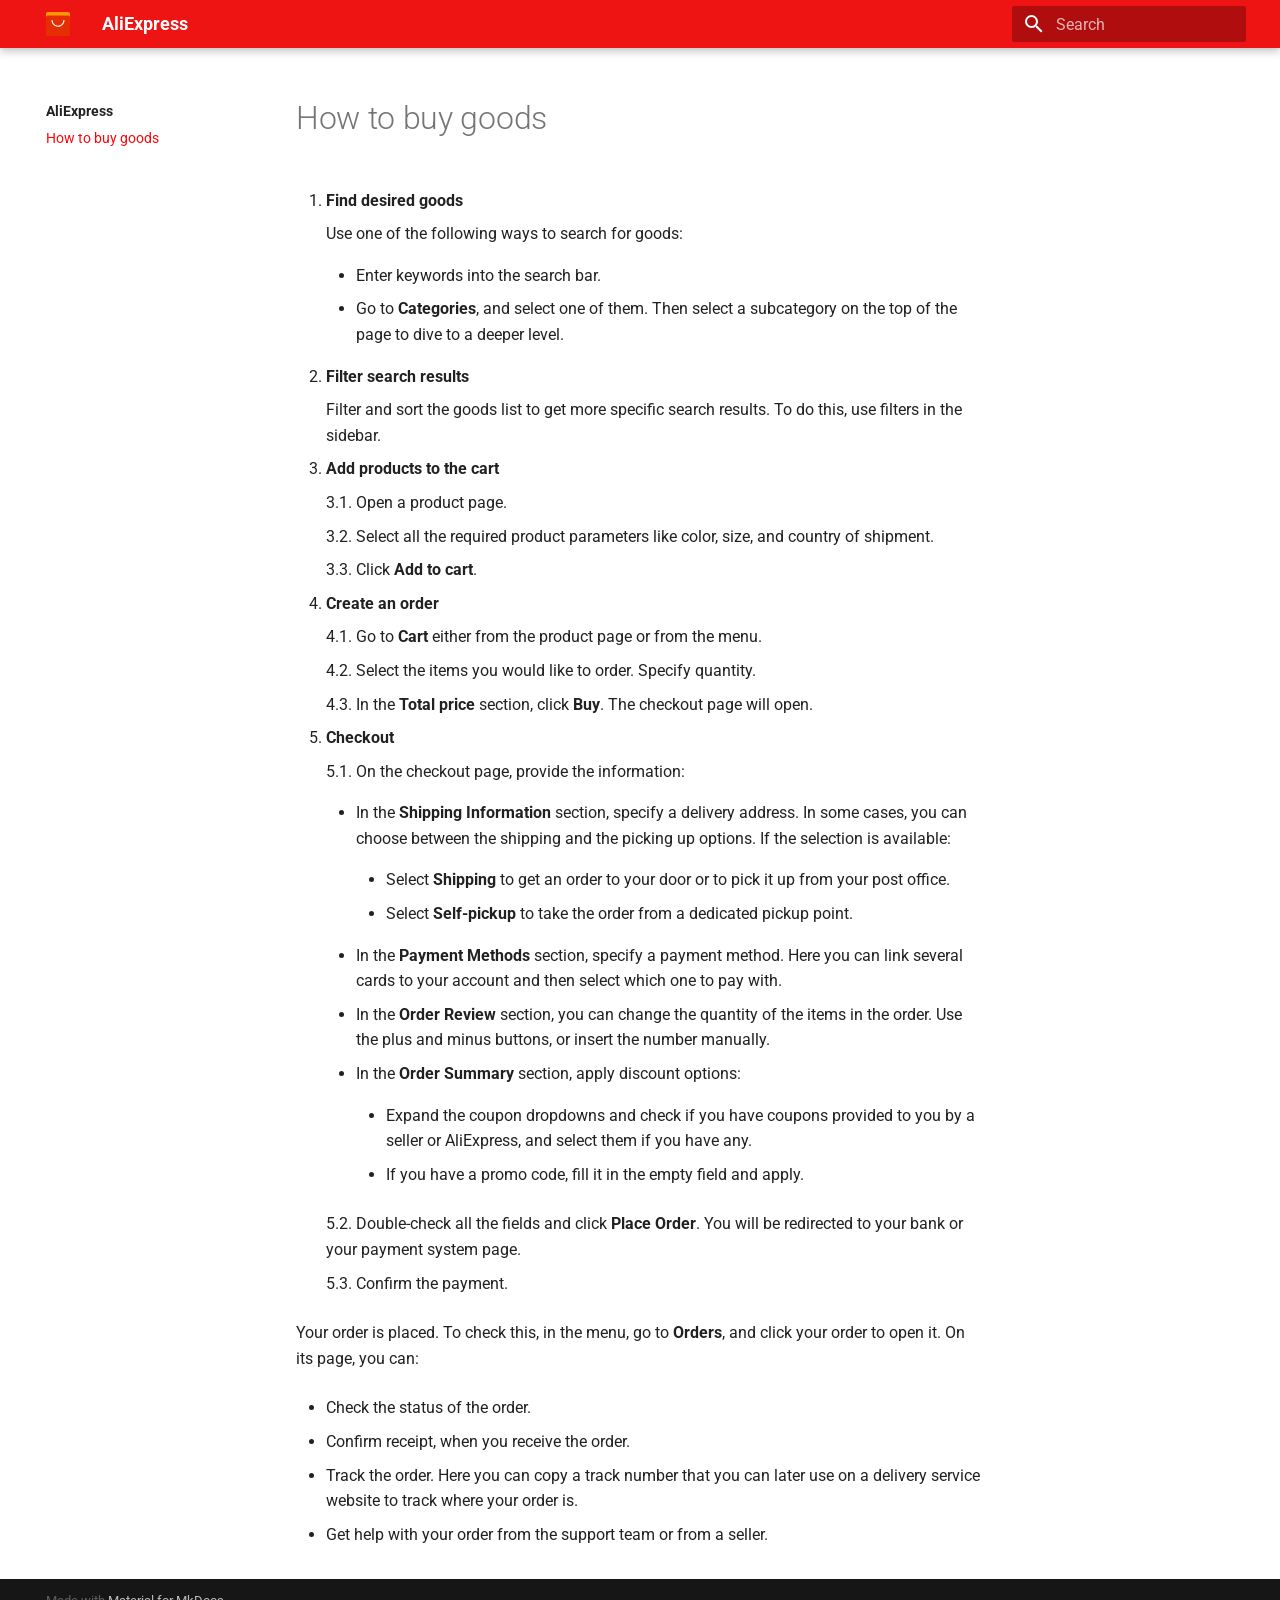
==== docs/index.html @ 2f395ca3 "Rename the content folder to `docs`" ====
<!doctype html>
<html lang="en" class="no-js">
  <head>
    
      <meta charset="utf-8">
      <meta name="viewport" content="width=device-width,initial-scale=1">
      
      
      
      <link rel="icon" href="assets/favicon.png">
      <meta name="generator" content="mkdocs-1.3.0, mkdocs-material-8.2.14">
    
    
      
        <title>AliExpress</title>
      
    
    
      <link rel="stylesheet" href="assets/stylesheets/main.3de6f41f.min.css">
      
        
        <link rel="stylesheet" href="assets/stylesheets/palette.cc9b2e1e.min.css">
        
      
    
    
    
      
        
        
        <link rel="preconnect" href="https://fonts.gstatic.com" crossorigin>
        <link rel="stylesheet" href="https://fonts.googleapis.com/css?family=Roboto:300,300i,400,400i,700,700i%7CRoboto+Mono:400,400i,700,700i&display=fallback">
        <style>:root{--md-text-font:"Roboto";--md-code-font:"Roboto Mono"}</style>
      
    
    
      <link rel="stylesheet" href="stylesheets/extra.css">
    
    <script>__md_scope=new URL(".",location),__md_get=(e,_=localStorage,t=__md_scope)=>JSON.parse(_.getItem(t.pathname+"."+e)),__md_set=(e,_,t=localStorage,a=__md_scope)=>{try{t.setItem(a.pathname+"."+e,JSON.stringify(_))}catch(e){}}</script>
    
      

    
    
  </head>
  
  
    
    
    
    
    
    <body dir="ltr" data-md-color-scheme="" data-md-color-primary="none" data-md-color-accent="none">
  
    
    
    <input class="md-toggle" data-md-toggle="drawer" type="checkbox" id="__drawer" autocomplete="off">
    <input class="md-toggle" data-md-toggle="search" type="checkbox" id="__search" autocomplete="off">
    <label class="md-overlay" for="__drawer"></label>
    <div data-md-component="skip">
      
        
        <a href="#how-to-buy-goods" class="md-skip">
          Skip to content
        </a>
      
    </div>
    <div data-md-component="announce">
      
    </div>
    
    
      

<header class="md-header" data-md-component="header">
  <nav class="md-header__inner md-grid" aria-label="Header">
    <a href="." title="AliExpress" class="md-header__button md-logo" aria-label="AliExpress" data-md-component="logo">
      
  <img src="assets/logo.svg" alt="logo">

    </a>
    <label class="md-header__button md-icon" for="__drawer">
      <svg xmlns="http://www.w3.org/2000/svg" viewBox="0 0 24 24"><path d="M3 6h18v2H3V6m0 5h18v2H3v-2m0 5h18v2H3v-2Z"/></svg>
    </label>
    <div class="md-header__title" data-md-component="header-title">
      <div class="md-header__ellipsis">
        <div class="md-header__topic">
          <span class="md-ellipsis">
            AliExpress
          </span>
        </div>
        <div class="md-header__topic" data-md-component="header-topic">
          <span class="md-ellipsis">
            
              How to buy goods
            
          </span>
        </div>
      </div>
    </div>
    
    
    
      <label class="md-header__button md-icon" for="__search">
        <svg xmlns="http://www.w3.org/2000/svg" viewBox="0 0 24 24"><path d="M9.5 3A6.5 6.5 0 0 1 16 9.5c0 1.61-.59 3.09-1.56 4.23l.27.27h.79l5 5-1.5 1.5-5-5v-.79l-.27-.27A6.516 6.516 0 0 1 9.5 16 6.5 6.5 0 0 1 3 9.5 6.5 6.5 0 0 1 9.5 3m0 2C7 5 5 7 5 9.5S7 14 9.5 14 14 12 14 9.5 12 5 9.5 5Z"/></svg>
      </label>
      <div class="md-search" data-md-component="search" role="dialog">
  <label class="md-search__overlay" for="__search"></label>
  <div class="md-search__inner" role="search">
    <form class="md-search__form" name="search">
      <input type="text" class="md-search__input" name="query" aria-label="Search" placeholder="Search" autocapitalize="off" autocorrect="off" autocomplete="off" spellcheck="false" data-md-component="search-query" required>
      <label class="md-search__icon md-icon" for="__search">
        <svg xmlns="http://www.w3.org/2000/svg" viewBox="0 0 24 24"><path d="M9.5 3A6.5 6.5 0 0 1 16 9.5c0 1.61-.59 3.09-1.56 4.23l.27.27h.79l5 5-1.5 1.5-5-5v-.79l-.27-.27A6.516 6.516 0 0 1 9.5 16 6.5 6.5 0 0 1 3 9.5 6.5 6.5 0 0 1 9.5 3m0 2C7 5 5 7 5 9.5S7 14 9.5 14 14 12 14 9.5 12 5 9.5 5Z"/></svg>
        <svg xmlns="http://www.w3.org/2000/svg" viewBox="0 0 24 24"><path d="M20 11v2H8l5.5 5.5-1.42 1.42L4.16 12l7.92-7.92L13.5 5.5 8 11h12Z"/></svg>
      </label>
      <nav class="md-search__options" aria-label="Search">
        
        <button type="reset" class="md-search__icon md-icon" aria-label="Clear" tabindex="-1">
          <svg xmlns="http://www.w3.org/2000/svg" viewBox="0 0 24 24"><path d="M19 6.41 17.59 5 12 10.59 6.41 5 5 6.41 10.59 12 5 17.59 6.41 19 12 13.41 17.59 19 19 17.59 13.41 12 19 6.41Z"/></svg>
        </button>
      </nav>
      
    </form>
    <div class="md-search__output">
      <div class="md-search__scrollwrap" data-md-scrollfix>
        <div class="md-search-result" data-md-component="search-result">
          <div class="md-search-result__meta">
            Initializing search
          </div>
          <ol class="md-search-result__list"></ol>
        </div>
      </div>
    </div>
  </div>
</div>
    
    
  </nav>
  
</header>
    
    <div class="md-container" data-md-component="container">
      
      
        
          
        
      
      <main class="md-main" data-md-component="main">
        <div class="md-main__inner md-grid">
          
            
              
              <div class="md-sidebar md-sidebar--primary" data-md-component="sidebar" data-md-type="navigation" >
                <div class="md-sidebar__scrollwrap">
                  <div class="md-sidebar__inner">
                    


<nav class="md-nav md-nav--primary" aria-label="Navigation" data-md-level="0">
  <label class="md-nav__title" for="__drawer">
    <a href="." title="AliExpress" class="md-nav__button md-logo" aria-label="AliExpress" data-md-component="logo">
      
  <img src="assets/logo.svg" alt="logo">

    </a>
    AliExpress
  </label>
  
  <ul class="md-nav__list" data-md-scrollfix>
    
      
      
      

  
  
    
  
  
    <li class="md-nav__item md-nav__item--active">
      
      <input class="md-nav__toggle md-toggle" data-md-toggle="toc" type="checkbox" id="__toc">
      
      
        
      
      
      <a href="." class="md-nav__link md-nav__link--active">
        How to buy goods
      </a>
      
    </li>
  

    
  </ul>
</nav>
                  </div>
                </div>
              </div>
            
            
              
              <div class="md-sidebar md-sidebar--secondary" data-md-component="sidebar" data-md-type="toc" >
                <div class="md-sidebar__scrollwrap">
                  <div class="md-sidebar__inner">
                    

<nav class="md-nav md-nav--secondary" aria-label="Table of contents">
  
  
  
    
  
  
</nav>
                  </div>
                </div>
              </div>
            
          
          <div class="md-content" data-md-component="content">
            <article class="md-content__inner md-typeset">
              
                


<style>

.custom_id_anchor_container {
    height: 0;
    overflow: hidden;
    margin-left: 0;
    margin-right: 0;
    margin-bottom: 0;
    padding: 0;
    }
.custom_id_anchor_container_level_1 {
    margin-top: 0;
    }
.custom_id_anchor_container_level_2,
.custom_id_anchor_container_level_3,
.custom_id_anchor_container_level_4,
.custom_id_anchor_container_level_5,
.custom_id_anchor_container_level_6 {
    margin-top: -.8rem;
    }
.custom_id_anchor {
    position: relative;
    }
.custom_id_anchor::before {
    content: '\00a0';
    }
.custom_id_anchor_level_1 {
    top: -3.45rem;
    }
.custom_id_anchor_level_2 {
    top: -1.4rem;
    }
.custom_id_anchor_level_3 {
    top: -1.85rem;
    }
.custom_id_anchor_level_4 {
    top: -2.65rem;
    }
.custom_id_anchor_level_5 {
    top: -2.75rem;
    }
.custom_id_anchor_level_6 {
    top: -2.75rem;
    }

</style>

<h1 id="how-to-buy-goods">How to buy goods</h1>
<ol>
<li>
<p><strong>Find desired goods</strong></p>
<p>Use one of the following ways to search for goods:</p>
<ul>
<li>
<p>Enter keywords into the search bar.</p>
</li>
<li>
<p>Go to <strong>Categories</strong>, and select one of them. Then select a subcategory on the top of the page to dive to a deeper level.</p>
</li>
</ul>
</li>
<li>
<p><strong>Filter search results</strong> </p>
<p>Filter and sort the goods list to get more specific search results. To do this, use filters in the sidebar.</p>
</li>
<li>
<p><strong>Add products to the cart</strong></p>
<p>3.1.  Open a product page.</p>
<p>3.2.  Select all the required product parameters like color, size, and country of shipment.</p>
<p>3.3.  Click <strong>Add to cart</strong>.</p>
</li>
<li>
<p><strong>Create an order</strong></p>
<p>4.1.  Go to <strong>Cart</strong> either from the product page or from the menu.</p>
<p>4.2.  Select the items you would like to order. Specify quantity.</p>
<p>4.3.  In the <strong>Total price</strong> section, click <strong>Buy</strong>. The checkout page will open.</p>
</li>
<li>
<p><strong>Checkout</strong></p>
<p>5.1. On the checkout page, provide the information:</p>
<ul>
<li>
<p>In the <strong>Shipping Information</strong> section, specify a delivery address. In some cases, you can choose between the shipping and the picking up options. If the selection is available:</p>
<ul>
<li>
<p>Select <strong>Shipping</strong> to get an order to your door or to pick it up from your post office.</p>
</li>
<li>
<p>Select <strong>Self-pickup</strong> to take the order from a dedicated pickup point.</p>
</li>
</ul>
</li>
<li>
<p>In the <strong>Payment Methods</strong> section, specify a payment method. Here you can link several cards to your account and then select which one to pay with.</p>
</li>
<li>
<p>In the <strong>Order Review</strong> section, you can change the quantity of the items in the order. Use the plus and minus buttons, or insert the number manually.</p>
</li>
<li>
<p>In the <strong>Order Summary</strong> section, apply discount options:</p>
<ul>
<li>
<p>Expand the coupon dropdowns and check if you have coupons provided to you by a seller or AliExpress, and select them if you have any.</p>
</li>
<li>
<p>If you have a promo code, fill it in the empty field and apply.</p>
</li>
</ul>
</li>
</ul>
<p>5.2.  Double-check all the fields and click <strong>Place Order</strong>. You will be redirected to your bank or your payment system page.</p>
<p>5.3.  Confirm the payment.</p>
</li>
</ol>
<p>Your order is placed. To check this, in the menu, go to <strong>Orders</strong>, and click your order to open it. On its page, you can:</p>
<ul>
<li>
<p>Check the status of the order.</p>
</li>
<li>
<p>Confirm receipt, when you receive the order.</p>
</li>
<li>
<p>Track the order. Here you can copy a track number that you can later use on a delivery service website to track where your order is.</p>
</li>
<li>
<p>Get help with your order from the support team or from a seller.</p>
</li>
</ul>

              
            </article>
          </div>
        </div>
        
      </main>
      
        <footer class="md-footer">
  
  <div class="md-footer-meta md-typeset">
    <div class="md-footer-meta__inner md-grid">
      <div class="md-copyright">
  
  
    Made with
    <a href="https://squidfunk.github.io/mkdocs-material/" target="_blank" rel="noopener">
      Material for MkDocs
    </a>
  
</div>
      
    </div>
  </div>
</footer>
      
    </div>
    <div class="md-dialog" data-md-component="dialog">
      <div class="md-dialog__inner md-typeset"></div>
    </div>
    <script id="__config" type="application/json">{"base": ".", "features": [], "search": "assets/javascripts/workers/search.2a1c317c.min.js", "translations": {"clipboard.copied": "Copied to clipboard", "clipboard.copy": "Copy to clipboard", "search.config.lang": "en", "search.config.pipeline": "trimmer, stopWordFilter", "search.config.separator": "[\\s\\-]+", "search.placeholder": "Search", "search.result.more.one": "1 more on this page", "search.result.more.other": "# more on this page", "search.result.none": "No matching documents", "search.result.one": "1 matching document", "search.result.other": "# matching documents", "search.result.placeholder": "Type to start searching", "search.result.term.missing": "Missing", "select.version.title": "Select version"}}</script>
    
    
      <script src="assets/javascripts/bundle.c2e1ee47.min.js"></script>
      
    
  </body>
</html>
---- docs/assets/stylesheets/main.3de6f41f.min.css ----
@charset "UTF-8";html{-webkit-text-size-adjust:none;-moz-text-size-adjust:none;-ms-text-size-adjust:none;text-size-adjust:none;box-sizing:border-box}*,:after,:before{box-sizing:inherit}@media (prefers-reduced-motion){*,:after,:before{transition:none!important}}body{margin:0}a,button,input,label{-webkit-tap-highlight-color:transparent}a{color:inherit;text-decoration:none}hr{border:0;box-sizing:initial;display:block;height:.05rem;overflow:visible;padding:0}small{font-size:80%}sub,sup{line-height:1em}img{border-style:none}table{border-collapse:initial;border-spacing:0}td,th{font-weight:400;vertical-align:top}button{background:transparent;border:0;font-family:inherit;font-size:inherit;margin:0;padding:0}input{border:0;outline:none}:root{--md-default-fg-color:rgba(0,0,0,.87);--md-default-fg-color--light:rgba(0,0,0,.54);--md-default-fg-color--lighter:rgba(0,0,0,.32);--md-default-fg-color--lightest:rgba(0,0,0,.07);--md-default-bg-color:#fff;--md-default-bg-color--light:hsla(0,0%,100%,.7);--md-default-bg-color--lighter:hsla(0,0%,100%,.3);--md-default-bg-color--lightest:hsla(0,0%,100%,.12);--md-primary-fg-color:#4051b5;--md-primary-fg-color--light:#5d6cc0;--md-primary-fg-color--dark:#303fa1;--md-primary-bg-color:#fff;--md-primary-bg-color--light:hsla(0,0%,100%,.7);--md-accent-fg-color:#526cfe;--md-accent-fg-color--transparent:rgba(82,108,254,.1);--md-accent-bg-color:#fff;--md-accent-bg-color--light:hsla(0,0%,100%,.7);--md-shadow-z1:0 0.2rem 0.5rem rgba(0,0,0,.05),0 0 0.05rem rgba(0,0,0,.1);--md-shadow-z2:0 0.2rem 0.5rem rgba(0,0,0,.1),0 0 0.05rem rgba(0,0,0,.25);--md-shadow-z3:0 0.2rem 0.5rem rgba(0,0,0,.2),0 0 0.05rem rgba(0,0,0,.35)}:root>*{--md-code-fg-color:#36464e;--md-code-bg-color:#f5f5f5;--md-code-hl-color:rgba(255,255,0,.5);--md-code-hl-number-color:#d52a2a;--md-code-hl-special-color:#db1457;--md-code-hl-function-color:#a846b9;--md-code-hl-constant-color:#6e59d9;--md-code-hl-keyword-color:#3f6ec6;--md-code-hl-string-color:#1c7d4d;--md-code-hl-name-color:var(--md-code-fg-color);--md-code-hl-operator-color:var(--md-default-fg-color--light);--md-code-hl-punctuation-color:var(--md-default-fg-color--light);--md-code-hl-comment-color:var(--md-default-fg-color--light);--md-code-hl-generic-color:var(--md-default-fg-color--light);--md-code-hl-variable-color:var(--md-default-fg-color--light);--md-typeset-color:var(--md-default-fg-color);--md-typeset-a-color:var(--md-primary-fg-color);--md-typeset-mark-color:rgba(255,255,0,.5);--md-typeset-del-color:rgba(245,80,61,.15);--md-typeset-ins-color:rgba(11,213,112,.15);--md-typeset-kbd-color:#fafafa;--md-typeset-kbd-accent-color:#fff;--md-typeset-kbd-border-color:#b8b8b8;--md-typeset-table-color:rgba(0,0,0,.12);--md-admonition-fg-color:var(--md-default-fg-color);--md-admonition-bg-color:var(--md-default-bg-color);--md-footer-fg-color:#fff;--md-footer-fg-color--light:hsla(0,0%,100%,.7);--md-footer-fg-color--lighter:hsla(0,0%,100%,.3);--md-footer-bg-color:rgba(0,0,0,.87);--md-footer-bg-color--dark:rgba(0,0,0,.32)}.md-icon svg{fill:currentcolor;display:block;height:1.2rem;width:1.2rem}body{-webkit-font-smoothing:antialiased;-moz-osx-font-smoothing:grayscale;--md-text-font-family:var(--md-text-font,_),-apple-system,BlinkMacSystemFont,Helvetica,Arial,sans-serif;--md-code-font-family:var(--md-code-font,_),SFMono-Regular,Consolas,Menlo,monospace}body,input{font-feature-settings:"kern","liga";font-family:var(--md-text-font-family)}body,code,input,kbd,pre{color:var(--md-typeset-color)}code,kbd,pre{font-feature-settings:"kern";font-family:var(--md-code-font-family)}:root{--md-typeset-table-sort-icon:url('data:image/svg+xml;charset=utf-8,<svg xmlns="http://www.w3.org/2000/svg" viewBox="0 0 24 24"><path d="m18 21-4-4h3V7h-3l4-4 4 4h-3v10h3M2 19v-2h10v2M2 13v-2h7v2M2 7V5h4v2H2Z"/></svg>');--md-typeset-table-sort-icon--asc:url('data:image/svg+xml;charset=utf-8,<svg xmlns="http://www.w3.org/2000/svg" viewBox="0 0 24 24"><path d="M19 17h3l-4 4-4-4h3V3h2M2 17h10v2H2M6 5v2H2V5m0 6h7v2H2v-2Z"/></svg>');--md-typeset-table-sort-icon--desc:url('data:image/svg+xml;charset=utf-8,<svg xmlns="http://www.w3.org/2000/svg" viewBox="0 0 24 24"><path d="M19 7h3l-4-4-4 4h3v14h2M2 17h10v2H2M6 5v2H2V5m0 6h7v2H2v-2Z"/></svg>')}.md-typeset{-webkit-print-color-adjust:exact;-moz-print-color-adjust:exact;color-adjust:exact;font-size:.8rem;line-height:1.6}@media print{.md-typeset{font-size:.68rem}}.md-typeset blockquote,.md-typeset dl,.md-typeset figure,.md-typeset ol,.md-typeset pre,.md-typeset ul{margin-bottom:1em;margin-top:1em}.md-typeset h1{color:var(--md-default-fg-color--light);font-size:2em;line-height:1.3;margin:0 0 1.25em}.md-typeset h1,.md-typeset h2{font-weight:300;letter-spacing:-.01em}.md-typeset h2{font-size:1.5625em;line-height:1.4;margin:1.6em 0 .64em}.md-typeset h3{font-size:1.25em;font-weight:400;letter-spacing:-.01em;line-height:1.5;margin:1.6em 0 .8em}.md-typeset h2+h3{margin-top:.8em}.md-typeset h4{font-weight:700;letter-spacing:-.01em;margin:1em 0}.md-typeset h5,.md-typeset h6{color:var(--md-default-fg-color--light);font-size:.8em;font-weight:700;letter-spacing:-.01em;margin:1.25em 0}.md-typeset h5{text-transform:uppercase}.md-typeset hr{border-bottom:.05rem solid var(--md-default-fg-color--lightest);display:flow-root;margin:1.5em 0}.md-typeset a{color:var(--md-typeset-a-color);word-break:break-word}.md-typeset a,.md-typeset a:before{transition:color 125ms}.md-typeset a:focus,.md-typeset a:hover{color:var(--md-accent-fg-color)}.md-typeset a:focus code,.md-typeset a:hover code{background-color:var(--md-accent-fg-color--transparent)}.md-typeset a code{color:currentcolor;transition:background-color 125ms}.md-typeset a.focus-visible{outline-color:var(--md-accent-fg-color);outline-offset:.2rem}.md-typeset code,.md-typeset kbd,.md-typeset pre{color:var(--md-code-fg-color);direction:ltr}@media print{.md-typeset code,.md-typeset kbd,.md-typeset pre{white-space:pre-wrap}}.md-typeset code{background-color:var(--md-code-bg-color);border-radius:.1rem;-webkit-box-decoration-break:clone;box-decoration-break:clone;font-size:.85em;padding:0 .2941176471em;word-break:break-word}.md-typeset code:not(.focus-visible){-webkit-tap-highlight-color:transparent;outline:none}.md-typeset pre{display:flow-root;line-height:1.4;position:relative}.md-typeset pre>code{-webkit-box-decoration-break:slice;box-decoration-break:slice;box-shadow:none;display:block;margin:0;outline-color:var(--md-accent-fg-color);overflow:auto;padding:.7720588235em 1.1764705882em;scrollbar-color:var(--md-default-fg-color--lighter) transparent;scrollbar-width:thin;touch-action:auto;word-break:normal}.md-typeset pre>code:hover{scrollbar-color:var(--md-accent-fg-color) transparent}.md-typeset pre>code::-webkit-scrollbar{height:.2rem;width:.2rem}.md-typeset pre>code::-webkit-scrollbar-thumb{background-color:var(--md-default-fg-color--lighter)}.md-typeset pre>code::-webkit-scrollbar-thumb:hover{background-color:var(--md-accent-fg-color)}.md-typeset kbd{background-color:var(--md-typeset-kbd-color);border-radius:.1rem;box-shadow:0 .1rem 0 .05rem var(--md-typeset-kbd-border-color),0 .1rem 0 var(--md-typeset-kbd-border-color),0 -.1rem .2rem var(--md-typeset-kbd-accent-color) inset;color:var(--md-default-fg-color);display:inline-block;font-size:.75em;padding:0 .6666666667em;vertical-align:text-top;word-break:break-word}.md-typeset mark{background-color:var(--md-typeset-mark-color);-webkit-box-decoration-break:clone;box-decoration-break:clone;color:inherit;word-break:break-word}.md-typeset abbr{border-bottom:.05rem dotted var(--md-default-fg-color--light);cursor:help;text-decoration:none}@media (hover:none){.md-typeset abbr{position:relative}.md-typeset abbr[title]:-webkit-any(:focus,:hover):after{background-color:var(--md-default-fg-color);border-radius:.1rem;box-shadow:var(--md-shadow-z3);color:var(--md-default-bg-color);content:attr(title);display:inline-block;font-size:.7rem;margin-top:2em;max-width:80%;min-width:-webkit-max-content;min-width:max-content;padding:.2rem .3rem;position:absolute;width:auto}.md-typeset abbr[title]:-moz-any(:focus,:hover):after{background-color:var(--md-default-fg-color);border-radius:.1rem;box-shadow:var(--md-shadow-z3);color:var(--md-default-bg-color);content:attr(title);display:inline-block;font-size:.7rem;margin-top:2em;max-width:80%;min-width:-moz-max-content;min-width:max-content;padding:.2rem .3rem;position:absolute;width:auto}[dir=ltr] .md-typeset abbr[title]:-webkit-any(:focus,:hover):after{left:0}[dir=ltr] .md-typeset abbr[title]:-moz-any(:focus,:hover):after{left:0}[dir=ltr] .md-typeset abbr[title]:is(:focus,:hover):after{left:0}[dir=rtl] .md-typeset abbr[title]:-webkit-any(:focus,:hover):after{right:0}[dir=rtl] .md-typeset abbr[title]:-moz-any(:focus,:hover):after{right:0}[dir=rtl] .md-typeset abbr[title]:is(:focus,:hover):after{right:0}.md-typeset abbr[title]:is(:focus,:hover):after{background-color:var(--md-default-fg-color);border-radius:.1rem;box-shadow:var(--md-shadow-z3);color:var(--md-default-bg-color);content:attr(title);display:inline-block;font-size:.7rem;margin-top:2em;max-width:80%;min-width:-webkit-max-content;min-width:-moz-max-content;min-width:max-content;padding:.2rem .3rem;position:absolute;width:auto}}.md-typeset small{opacity:.75}[dir=ltr] .md-typeset sub,[dir=ltr] .md-typeset sup{margin-left:.078125em}[dir=rtl] .md-typeset sub,[dir=rtl] .md-typeset sup{margin-right:.078125em}[dir=ltr] .md-typeset blockquote{padding-left:.6rem}[dir=rtl] .md-typeset blockquote{padding-right:.6rem}[dir=ltr] .md-typeset blockquote{border-left:.2rem solid var(--md-default-fg-color--lighter)}[dir=rtl] .md-typeset blockquote{border-right:.2rem solid var(--md-default-fg-color--lighter)}.md-typeset blockquote{color:var(--md-default-fg-color--light);margin-left:0;margin-right:0}.md-typeset ul{list-style-type:disc}[dir=ltr] .md-typeset ol,[dir=ltr] .md-typeset ul{margin-left:.625em}[dir=rtl] .md-typeset ol,[dir=rtl] .md-typeset ul{margin-right:.625em}.md-typeset ol,.md-typeset ul{padding:0}.md-typeset ol:not([hidden]),.md-typeset ul:not([hidden]){display:flow-root}.md-typeset ol ol,.md-typeset ul ol{list-style-type:lower-alpha}.md-typeset ol ol ol,.md-typeset ul ol ol{list-style-type:lower-roman}[dir=ltr] .md-typeset ol li,[dir=ltr] .md-typeset ul li{margin-left:1.25em}[dir=rtl] .md-typeset ol li,[dir=rtl] .md-typeset ul li{margin-right:1.25em}.md-typeset ol li,.md-typeset ul li{margin-bottom:.5em}.md-typeset ol li blockquote,.md-typeset ol li p,.md-typeset ul li blockquote,.md-typeset ul li p{margin:.5em 0}.md-typeset ol li:last-child,.md-typeset ul li:last-child{margin-bottom:0}.md-typeset ol li :-webkit-any(ul,ol),.md-typeset ul li :-webkit-any(ul,ol){margin-bottom:.5em;margin-top:.5em}.md-typeset ol li :-moz-any(ul,ol),.md-typeset ul li :-moz-any(ul,ol){margin-bottom:.5em;margin-top:.5em}[dir=ltr] .md-typeset ol li :-webkit-any(ul,ol),[dir=ltr] .md-typeset ul li :-webkit-any(ul,ol){margin-left:.625em}[dir=ltr] .md-typeset ol li :-moz-any(ul,ol),[dir=ltr] .md-typeset ul li :-moz-any(ul,ol){margin-left:.625em}[dir=ltr] .md-typeset ol li :is(ul,ol),[dir=ltr] .md-typeset ul li :is(ul,ol){margin-left:.625em}[dir=rtl] .md-typeset ol li :-webkit-any(ul,ol),[dir=rtl] .md-typeset ul li :-webkit-any(ul,ol){margin-right:.625em}[dir=rtl] .md-typeset ol li :-moz-any(ul,ol),[dir=rtl] .md-typeset ul li :-moz-any(ul,ol){margin-right:.625em}[dir=rtl] .md-typeset ol li :is(ul,ol),[dir=rtl] .md-typeset ul li :is(ul,ol){margin-right:.625em}.md-typeset ol li :is(ul,ol),.md-typeset ul li :is(ul,ol){margin-bottom:.5em;margin-top:.5em}[dir=ltr] .md-typeset dd{margin-left:1.875em}[dir=rtl] .md-typeset dd{margin-right:1.875em}.md-typeset dd{margin-bottom:1.5em;margin-top:1em}.md-typeset img,.md-typeset svg{height:auto;max-width:100%}.md-typeset img[align=left],.md-typeset svg[align=left]{margin:1em 1em 1em 0}.md-typeset img[align=right],.md-typeset svg[align=right]{margin:1em 0 1em 1em}.md-typeset img[align]:only-child,.md-typeset svg[align]:only-child{margin-top:0}.md-typeset img[src$="#gh-dark-mode-only"],.md-typeset img[src$="#only-dark"]{display:none}.md-typeset figure{display:flow-root;margin:1em auto;max-width:100%;text-align:center;width:-webkit-fit-content;width:-moz-fit-content;width:fit-content}.md-typeset figure img{display:block}.md-typeset figcaption{font-style:italic;margin:1em auto;max-width:24rem}.md-typeset iframe{max-width:100%}.md-typeset table:not([class]){background-color:var(--md-default-bg-color);border:.05rem solid var(--md-typeset-table-color);border-radius:.1rem;display:inline-block;font-size:.64rem;max-width:100%;overflow:auto;touch-action:auto}@media print{.md-typeset table:not([class]){display:table}}.md-typeset table:not([class])+*{margin-top:1.5em}.md-typeset table:not([class]) :-webkit-any(th,td)>:first-child{margin-top:0}.md-typeset table:not([class]) :-moz-any(th,td)>:first-child{margin-top:0}.md-typeset table:not([class]) :is(th,td)>:first-child{margin-top:0}.md-typeset table:not([class]) :-webkit-any(th,td)>:last-child{margin-bottom:0}.md-typeset table:not([class]) :-moz-any(th,td)>:last-child{margin-bottom:0}.md-typeset table:not([class]) :is(th,td)>:last-child{margin-bottom:0}.md-typeset table:not([class]) :-webkit-any(th,td):not([align]){text-align:left}.md-typeset table:not([class]) :-moz-any(th,td):not([align]){text-align:left}.md-typeset table:not([class]) :is(th,td):not([align]){text-align:left}[dir=rtl] .md-typeset table:not([class]) :-webkit-any(th,td):not([align]){text-align:right}[dir=rtl] .md-typeset table:not([class]) :-moz-any(th,td):not([align]){text-align:right}[dir=rtl] .md-typeset table:not([class]) :is(th,td):not([align]){text-align:right}.md-typeset table:not([class]) th{font-weight:700;min-width:5rem;padding:.9375em 1.25em;vertical-align:top}.md-typeset table:not([class]) th a{color:inherit}.md-typeset table:not([class]) td{border-top:.05rem solid var(--md-typeset-table-color);padding:.9375em 1.25em;vertical-align:top}.md-typeset table:not([class]) tbody tr{transition:background-color 125ms}.md-typeset table:not([class]) tbody tr:hover{background-color:rgba(0,0,0,.035);box-shadow:0 .05rem 0 var(--md-default-bg-color) inset}.md-typeset table:not([class]) a{word-break:normal}.md-typeset table th[role=columnheader]{cursor:pointer}[dir=ltr] .md-typeset table th[role=columnheader]:after{margin-left:.5em}[dir=rtl] .md-typeset table th[role=columnheader]:after{margin-right:.5em}.md-typeset table th[role=columnheader]:after{content:"";display:inline-block;height:1.2em;-webkit-mask-image:var(--md-typeset-table-sort-icon);mask-image:var(--md-typeset-table-sort-icon);-webkit-mask-repeat:no-repeat;mask-repeat:no-repeat;-webkit-mask-size:contain;mask-size:contain;transition:background-color 125ms;vertical-align:text-bottom;width:1.2em}.md-typeset table th[role=columnheader]:hover:after{background-color:var(--md-default-fg-color--lighter)}.md-typeset table th[role=columnheader][aria-sort=ascending]:after{background-color:var(--md-default-fg-color--light);-webkit-mask-image:var(--md-typeset-table-sort-icon--asc);mask-image:var(--md-typeset-table-sort-icon--asc)}.md-typeset table th[role=columnheader][aria-sort=descending]:after{background-color:var(--md-default-fg-color--light);-webkit-mask-image:var(--md-typeset-table-sort-icon--desc);mask-image:var(--md-typeset-table-sort-icon--desc)}.md-typeset__scrollwrap{margin:1em -.8rem;overflow-x:auto;touch-action:auto}.md-typeset__table{display:inline-block;margin-bottom:.5em;padding:0 .8rem}@media print{.md-typeset__table{display:block}}html .md-typeset__table table{display:table;margin:0;overflow:hidden;width:100%}@media screen and (max-width:44.9375em){.md-content__inner>pre{margin:1em -.8rem}.md-content__inner>pre code{border-radius:0}}.md-banner{background-color:var(--md-footer-bg-color);color:var(--md-footer-fg-color);overflow:auto}@media print{.md-banner{display:none}}.md-banner--warning{background:var(--md-typeset-mark-color);color:var(--md-default-fg-color)}.md-banner__inner{font-size:.7rem;margin:.6rem auto;padding:0 .8rem}html{font-size:125%;height:100%;overflow-x:hidden}@media screen and (min-width:100em){html{font-size:137.5%}}@media screen and (min-width:125em){html{font-size:150%}}body{background-color:var(--md-default-bg-color);display:flex;flex-direction:column;font-size:.5rem;min-height:100%;position:relative;width:100%}@media print{body{display:block}}@media screen and (max-width:59.9375em){body[data-md-state=lock]{position:fixed}}.md-grid{margin-left:auto;margin-right:auto;max-width:61rem}.md-container{display:flex;flex-direction:column;flex-grow:1}@media print{.md-container{display:block}}.md-main{flex-grow:1}.md-main__inner{display:flex;height:100%;margin-top:1.5rem}.md-ellipsis{overflow:hidden;text-overflow:ellipsis;white-space:nowrap}.md-toggle{display:none}.md-option{height:0;opacity:0;position:absolute;width:0}.md-option:checked+label:not([hidden]){display:block}.md-option.focus-visible+label{outline-color:var(--md-accent-fg-color);outline-style:auto}.md-skip{background-color:var(--md-default-fg-color);border-radius:.1rem;color:var(--md-default-bg-color);font-size:.64rem;margin:.5rem;opacity:0;outline-color:var(--md-accent-fg-color);padding:.3rem .5rem;position:fixed;transform:translateY(.4rem);z-index:-1}.md-skip:focus{opacity:1;transform:translateY(0);transition:transform .25s cubic-bezier(.4,0,.2,1),opacity 175ms 75ms;z-index:10}@page{margin:25mm}:root{--md-clipboard-icon:url('data:image/svg+xml;charset=utf-8,<svg xmlns="http://www.w3.org/2000/svg" viewBox="0 0 24 24"><path d="M19 21H8V7h11m0-2H8a2 2 0 0 0-2 2v14a2 2 0 0 0 2 2h11a2 2 0 0 0 2-2V7a2 2 0 0 0-2-2m-3-4H4a2 2 0 0 0-2 2v14h2V3h12V1Z"/></svg>')}.md-clipboard{border-radius:.1rem;color:var(--md-default-fg-color--lightest);cursor:pointer;height:1.5em;outline-color:var(--md-accent-fg-color);outline-offset:.1rem;position:absolute;right:.5em;top:.5em;transition:color .25s;width:1.5em;z-index:1}@media print{.md-clipboard{display:none}}.md-clipboard:not(.focus-visible){-webkit-tap-highlight-color:transparent;outline:none}:hover>.md-clipboard{color:var(--md-default-fg-color--light)}.md-clipboard:-webkit-any(:focus,:hover){color:var(--md-accent-fg-color)}.md-clipboard:-moz-any(:focus,:hover){color:var(--md-accent-fg-color)}.md-clipboard:is(:focus,:hover){color:var(--md-accent-fg-color)}.md-clipboard:after{background-color:currentcolor;content:"";display:block;height:1.125em;margin:0 auto;-webkit-mask-image:var(--md-clipboard-icon);mask-image:var(--md-clipboard-icon);-webkit-mask-repeat:no-repeat;mask-repeat:no-repeat;-webkit-mask-size:contain;mask-size:contain;width:1.125em}.md-clipboard--inline{cursor:pointer}.md-clipboard--inline code{transition:color .25s,background-color .25s}.md-clipboard--inline:-webkit-any(:focus,:hover) code{background-color:var(--md-accent-fg-color--transparent);color:var(--md-accent-fg-color)}.md-clipboard--inline:-moz-any(:focus,:hover) code{background-color:var(--md-accent-fg-color--transparent);color:var(--md-accent-fg-color)}.md-clipboard--inline:is(:focus,:hover) code{background-color:var(--md-accent-fg-color--transparent);color:var(--md-accent-fg-color)}.md-content{flex-grow:1;min-width:0}.md-content__inner{margin:0 .8rem 1.2rem;padding-top:.6rem}@media screen and (min-width:76.25em){[dir=ltr] .md-sidebar--primary:not([hidden])~.md-content>.md-content__inner{margin-left:1.2rem}[dir=ltr] .md-sidebar--secondary:not([hidden])~.md-content>.md-content__inner,[dir=rtl] .md-sidebar--primary:not([hidden])~.md-content>.md-content__inner{margin-right:1.2rem}[dir=rtl] .md-sidebar--secondary:not([hidden])~.md-content>.md-content__inner{margin-left:1.2rem}}.md-content__inner:before{content:"";display:block;height:.4rem}.md-content__inner>:last-child{margin-bottom:0}[dir=ltr] .md-content__button{margin-left:.4rem}[dir=rtl] .md-content__button{margin-right:.4rem}.md-content__button{float:right;margin:.4rem 0;padding:0}@media print{.md-content__button{display:none}}[dir=rtl] .md-content__button{float:left}.md-typeset .md-content__button{color:var(--md-default-fg-color--lighter)}.md-content__button svg{display:inline;vertical-align:top}[dir=rtl] .md-content__button svg{transform:scaleX(-1)}[dir=ltr] .md-dialog{right:.8rem}[dir=rtl] .md-dialog{left:.8rem}.md-dialog{background-color:var(--md-default-fg-color);border-radius:.1rem;bottom:.8rem;box-shadow:var(--md-shadow-z3);min-width:11.1rem;opacity:0;padding:.4rem .6rem;pointer-events:none;position:fixed;transform:translateY(100%);transition:transform 0ms .4s,opacity .4s;z-index:4}@media print{.md-dialog{display:none}}.md-dialog[data-md-state=open]{opacity:1;pointer-events:auto;transform:translateY(0);transition:transform .4s cubic-bezier(.075,.85,.175,1),opacity .4s}.md-dialog__inner{color:var(--md-default-bg-color);font-size:.7rem}.md-footer{background-color:var(--md-footer-bg-color);color:var(--md-footer-fg-color)}@media print{.md-footer{display:none}}.md-footer__inner{display:flex;justify-content:space-between;overflow:auto;padding:.2rem}.md-footer__link{display:flex;flex-grow:0.01;outline-color:var(--md-accent-fg-color);overflow:hidden;padding-bottom:.4rem;padding-top:1.4rem;transition:opacity .25s}.md-footer__link:-webkit-any(:focus,:hover){opacity:.7}.md-footer__link:-moz-any(:focus,:hover){opacity:.7}.md-footer__link:is(:focus,:hover){opacity:.7}[dir=rtl] .md-footer__link svg{transform:scaleX(-1)}@media screen and (max-width:44.9375em){.md-footer__link--prev .md-footer__title{display:none}}[dir=ltr] .md-footer__link--next{margin-left:auto}[dir=rtl] .md-footer__link--next{margin-right:auto}.md-footer__link--next{text-align:right}[dir=rtl] .md-footer__link--next{text-align:left}.md-footer__title{flex-grow:1;font-size:.9rem;line-height:2.4rem;max-width:calc(100% - 2.4rem);padding:0 1rem;position:relative}.md-footer__button{margin:.2rem;padding:.4rem}.md-footer__direction{font-size:.64rem;left:0;margin-top:-1rem;opacity:.7;padding:0 1rem;position:absolute;right:0}.md-footer-meta{background-color:var(--md-footer-bg-color--dark)}.md-footer-meta__inner{display:flex;flex-wrap:wrap;justify-content:space-between;padding:.2rem}html .md-footer-meta.md-typeset a{color:var(--md-footer-fg-color--light)}html .md-footer-meta.md-typeset a:-webkit-any(:focus,:hover){color:var(--md-footer-fg-color)}html .md-footer-meta.md-typeset a:-moz-any(:focus,:hover){color:var(--md-footer-fg-color)}html .md-footer-meta.md-typeset a:is(:focus,:hover){color:var(--md-footer-fg-color)}.md-copyright{color:var(--md-footer-fg-color--lighter);font-size:.64rem;margin:auto .6rem;padding:.4rem 0;width:100%}@media screen and (min-width:45em){.md-copyright{width:auto}}.md-copyright__highlight{color:var(--md-footer-fg-color--light)}.md-social{margin:0 .4rem;padding:.2rem 0 .6rem}@media screen and (min-width:45em){.md-social{padding:.6rem 0}}.md-social__link{display:inline-block;height:1.6rem;text-align:center;width:1.6rem}.md-social__link:before{line-height:1.9}.md-social__link svg{fill:currentcolor;max-height:.8rem;vertical-align:-25%}.md-typeset .md-button{border:.1rem solid;border-radius:.1rem;color:var(--md-primary-fg-color);cursor:pointer;display:inline-block;font-weight:700;padding:.625em 2em;transition:color 125ms,background-color 125ms,border-color 125ms}.md-typeset .md-button--primary{background-color:var(--md-primary-fg-color);border-color:var(--md-primary-fg-color);color:var(--md-primary-bg-color)}.md-typeset .md-button:-webkit-any(:focus,:hover){background-color:var(--md-accent-fg-color);border-color:var(--md-accent-fg-color);color:var(--md-accent-bg-color)}.md-typeset .md-button:-moz-any(:focus,:hover){background-color:var(--md-accent-fg-color);border-color:var(--md-accent-fg-color);color:var(--md-accent-bg-color)}.md-typeset .md-button:is(:focus,:hover){background-color:var(--md-accent-fg-color);border-color:var(--md-accent-fg-color);color:var(--md-accent-bg-color)}[dir=ltr] .md-typeset .md-input{border-top-left-radius:.1rem}[dir=ltr] .md-typeset .md-input,[dir=rtl] .md-typeset .md-input{border-top-right-radius:.1rem}[dir=rtl] .md-typeset .md-input{border-top-left-radius:.1rem}.md-typeset .md-input{border-bottom:.1rem solid var(--md-default-fg-color--lighter);box-shadow:var(--md-shadow-z1);font-size:.8rem;height:1.8rem;padding:0 .6rem;transition:border .25s,box-shadow .25s}.md-typeset .md-input:-webkit-any(:focus,:hover){border-bottom-color:var(--md-accent-fg-color);box-shadow:var(--md-shadow-z2)}.md-typeset .md-input:-moz-any(:focus,:hover){border-bottom-color:var(--md-accent-fg-color);box-shadow:var(--md-shadow-z2)}.md-typeset .md-input:is(:focus,:hover){border-bottom-color:var(--md-accent-fg-color);box-shadow:var(--md-shadow-z2)}.md-typeset .md-input--stretch{width:100%}.md-header{background-color:var(--md-primary-fg-color);box-shadow:0 0 .2rem transparent,0 .2rem .4rem transparent;color:var(--md-primary-bg-color);left:0;position:-webkit-sticky;position:sticky;right:0;top:0;z-index:4}@media print{.md-header{display:none}}.md-header[data-md-state=shadow]{box-shadow:0 0 .2rem rgba(0,0,0,.1),0 .2rem .4rem rgba(0,0,0,.2);transition:transform .25s cubic-bezier(.1,.7,.1,1),box-shadow .25s}.md-header[data-md-state=hidden]{transform:translateY(-100%);transition:transform .25s cubic-bezier(.8,0,.6,1),box-shadow .25s}.md-header__inner{align-items:center;display:flex;padding:0 .2rem}.md-header__button{color:currentcolor;cursor:pointer;margin:.2rem;outline-color:var(--md-accent-fg-color);padding:.4rem;position:relative;transition:opacity .25s;vertical-align:middle;z-index:1}.md-header__button:hover{opacity:.7}.md-header__button:not([hidden]){display:inline-block}.md-header__button:not(.focus-visible){-webkit-tap-highlight-color:transparent;outline:none}.md-header__button.md-logo{margin:.2rem;padding:.4rem}@media screen and (max-width:76.1875em){.md-header__button.md-logo{display:none}}.md-header__button.md-logo :-webkit-any(img,svg){fill:currentcolor;display:block;height:1.2rem;width:auto}.md-header__button.md-logo :-moz-any(img,svg){fill:currentcolor;display:block;height:1.2rem;width:auto}.md-header__button.md-logo :is(img,svg){fill:currentcolor;display:block;height:1.2rem;width:auto}@media screen and (min-width:60em){.md-header__button[for=__search]{display:none}}.no-js .md-header__button[for=__search]{display:none}[dir=rtl] .md-header__button[for=__search] svg{transform:scaleX(-1)}@media screen and (min-width:76.25em){.md-header__button[for=__drawer]{display:none}}.md-header__topic{display:flex;max-width:100%;position:absolute;transition:transform .4s cubic-bezier(.1,.7,.1,1),opacity .15s}.md-header__topic+.md-header__topic{opacity:0;pointer-events:none;transform:translateX(1.25rem);transition:transform .4s cubic-bezier(1,.7,.1,.1),opacity .15s;z-index:-1}[dir=rtl] .md-header__topic+.md-header__topic{transform:translateX(-1.25rem)}.md-header__topic:first-child{font-weight:700}[dir=ltr] .md-header__title{margin-right:.4rem}[dir=rtl] .md-header__title{margin-left:.4rem}[dir=ltr] .md-header__title{margin-left:1rem}[dir=rtl] .md-header__title{margin-right:1rem}.md-header__title{flex-grow:1;font-size:.9rem;height:2.4rem;line-height:2.4rem}.md-header__title[data-md-state=active] .md-header__topic{opacity:0;pointer-events:none;transform:translateX(-1.25rem);transition:transform .4s cubic-bezier(1,.7,.1,.1),opacity .15s;z-index:-1}[dir=rtl] .md-header__title[data-md-state=active] .md-header__topic{transform:translateX(1.25rem)}.md-header__title[data-md-state=active] .md-header__topic+.md-header__topic{opacity:1;pointer-events:auto;transform:translateX(0);transition:transform .4s cubic-bezier(.1,.7,.1,1),opacity .15s;z-index:0}.md-header__title>.md-header__ellipsis{height:100%;position:relative;width:100%}.md-header__option{display:flex;flex-shrink:0;max-width:100%;transition:max-width 0ms .25s,opacity .25s .25s;white-space:nowrap}[data-md-toggle=search]:checked~.md-header .md-header__option{max-width:0;opacity:0;transition:max-width 0ms,opacity 0ms}.md-header__source{display:none}@media screen and (min-width:60em){[dir=ltr] .md-header__source{margin-left:1rem}[dir=rtl] .md-header__source{margin-right:1rem}.md-header__source{display:block;max-width:11.7rem;width:11.7rem}}@media screen and (min-width:76.25em){[dir=ltr] .md-header__source{margin-left:1.4rem}[dir=rtl] .md-header__source{margin-right:1.4rem}}:root{--md-nav-icon--prev:url('data:image/svg+xml;charset=utf-8,<svg xmlns="http://www.w3.org/2000/svg" viewBox="0 0 24 24"><path d="M20 11v2H8l5.5 5.5-1.42 1.42L4.16 12l7.92-7.92L13.5 5.5 8 11h12Z"/></svg>');--md-nav-icon--next:url('data:image/svg+xml;charset=utf-8,<svg xmlns="http://www.w3.org/2000/svg" viewBox="0 0 24 24"><path d="M8.59 16.58 13.17 12 8.59 7.41 10 6l6 6-6 6-1.41-1.42Z"/></svg>');--md-toc-icon:url('data:image/svg+xml;charset=utf-8,<svg xmlns="http://www.w3.org/2000/svg" viewBox="0 0 24 24"><path d="M3 9h14V7H3v2m0 4h14v-2H3v2m0 4h14v-2H3v2m16 0h2v-2h-2v2m0-10v2h2V7h-2m0 6h2v-2h-2v2Z"/></svg>')}.md-nav{font-size:.7rem;line-height:1.3}.md-nav__title{display:block;font-weight:700;overflow:hidden;padding:0 .6rem;text-overflow:ellipsis}.md-nav__title .md-nav__button{display:none}.md-nav__title .md-nav__button img{height:100%;width:auto}.md-nav__title .md-nav__button.md-logo :-webkit-any(img,svg){fill:currentcolor;display:block;height:2.4rem;max-width:100%;object-fit:contain;width:auto}.md-nav__title .md-nav__button.md-logo :-moz-any(img,svg){fill:currentcolor;display:block;height:2.4rem;max-width:100%;object-fit:contain;width:auto}.md-nav__title .md-nav__button.md-logo :is(img,svg){fill:currentcolor;display:block;height:2.4rem;max-width:100%;object-fit:contain;width:auto}.md-nav__list{list-style:none;margin:0;padding:0}.md-nav__item{padding:0 .6rem}[dir=ltr] .md-nav__item .md-nav__item{padding-right:0}[dir=rtl] .md-nav__item .md-nav__item{padding-left:0}.md-nav__link{align-items:center;cursor:pointer;display:flex;justify-content:space-between;margin-top:.625em;overflow:hidden;scroll-snap-align:start;text-overflow:ellipsis;transition:color 125ms}.md-nav__link[data-md-state=blur]{color:var(--md-default-fg-color--light)}.md-nav__item .md-nav__link--active{color:var(--md-typeset-a-color)}.md-nav__item .md-nav__link--index [href]{width:100%}.md-nav__link:-webkit-any(:focus,:hover){color:var(--md-accent-fg-color)}.md-nav__link:-moz-any(:focus,:hover){color:var(--md-accent-fg-color)}.md-nav__link:is(:focus,:hover){color:var(--md-accent-fg-color)}.md-nav__link.focus-visible{outline-color:var(--md-accent-fg-color);outline-offset:.2rem}.md-nav--primary .md-nav__link[for=__toc]{display:none}.md-nav--primary .md-nav__link[for=__toc] .md-icon:after{background-color:currentcolor;display:block;height:100%;-webkit-mask-image:var(--md-toc-icon);mask-image:var(--md-toc-icon);width:100%}.md-nav--primary .md-nav__link[for=__toc]~.md-nav{display:none}.md-nav__link>*{cursor:pointer;display:flex}.md-nav__icon{flex-shrink:0}.md-nav__source{display:none}@media screen and (max-width:76.1875em){.md-nav--primary,.md-nav--primary .md-nav{background-color:var(--md-default-bg-color);display:flex;flex-direction:column;height:100%;left:0;position:absolute;right:0;top:0;z-index:1}.md-nav--primary :-webkit-any(.md-nav__title,.md-nav__item){font-size:.8rem;line-height:1.5}.md-nav--primary :-moz-any(.md-nav__title,.md-nav__item){font-size:.8rem;line-height:1.5}.md-nav--primary :is(.md-nav__title,.md-nav__item){font-size:.8rem;line-height:1.5}.md-nav--primary .md-nav__title{background-color:var(--md-default-fg-color--lightest);color:var(--md-default-fg-color--light);cursor:pointer;height:5.6rem;line-height:2.4rem;padding:3rem .8rem .2rem;position:relative;white-space:nowrap}[dir=ltr] .md-nav--primary .md-nav__title .md-nav__icon{left:.4rem}[dir=rtl] .md-nav--primary .md-nav__title .md-nav__icon{right:.4rem}.md-nav--primary .md-nav__title .md-nav__icon{display:block;height:1.2rem;margin:.2rem;position:absolute;top:.4rem;width:1.2rem}.md-nav--primary .md-nav__title .md-nav__icon:after{background-color:currentcolor;content:"";display:block;height:100%;-webkit-mask-image:var(--md-nav-icon--prev);mask-image:var(--md-nav-icon--prev);-webkit-mask-repeat:no-repeat;mask-repeat:no-repeat;-webkit-mask-size:contain;mask-size:contain;width:100%}.md-nav--primary .md-nav__title~.md-nav__list{background-color:var(--md-default-bg-color);box-shadow:0 .05rem 0 var(--md-default-fg-color--lightest) inset;overflow-y:auto;-ms-scroll-snap-type:y mandatory;scroll-snap-type:y mandatory;touch-action:pan-y}.md-nav--primary .md-nav__title~.md-nav__list>:first-child{border-top:0}.md-nav--primary .md-nav__title[for=__drawer]{background-color:var(--md-primary-fg-color);color:var(--md-primary-bg-color);font-weight:700}.md-nav--primary .md-nav__title .md-logo{display:block;left:.2rem;margin:.2rem;padding:.4rem;position:absolute;right:.2rem;top:.2rem}.md-nav--primary .md-nav__list{flex:1}.md-nav--primary .md-nav__item{border-top:.05rem solid var(--md-default-fg-color--lightest);padding:0}.md-nav--primary .md-nav__item--active>.md-nav__link{color:var(--md-typeset-a-color)}.md-nav--primary .md-nav__item--active>.md-nav__link:-webkit-any(:focus,:hover){color:var(--md-accent-fg-color)}.md-nav--primary .md-nav__item--active>.md-nav__link:-moz-any(:focus,:hover){color:var(--md-accent-fg-color)}.md-nav--primary .md-nav__item--active>.md-nav__link:is(:focus,:hover){color:var(--md-accent-fg-color)}.md-nav--primary .md-nav__link{margin-top:0;padding:.6rem .8rem}[dir=ltr] .md-nav--primary .md-nav__link .md-nav__icon{margin-right:-.2rem}[dir=rtl] .md-nav--primary .md-nav__link .md-nav__icon{margin-left:-.2rem}.md-nav--primary .md-nav__link .md-nav__icon{font-size:1.2rem;height:1.2rem;width:1.2rem}.md-nav--primary .md-nav__link .md-nav__icon:after{background-color:currentcolor;content:"";display:block;height:100%;-webkit-mask-image:var(--md-nav-icon--next);mask-image:var(--md-nav-icon--next);-webkit-mask-repeat:no-repeat;mask-repeat:no-repeat;-webkit-mask-size:contain;mask-size:contain;width:100%}[dir=rtl] .md-nav--primary .md-nav__icon:after{transform:scale(-1)}.md-nav--primary .md-nav--secondary .md-nav{background-color:initial;position:static}[dir=ltr] .md-nav--primary .md-nav--secondary .md-nav .md-nav__link{padding-left:1.4rem}[dir=rtl] .md-nav--primary .md-nav--secondary .md-nav .md-nav__link{padding-right:1.4rem}[dir=ltr] .md-nav--primary .md-nav--secondary .md-nav .md-nav .md-nav__link{padding-left:2rem}[dir=rtl] .md-nav--primary .md-nav--secondary .md-nav .md-nav .md-nav__link{padding-right:2rem}[dir=ltr] .md-nav--primary .md-nav--secondary .md-nav .md-nav .md-nav .md-nav__link{padding-left:2.6rem}[dir=rtl] .md-nav--primary .md-nav--secondary .md-nav .md-nav .md-nav .md-nav__link{padding-right:2.6rem}[dir=ltr] .md-nav--primary .md-nav--secondary .md-nav .md-nav .md-nav .md-nav .md-nav__link{padding-left:3.2rem}[dir=rtl] .md-nav--primary .md-nav--secondary .md-nav .md-nav .md-nav .md-nav .md-nav__link{padding-right:3.2rem}.md-nav--secondary{background-color:initial}.md-nav__toggle~.md-nav{display:flex;opacity:0;transform:translateX(100%);transition:transform .25s cubic-bezier(.8,0,.6,1),opacity 125ms 50ms}[dir=rtl] .md-nav__toggle~.md-nav{transform:translateX(-100%)}.md-nav__toggle:checked~.md-nav{opacity:1;transform:translateX(0);transition:transform .25s cubic-bezier(.4,0,.2,1),opacity 125ms 125ms}.md-nav__toggle:checked~.md-nav>.md-nav__list{-webkit-backface-visibility:hidden;backface-visibility:hidden}}@media screen and (max-width:59.9375em){.md-nav--primary .md-nav__link[for=__toc]{display:flex}.md-nav--primary .md-nav__link[for=__toc] .md-icon:after{content:""}.md-nav--primary .md-nav__link[for=__toc]+.md-nav__link{display:none}.md-nav--primary .md-nav__link[for=__toc]~.md-nav{display:flex}.md-nav__source{background-color:var(--md-primary-fg-color--dark);color:var(--md-primary-bg-color);display:block;padding:0 .2rem}}@media screen and (min-width:60em) and (max-width:76.1875em){.md-nav--integrated .md-nav__link[for=__toc]{display:flex}.md-nav--integrated .md-nav__link[for=__toc] .md-icon:after{content:""}.md-nav--integrated .md-nav__link[for=__toc]+.md-nav__link{display:none}.md-nav--integrated .md-nav__link[for=__toc]~.md-nav{display:flex}}@media screen and (min-width:60em){.md-nav--secondary .md-nav__title[for=__toc]{scroll-snap-align:start}.md-nav--secondary .md-nav__title .md-nav__icon{display:none}}@media screen and (min-width:76.25em){.md-nav{transition:max-height .25s cubic-bezier(.86,0,.07,1)}.md-nav--primary .md-nav__title[for=__drawer]{scroll-snap-align:start}.md-nav--primary .md-nav__title .md-nav__icon,.md-nav__toggle~.md-nav{display:none}.md-nav__toggle:-webkit-any(:checked,:indeterminate)~.md-nav{display:block}.md-nav__toggle:-moz-any(:checked,:indeterminate)~.md-nav{display:block}.md-nav__toggle:is(:checked,:indeterminate)~.md-nav{display:block}.md-nav__item--nested>.md-nav>.md-nav__title{display:none}.md-nav__item--section{display:block;margin:1.25em 0}.md-nav__item--section:last-child{margin-bottom:0}.md-nav__item--section>.md-nav__link{font-weight:700;pointer-events:none}.md-nav__item--section>.md-nav__link--index [href]{pointer-events:auto}.md-nav__item--section>.md-nav__link .md-nav__icon{display:none}.md-nav__item--section>.md-nav{display:block}.md-nav__item--section>.md-nav>.md-nav__list>.md-nav__item{padding:0}.md-nav__icon{border-radius:100%;float:right;height:.9rem;transition:background-color .25s,transform .25s;width:.9rem}[dir=rtl] .md-nav__icon{float:left;transform:rotate(180deg)}.md-nav__icon:hover{background-color:var(--md-accent-fg-color--transparent)}.md-nav__icon:after{background-color:currentcolor;content:"";display:inline-block;height:100%;-webkit-mask-image:var(--md-nav-icon--next);mask-image:var(--md-nav-icon--next);-webkit-mask-repeat:no-repeat;mask-repeat:no-repeat;-webkit-mask-size:contain;mask-size:contain;vertical-align:-.1rem;width:100%}.md-nav__item--nested .md-nav__toggle:checked~.md-nav__link .md-nav__icon,.md-nav__item--nested .md-nav__toggle:indeterminate~.md-nav__link .md-nav__icon{transform:rotate(90deg)}.md-nav--lifted>.md-nav__list>.md-nav__item,.md-nav--lifted>.md-nav__list>.md-nav__item--nested,.md-nav--lifted>.md-nav__title{display:none}.md-nav--lifted>.md-nav__list>.md-nav__item--active{display:block;padding:0}.md-nav--lifted>.md-nav__list>.md-nav__item--active>.md-nav__link{font-weight:700;margin-top:0;padding:0 .6rem;pointer-events:none}.md-nav--lifted>.md-nav__list>.md-nav__item--active>.md-nav__link--index [href]{pointer-events:auto}.md-nav--lifted>.md-nav__list>.md-nav__item--active>.md-nav__link .md-nav__icon{display:none}.md-nav--lifted .md-nav[data-md-level="1"]{display:block}[dir=ltr] .md-nav--lifted .md-nav[data-md-level="1"]>.md-nav__list>.md-nav__item{padding-right:.6rem}[dir=rtl] .md-nav--lifted .md-nav[data-md-level="1"]>.md-nav__list>.md-nav__item{padding-left:.6rem}.md-nav--integrated>.md-nav__list>.md-nav__item--active:not(.md-nav__item--nested){padding:0 .6rem}.md-nav--integrated>.md-nav__list>.md-nav__item--active:not(.md-nav__item--nested)>.md-nav__link{padding:0}[dir=ltr] .md-nav--integrated>.md-nav__list>.md-nav__item--active .md-nav--secondary{border-left:.05rem solid var(--md-primary-fg-color)}[dir=rtl] .md-nav--integrated>.md-nav__list>.md-nav__item--active .md-nav--secondary{border-right:.05rem solid var(--md-primary-fg-color)}.md-nav--integrated>.md-nav__list>.md-nav__item--active .md-nav--secondary{display:block;margin-bottom:1.25em}.md-nav--integrated>.md-nav__list>.md-nav__item--active .md-nav--secondary>.md-nav__title{display:none}}:root{--md-search-result-icon:url('data:image/svg+xml;charset=utf-8,<svg xmlns="http://www.w3.org/2000/svg" viewBox="0 0 24 24"><path d="M14 2H6a2 2 0 0 0-2 2v16a2 2 0 0 0 2 2h7c-.41-.25-.8-.56-1.14-.9-.33-.33-.61-.7-.86-1.1H6V4h7v5h5v1.18c.71.16 1.39.43 2 .82V8l-6-6m6.31 16.9c1.33-2.11.69-4.9-1.4-6.22-2.11-1.33-4.91-.68-6.22 1.4-1.34 2.11-.69 4.89 1.4 6.22 1.46.93 3.32.93 4.79.02L22 23.39 23.39 22l-3.08-3.1m-3.81.1a2.5 2.5 0 0 1-2.5-2.5 2.5 2.5 0 0 1 2.5-2.5 2.5 2.5 0 0 1 2.5 2.5 2.5 2.5 0 0 1-2.5 2.5Z"/></svg>')}.md-search{position:relative}@media screen and (min-width:60em){.md-search{padding:.2rem 0}}.no-js .md-search{display:none}.md-search__overlay{opacity:0;z-index:1}@media screen and (max-width:59.9375em){[dir=ltr] .md-search__overlay{left:-2.2rem}[dir=rtl] .md-search__overlay{right:-2.2rem}.md-search__overlay{background-color:var(--md-default-bg-color);border-radius:1rem;height:2rem;overflow:hidden;pointer-events:none;position:absolute;top:-1rem;transform-origin:center;transition:transform .3s .1s,opacity .2s .2s;width:2rem}[data-md-toggle=search]:checked~.md-header .md-search__overlay{opacity:1;transition:transform .4s,opacity .1s}}@media screen and (min-width:60em){[dir=ltr] .md-search__overlay{left:0}[dir=rtl] .md-search__overlay{right:0}.md-search__overlay{background-color:rgba(0,0,0,.54);cursor:pointer;height:0;position:fixed;top:0;transition:width 0ms .25s,height 0ms .25s,opacity .25s;width:0}[data-md-toggle=search]:checked~.md-header .md-search__overlay{height:200vh;opacity:1;transition:width 0ms,height 0ms,opacity .25s;width:100%}}@media screen and (max-width:29.9375em){[data-md-toggle=search]:checked~.md-header .md-search__overlay{transform:scale(45)}}@media screen and (min-width:30em) and (max-width:44.9375em){[data-md-toggle=search]:checked~.md-header .md-search__overlay{transform:scale(60)}}@media screen and (min-width:45em) and (max-width:59.9375em){[data-md-toggle=search]:checked~.md-header .md-search__overlay{transform:scale(75)}}.md-search__inner{-webkit-backface-visibility:hidden;backface-visibility:hidden}@media screen and (max-width:59.9375em){[dir=ltr] .md-search__inner{left:0}[dir=rtl] .md-search__inner{right:0}.md-search__inner{height:0;opacity:0;overflow:hidden;position:fixed;top:0;transform:translateX(5%);transition:width 0ms .3s,height 0ms .3s,transform .15s cubic-bezier(.4,0,.2,1) .15s,opacity .15s .15s;width:0;z-index:2}[dir=rtl] .md-search__inner{transform:translateX(-5%)}[data-md-toggle=search]:checked~.md-header .md-search__inner{height:100%;opacity:1;transform:translateX(0);transition:width 0ms 0ms,height 0ms 0ms,transform .15s cubic-bezier(.1,.7,.1,1) .15s,opacity .15s .15s;width:100%}}@media screen and (min-width:60em){.md-search__inner{float:right;padding:.1rem 0;position:relative;transition:width .25s cubic-bezier(.1,.7,.1,1);width:11.7rem}[dir=rtl] .md-search__inner{float:left}}@media screen and (min-width:60em) and (max-width:76.1875em){[data-md-toggle=search]:checked~.md-header .md-search__inner{width:23.4rem}}@media screen and (min-width:76.25em){[data-md-toggle=search]:checked~.md-header .md-search__inner{width:34.4rem}}.md-search__form{background-color:var(--md-default-bg-color);box-shadow:0 0 .6rem transparent;height:2.4rem;position:relative;transition:color .25s,background-color .25s;z-index:2}@media screen and (min-width:60em){.md-search__form{background-color:rgba(0,0,0,.26);border-radius:.1rem;height:1.8rem}.md-search__form:hover{background-color:hsla(0,0%,100%,.12)}}[data-md-toggle=search]:checked~.md-header .md-search__form{background-color:var(--md-default-bg-color);border-radius:.1rem .1rem 0 0;box-shadow:0 0 .6rem rgba(0,0,0,.07);color:var(--md-default-fg-color)}[dir=ltr] .md-search__input{padding-left:3.6rem;padding-right:2.2rem}[dir=rtl] .md-search__input{padding-left:2.2rem;padding-right:3.6rem}.md-search__input{background:transparent;font-size:.9rem;height:100%;position:relative;text-overflow:ellipsis;width:100%;z-index:2}.md-search__input::-moz-placeholder{-moz-transition:color .25s;transition:color .25s}.md-search__input::-ms-input-placeholder{-ms-transition:color .25s;transition:color .25s}.md-search__input::placeholder{transition:color .25s}.md-search__input::-moz-placeholder{color:var(--md-default-fg-color--light)}.md-search__input::-ms-input-placeholder{color:var(--md-default-fg-color--light)}.md-search__input::placeholder,.md-search__input~.md-search__icon{color:var(--md-default-fg-color--light)}.md-search__input::-ms-clear{display:none}@media screen and (max-width:59.9375em){.md-search__input{font-size:.9rem;height:2.4rem;width:100%}}@media screen and (min-width:60em){[dir=ltr] .md-search__input{padding-left:2.2rem}[dir=rtl] .md-search__input{padding-right:2.2rem}.md-search__input{color:inherit;font-size:.8rem}.md-search__input::-moz-placeholder{color:var(--md-primary-bg-color--light)}.md-search__input::-ms-input-placeholder{color:var(--md-primary-bg-color--light)}.md-search__input::placeholder{color:var(--md-primary-bg-color--light)}.md-search__input+.md-search__icon{color:var(--md-primary-bg-color)}[data-md-toggle=search]:checked~.md-header .md-search__input{text-overflow:clip}[data-md-toggle=search]:checked~.md-header .md-search__input::-moz-placeholder{color:var(--md-default-fg-color--light)}[data-md-toggle=search]:checked~.md-header .md-search__input::-ms-input-placeholder{color:var(--md-default-fg-color--light)}[data-md-toggle=search]:checked~.md-header .md-search__input+.md-search__icon,[data-md-toggle=search]:checked~.md-header .md-search__input::placeholder{color:var(--md-default-fg-color--light)}}.md-search__icon{cursor:pointer;display:inline-block;height:1.2rem;transition:color .25s,opacity .25s;width:1.2rem}.md-search__icon:hover{opacity:.7}[dir=ltr] .md-search__icon[for=__search]{left:.5rem}[dir=rtl] .md-search__icon[for=__search]{right:.5rem}.md-search__icon[for=__search]{position:absolute;top:.3rem;z-index:2}[dir=rtl] .md-search__icon[for=__search] svg{transform:scaleX(-1)}@media screen and (max-width:59.9375em){[dir=ltr] .md-search__icon[for=__search]{left:.8rem}[dir=rtl] .md-search__icon[for=__search]{right:.8rem}.md-search__icon[for=__search]{top:.6rem}.md-search__icon[for=__search] svg:first-child{display:none}}@media screen and (min-width:60em){.md-search__icon[for=__search]{pointer-events:none}.md-search__icon[for=__search] svg:last-child{display:none}}[dir=ltr] .md-search__options{right:.5rem}[dir=rtl] .md-search__options{left:.5rem}.md-search__options{pointer-events:none;position:absolute;top:.3rem;z-index:2}@media screen and (max-width:59.9375em){[dir=ltr] .md-search__options{right:.8rem}[dir=rtl] .md-search__options{left:.8rem}.md-search__options{top:.6rem}}[dir=ltr] .md-search__options>*{margin-left:.2rem}[dir=rtl] .md-search__options>*{margin-right:.2rem}.md-search__options>*{color:var(--md-default-fg-color--light);opacity:0;transform:scale(.75);transition:transform .15s cubic-bezier(.1,.7,.1,1),opacity .15s}.md-search__options>:not(.focus-visible){-webkit-tap-highlight-color:transparent;outline:none}[data-md-toggle=search]:checked~.md-header .md-search__input:valid~.md-search__options>*{opacity:1;pointer-events:auto;transform:scale(1)}[data-md-toggle=search]:checked~.md-header .md-search__input:valid~.md-search__options>:hover{opacity:.7}[dir=ltr] .md-search__suggest{padding-left:3.6rem;padding-right:2.2rem}[dir=rtl] .md-search__suggest{padding-left:2.2rem;padding-right:3.6rem}.md-search__suggest{align-items:center;color:var(--md-default-fg-color--lighter);display:flex;font-size:.9rem;height:100%;opacity:0;position:absolute;top:0;transition:opacity 50ms;white-space:nowrap;width:100%}@media screen and (min-width:60em){[dir=ltr] .md-search__suggest{padding-left:2.2rem}[dir=rtl] .md-search__suggest{padding-right:2.2rem}.md-search__suggest{font-size:.8rem}}[data-md-toggle=search]:checked~.md-header .md-search__suggest{opacity:1;transition:opacity .3s .1s}[dir=ltr] .md-search__output{border-bottom-left-radius:.1rem}[dir=ltr] .md-search__output,[dir=rtl] .md-search__output{border-bottom-right-radius:.1rem}[dir=rtl] .md-search__output{border-bottom-left-radius:.1rem}.md-search__output{overflow:hidden;position:absolute;width:100%;z-index:1}@media screen and (max-width:59.9375em){.md-search__output{bottom:0;top:2.4rem}}@media screen and (min-width:60em){.md-search__output{opacity:0;top:1.9rem;transition:opacity .4s}[data-md-toggle=search]:checked~.md-header .md-search__output{box-shadow:var(--md-shadow-z3);opacity:1}}.md-search__scrollwrap{-webkit-backface-visibility:hidden;backface-visibility:hidden;background-color:var(--md-default-bg-color);height:100%;overflow-y:auto;touch-action:pan-y}@media (-webkit-max-device-pixel-ratio:1),(max-resolution:1dppx){.md-search__scrollwrap{transform:translateZ(0)}}@media screen and (min-width:60em) and (max-width:76.1875em){.md-search__scrollwrap{width:23.4rem}}@media screen and (min-width:76.25em){.md-search__scrollwrap{width:34.4rem}}@media screen and (min-width:60em){.md-search__scrollwrap{max-height:0;scrollbar-color:var(--md-default-fg-color--lighter) transparent;scrollbar-width:thin}[data-md-toggle=search]:checked~.md-header .md-search__scrollwrap{max-height:75vh}.md-search__scrollwrap:hover{scrollbar-color:var(--md-accent-fg-color) transparent}.md-search__scrollwrap::-webkit-scrollbar{height:.2rem;width:.2rem}.md-search__scrollwrap::-webkit-scrollbar-thumb{background-color:var(--md-default-fg-color--lighter)}.md-search__scrollwrap::-webkit-scrollbar-thumb:hover{background-color:var(--md-accent-fg-color)}}.md-search-result{color:var(--md-default-fg-color);word-break:break-word}.md-search-result__meta{background-color:var(--md-default-fg-color--lightest);color:var(--md-default-fg-color--light);font-size:.64rem;line-height:1.8rem;padding:0 .8rem;scroll-snap-align:start}@media screen and (min-width:60em){[dir=ltr] .md-search-result__meta{padding-left:2.2rem}[dir=rtl] .md-search-result__meta{padding-right:2.2rem}}.md-search-result__list{list-style:none;margin:0;padding:0}.md-search-result__item{box-shadow:0 -.05rem var(--md-default-fg-color--lightest)}.md-search-result__item:first-child{box-shadow:none}.md-search-result__link{display:block;outline:none;scroll-snap-align:start;transition:background-color .25s}.md-search-result__link:-webkit-any(:focus,:hover){background-color:var(--md-accent-fg-color--transparent)}.md-search-result__link:-moz-any(:focus,:hover){background-color:var(--md-accent-fg-color--transparent)}.md-search-result__link:is(:focus,:hover){background-color:var(--md-accent-fg-color--transparent)}.md-search-result__link:last-child p:last-child{margin-bottom:.6rem}.md-search-result__more summary{color:var(--md-typeset-a-color);cursor:pointer;display:block;font-size:.64rem;outline:none;padding:.75em .8rem;scroll-snap-align:start;transition:color .25s,background-color .25s}@media screen and (min-width:60em){[dir=ltr] .md-search-result__more summary{padding-left:2.2rem}[dir=rtl] .md-search-result__more summary{padding-right:2.2rem}}.md-search-result__more summary:-webkit-any(:focus,:hover){background-color:var(--md-accent-fg-color--transparent);color:var(--md-accent-fg-color)}.md-search-result__more summary:-moz-any(:focus,:hover){background-color:var(--md-accent-fg-color--transparent);color:var(--md-accent-fg-color)}.md-search-result__more summary:is(:focus,:hover){background-color:var(--md-accent-fg-color--transparent);color:var(--md-accent-fg-color)}.md-search-result__more summary::marker{display:none}.md-search-result__more summary::-webkit-details-marker{display:none}.md-search-result__more summary~*>*{opacity:.65}.md-search-result__article{overflow:hidden;padding:0 .8rem;position:relative}@media screen and (min-width:60em){[dir=ltr] .md-search-result__article{padding-left:2.2rem}[dir=rtl] .md-search-result__article{padding-right:2.2rem}}.md-search-result__article--document .md-search-result__title{font-size:.8rem;font-weight:400;line-height:1.4;margin:.55rem 0}[dir=ltr] .md-search-result__icon{left:0}[dir=rtl] .md-search-result__icon{right:0}.md-search-result__icon{color:var(--md-default-fg-color--light);height:1.2rem;margin:.5rem;position:absolute;width:1.2rem}@media screen and (max-width:59.9375em){.md-search-result__icon{display:none}}.md-search-result__icon:after{background-color:currentcolor;content:"";display:inline-block;height:100%;-webkit-mask-image:var(--md-search-result-icon);mask-image:var(--md-search-result-icon);-webkit-mask-repeat:no-repeat;mask-repeat:no-repeat;-webkit-mask-size:contain;mask-size:contain;width:100%}[dir=rtl] .md-search-result__icon:after{transform:scaleX(-1)}.md-search-result__title{font-size:.64rem;font-weight:700;line-height:1.6;margin:.5em 0}.md-search-result__teaser{-webkit-box-orient:vertical;-webkit-line-clamp:2;color:var(--md-default-fg-color--light);display:-webkit-box;font-size:.64rem;line-height:1.6;margin:.5em 0;max-height:2rem;overflow:hidden;text-overflow:ellipsis}@media screen and (max-width:44.9375em){.md-search-result__teaser{-webkit-line-clamp:3;max-height:3rem}}@media screen and (min-width:60em) and (max-width:76.1875em){.md-search-result__teaser{-webkit-line-clamp:3;max-height:3rem}}.md-search-result__teaser mark{background-color:initial;text-decoration:underline}.md-search-result__terms{font-size:.64rem;font-style:italic;margin:.5em 0}.md-search-result mark{background-color:initial;color:var(--md-accent-fg-color)}.md-select{position:relative;z-index:1}.md-select__inner{background-color:var(--md-default-bg-color);border-radius:.1rem;box-shadow:var(--md-shadow-z2);color:var(--md-default-fg-color);left:50%;margin-top:.2rem;max-height:0;opacity:0;position:absolute;top:calc(100% - .2rem);transform:translate3d(-50%,.3rem,0);transition:transform .25s 375ms,opacity .25s .25s,max-height 0ms .5s}.md-select:-webkit-any(:focus-within,:hover) .md-select__inner{max-height:10rem;opacity:1;transform:translate3d(-50%,0,0);-webkit-transition:transform .25s cubic-bezier(.1,.7,.1,1),opacity .25s,max-height 0ms;transition:transform .25s cubic-bezier(.1,.7,.1,1),opacity .25s,max-height 0ms}.md-select:-moz-any(:focus-within,:hover) .md-select__inner{max-height:10rem;opacity:1;transform:translate3d(-50%,0,0);-moz-transition:transform .25s cubic-bezier(.1,.7,.1,1),opacity .25s,max-height 0ms;transition:transform .25s cubic-bezier(.1,.7,.1,1),opacity .25s,max-height 0ms}.md-select:is(:focus-within,:hover) .md-select__inner{max-height:10rem;opacity:1;transform:translate3d(-50%,0,0);transition:transform .25s cubic-bezier(.1,.7,.1,1),opacity .25s,max-height 0ms}.md-select__inner:after{border-bottom:.2rem solid transparent;border-bottom-color:var(--md-default-bg-color);border-left:.2rem solid transparent;border-right:.2rem solid transparent;border-top:0;content:"";height:0;left:50%;margin-left:-.2rem;margin-top:-.2rem;position:absolute;top:0;width:0}.md-select__list{border-radius:.1rem;font-size:.8rem;list-style-type:none;margin:0;max-height:inherit;overflow:auto;padding:0}.md-select__item{line-height:1.8rem}[dir=ltr] .md-select__link{padding-left:.6rem;padding-right:1.2rem}[dir=rtl] .md-select__link{padding-left:1.2rem;padding-right:.6rem}.md-select__link{cursor:pointer;display:block;outline:none;scroll-snap-align:start;transition:background-color .25s,color .25s;width:100%}.md-select__link:-webkit-any(:focus,:hover){color:var(--md-accent-fg-color)}.md-select__link:-moz-any(:focus,:hover){color:var(--md-accent-fg-color)}.md-select__link:is(:focus,:hover){color:var(--md-accent-fg-color)}.md-select__link:focus{background-color:var(--md-default-fg-color--lightest)}.md-sidebar{align-self:flex-start;flex-shrink:0;padding:1.2rem 0;position:-webkit-sticky;position:sticky;top:2.4rem;width:12.1rem}@media print{.md-sidebar{display:none}}@media screen and (max-width:76.1875em){[dir=ltr] .md-sidebar--primary{left:-12.1rem}[dir=rtl] .md-sidebar--primary{right:-12.1rem}.md-sidebar--primary{background-color:var(--md-default-bg-color);display:block;height:100%;position:fixed;top:0;transform:translateX(0);transition:transform .25s cubic-bezier(.4,0,.2,1),box-shadow .25s;width:12.1rem;z-index:5}[data-md-toggle=drawer]:checked~.md-container .md-sidebar--primary{box-shadow:var(--md-shadow-z3);transform:translateX(12.1rem)}[dir=rtl] [data-md-toggle=drawer]:checked~.md-container .md-sidebar--primary{transform:translateX(-12.1rem)}.md-sidebar--primary .md-sidebar__scrollwrap{bottom:0;left:0;margin:0;overflow:hidden;position:absolute;right:0;-ms-scroll-snap-type:none;scroll-snap-type:none;top:0}}@media screen and (min-width:76.25em){.md-sidebar{height:0}.no-js .md-sidebar{height:auto}}.md-sidebar--secondary{display:none;order:2}@media screen and (min-width:60em){.md-sidebar--secondary{height:0}.no-js .md-sidebar--secondary{height:auto}.md-sidebar--secondary:not([hidden]){display:block}.md-sidebar--secondary .md-sidebar__scrollwrap{touch-action:pan-y}}.md-sidebar__scrollwrap{-webkit-backface-visibility:hidden;backface-visibility:hidden;margin:0 .2rem;overflow-y:auto;scrollbar-color:var(--md-default-fg-color--lighter) transparent;scrollbar-width:thin}.md-sidebar__scrollwrap:hover{scrollbar-color:var(--md-accent-fg-color) transparent}.md-sidebar__scrollwrap::-webkit-scrollbar{height:.2rem;width:.2rem}.md-sidebar__scrollwrap::-webkit-scrollbar-thumb{background-color:var(--md-default-fg-color--lighter)}.md-sidebar__scrollwrap::-webkit-scrollbar-thumb:hover{background-color:var(--md-accent-fg-color)}@media screen and (max-width:76.1875em){.md-overlay{background-color:rgba(0,0,0,.54);height:0;opacity:0;position:fixed;top:0;transition:width 0ms .25s,height 0ms .25s,opacity .25s;width:0;z-index:5}[data-md-toggle=drawer]:checked~.md-overlay{height:100%;opacity:1;transition:width 0ms,height 0ms,opacity .25s;width:100%}}@-webkit-keyframes facts{0%{height:0}to{height:.65rem}}@keyframes facts{0%{height:0}to{height:.65rem}}@-webkit-keyframes fact{0%{opacity:0;transform:translateY(100%)}50%{opacity:0}to{opacity:1;transform:translateY(0)}}@keyframes fact{0%{opacity:0;transform:translateY(100%)}50%{opacity:0}to{opacity:1;transform:translateY(0)}}:root{--md-source-forks-icon:url('data:image/svg+xml;charset=utf-8,<svg xmlns="http://www.w3.org/2000/svg" viewBox="0 0 16 16"><path fill-rule="evenodd" d="M5 3.25a.75.75 0 1 1-1.5 0 .75.75 0 0 1 1.5 0zm0 2.122a2.25 2.25 0 1 0-1.5 0v.878A2.25 2.25 0 0 0 5.75 8.5h1.5v2.128a2.251 2.251 0 1 0 1.5 0V8.5h1.5a2.25 2.25 0 0 0 2.25-2.25v-.878a2.25 2.25 0 1 0-1.5 0v.878a.75.75 0 0 1-.75.75h-4.5A.75.75 0 0 1 5 6.25v-.878zm3.75 7.378a.75.75 0 1 1-1.5 0 .75.75 0 0 1 1.5 0zm3-8.75a.75.75 0 1 0 0-1.5.75.75 0 0 0 0 1.5z"/></svg>');--md-source-repositories-icon:url('data:image/svg+xml;charset=utf-8,<svg xmlns="http://www.w3.org/2000/svg" viewBox="0 0 16 16"><path fill-rule="evenodd" d="M2 2.5A2.5 2.5 0 0 1 4.5 0h8.75a.75.75 0 0 1 .75.75v12.5a.75.75 0 0 1-.75.75h-2.5a.75.75 0 1 1 0-1.5h1.75v-2h-8a1 1 0 0 0-.714 1.7.75.75 0 0 1-1.072 1.05A2.495 2.495 0 0 1 2 11.5v-9zm10.5-1V9h-8c-.356 0-.694.074-1 .208V2.5a1 1 0 0 1 1-1h8zM5 12.25v3.25a.25.25 0 0 0 .4.2l1.45-1.087a.25.25 0 0 1 .3 0L8.6 15.7a.25.25 0 0 0 .4-.2v-3.25a.25.25 0 0 0-.25-.25h-3.5a.25.25 0 0 0-.25.25z"/></svg>');--md-source-stars-icon:url('data:image/svg+xml;charset=utf-8,<svg xmlns="http://www.w3.org/2000/svg" viewBox="0 0 16 16"><path fill-rule="evenodd" d="M8 .25a.75.75 0 0 1 .673.418l1.882 3.815 4.21.612a.75.75 0 0 1 .416 1.279l-3.046 2.97.719 4.192a.75.75 0 0 1-1.088.791L8 12.347l-3.766 1.98a.75.75 0 0 1-1.088-.79l.72-4.194L.818 6.374a.75.75 0 0 1 .416-1.28l4.21-.611L7.327.668A.75.75 0 0 1 8 .25zm0 2.445L6.615 5.5a.75.75 0 0 1-.564.41l-3.097.45 2.24 2.184a.75.75 0 0 1 .216.664l-.528 3.084 2.769-1.456a.75.75 0 0 1 .698 0l2.77 1.456-.53-3.084a.75.75 0 0 1 .216-.664l2.24-2.183-3.096-.45a.75.75 0 0 1-.564-.41L8 2.694v.001z"/></svg>');--md-source-version-icon:url('data:image/svg+xml;charset=utf-8,<svg xmlns="http://www.w3.org/2000/svg" viewBox="0 0 16 16"><path fill-rule="evenodd" d="M2.5 7.775V2.75a.25.25 0 0 1 .25-.25h5.025a.25.25 0 0 1 .177.073l6.25 6.25a.25.25 0 0 1 0 .354l-5.025 5.025a.25.25 0 0 1-.354 0l-6.25-6.25a.25.25 0 0 1-.073-.177zm-1.5 0V2.75C1 1.784 1.784 1 2.75 1h5.025c.464 0 .91.184 1.238.513l6.25 6.25a1.75 1.75 0 0 1 0 2.474l-5.026 5.026a1.75 1.75 0 0 1-2.474 0l-6.25-6.25A1.75 1.75 0 0 1 1 7.775zM6 5a1 1 0 1 0 0 2 1 1 0 0 0 0-2z"/></svg>')}.md-source{-webkit-backface-visibility:hidden;backface-visibility:hidden;display:block;font-size:.65rem;line-height:1.2;outline-color:var(--md-accent-fg-color);transition:opacity .25s;white-space:nowrap}.md-source:hover{opacity:.7}.md-source__icon{display:inline-block;height:2.4rem;vertical-align:middle;width:2rem}[dir=ltr] .md-source__icon svg{margin-left:.6rem}[dir=rtl] .md-source__icon svg{margin-right:.6rem}.md-source__icon svg{margin-top:.6rem}[dir=ltr] .md-source__icon+.md-source__repository{margin-left:-2rem}[dir=rtl] .md-source__icon+.md-source__repository{margin-right:-2rem}[dir=ltr] .md-source__icon+.md-source__repository{padding-left:2rem}[dir=rtl] .md-source__icon+.md-source__repository{padding-right:2rem}[dir=ltr] .md-source__repository{margin-left:.6rem}[dir=rtl] .md-source__repository{margin-right:.6rem}.md-source__repository{display:inline-block;max-width:calc(100% - 1.2rem);overflow:hidden;text-overflow:ellipsis;vertical-align:middle}.md-source__facts{font-size:.55rem;list-style-type:none;margin:.1rem 0 0;opacity:.75;overflow:hidden;padding:0}[data-md-state=done] .md-source__facts{-webkit-animation:facts .25s ease-in;animation:facts .25s ease-in}.md-source__fact{display:inline-block}[data-md-state=done] .md-source__fact{-webkit-animation:fact .4s ease-out;animation:fact .4s ease-out}[dir=ltr] .md-source__fact:before{margin-right:.1rem}[dir=rtl] .md-source__fact:before{margin-left:.1rem}.md-source__fact:before{background-color:currentcolor;content:"";display:inline-block;height:.6rem;-webkit-mask-repeat:no-repeat;mask-repeat:no-repeat;-webkit-mask-size:contain;mask-size:contain;vertical-align:text-top;width:.6rem}[dir=ltr] .md-source__fact:nth-child(1n+2):before{margin-left:.4rem}[dir=rtl] .md-source__fact:nth-child(1n+2):before{margin-right:.4rem}.md-source__fact--version:before{-webkit-mask-image:var(--md-source-version-icon);mask-image:var(--md-source-version-icon)}.md-source__fact--stars:before{-webkit-mask-image:var(--md-source-stars-icon);mask-image:var(--md-source-stars-icon)}.md-source__fact--forks:before{-webkit-mask-image:var(--md-source-forks-icon);mask-image:var(--md-source-forks-icon)}.md-source__fact--repositories:before{-webkit-mask-image:var(--md-source-repositories-icon);mask-image:var(--md-source-repositories-icon)}.md-tabs{background-color:var(--md-primary-fg-color);color:var(--md-primary-bg-color);overflow:auto;width:100%}@media print{.md-tabs{display:none}}@media screen and (max-width:76.1875em){.md-tabs{display:none}}.md-tabs[data-md-state=hidden]{pointer-events:none}[dir=ltr] .md-tabs__list{margin-left:.2rem}[dir=rtl] .md-tabs__list{margin-right:.2rem}.md-tabs__list{contain:content;list-style:none;margin:0;padding:0;white-space:nowrap}.md-tabs__item{display:inline-block;height:2.4rem;padding-left:.6rem;padding-right:.6rem}.md-tabs__link{-webkit-backface-visibility:hidden;backface-visibility:hidden;display:block;font-size:.7rem;margin-top:.8rem;opacity:.7;outline-color:var(--md-accent-fg-color);outline-offset:.2rem;transition:transform .4s cubic-bezier(.1,.7,.1,1),opacity .25s}.md-tabs__link--active,.md-tabs__link:-webkit-any(:focus,:hover){color:inherit;opacity:1}.md-tabs__link--active,.md-tabs__link:-moz-any(:focus,:hover){color:inherit;opacity:1}.md-tabs__link--active,.md-tabs__link:is(:focus,:hover){color:inherit;opacity:1}.md-tabs__item:nth-child(2) .md-tabs__link{transition-delay:20ms}.md-tabs__item:nth-child(3) .md-tabs__link{transition-delay:40ms}.md-tabs__item:nth-child(4) .md-tabs__link{transition-delay:60ms}.md-tabs__item:nth-child(5) .md-tabs__link{transition-delay:80ms}.md-tabs__item:nth-child(6) .md-tabs__link{transition-delay:.1s}.md-tabs__item:nth-child(7) .md-tabs__link{transition-delay:.12s}.md-tabs__item:nth-child(8) .md-tabs__link{transition-delay:.14s}.md-tabs__item:nth-child(9) .md-tabs__link{transition-delay:.16s}.md-tabs__item:nth-child(10) .md-tabs__link{transition-delay:.18s}.md-tabs__item:nth-child(11) .md-tabs__link{transition-delay:.2s}.md-tabs__item:nth-child(12) .md-tabs__link{transition-delay:.22s}.md-tabs__item:nth-child(13) .md-tabs__link{transition-delay:.24s}.md-tabs__item:nth-child(14) .md-tabs__link{transition-delay:.26s}.md-tabs__item:nth-child(15) .md-tabs__link{transition-delay:.28s}.md-tabs__item:nth-child(16) .md-tabs__link{transition-delay:.3s}.md-tabs[data-md-state=hidden] .md-tabs__link{opacity:0;transform:translateY(50%);transition:transform 0ms .1s,opacity .1s}.md-tags{margin-bottom:.75em}[dir=ltr] .md-tag{margin-right:.5em}[dir=rtl] .md-tag{margin-left:.5em}.md-tag{background:var(--md-default-fg-color--lightest);border-radius:.4rem;display:inline-block;font-size:.64rem;font-weight:700;line-height:1.6;margin-bottom:.5em;padding:.3125em .9375em}.md-tag[href]{-webkit-tap-highlight-color:transparent;color:inherit;outline:none;transition:color 125ms,background-color 125ms}.md-tag[href]:focus,.md-tag[href]:hover{background-color:var(--md-accent-fg-color);color:var(--md-accent-bg-color)}[id]>.md-tag{vertical-align:text-top}@-webkit-keyframes pulse{0%{box-shadow:0 0 0 0 var(--md-default-fg-color--lightest)}75%{box-shadow:0 0 0 .625em transparent}to{box-shadow:0 0 0 0 transparent}}@keyframes pulse{0%{box-shadow:0 0 0 0 var(--md-default-fg-color--lightest)}75%{box-shadow:0 0 0 .625em transparent}to{box-shadow:0 0 0 0 transparent}}:root{--md-tooltip-width:20rem}.md-tooltip{-webkit-backface-visibility:hidden;backface-visibility:hidden;background-color:var(--md-default-bg-color);border-radius:.1rem;box-shadow:var(--md-shadow-z2);color:var(--md-default-fg-color);left:clamp(var(--md-tooltip-0,0rem) + .8rem,var(--md-tooltip-x),(100vw + var(--md-tooltip-0,0rem) + .8rem - var(--md-tooltip-width) - 2 * .8rem));max-height:0;max-width:calc(100vw - 1.6rem);opacity:0;position:absolute;top:var(--md-tooltip-y);transform:translateY(-.4rem);transition:transform 0ms .25s,opacity .25s,max-height 0ms .25s,z-index .25s;width:var(--md-tooltip-width);z-index:0}:focus-within>.md-tooltip{max-height:1000%;opacity:1;transform:translateY(0);transition:transform .25s cubic-bezier(.1,.7,.1,1),opacity .25s,max-height .25s,z-index 0ms}.focus-visible>.md-tooltip{outline:var(--md-accent-fg-color) auto}.md-tooltip__inner{font-size:.64rem;padding:.8rem}.md-tooltip__inner.md-typeset>:first-child{margin-top:0}.md-tooltip__inner.md-typeset>:last-child{margin-bottom:0}.md-annotation{outline:none;white-space:normal}[dir=rtl] .md-annotation{direction:rtl}.md-annotation:not([hidden]){display:inline-block;line-height:1.325}.md-annotation:focus-within>*{z-index:2}.md-annotation__inner{font-family:var(--md-text-font-family);top:calc(var(--md-tooltip-y) + 1.2ch)}:not(:focus-within)>.md-annotation__inner{pointer-events:none;-webkit-user-select:none;-moz-user-select:none;-ms-user-select:none;user-select:none}.md-annotation__index{color:#fff;cursor:pointer;margin:0 1ch;position:relative;transition:z-index .25s;-webkit-user-select:none;-moz-user-select:none;-ms-user-select:none;user-select:none;z-index:0}.md-annotation__index:after{-webkit-animation:pulse 2s infinite;animation:pulse 2s infinite;background-color:var(--md-default-fg-color--lighter);border-radius:2ch;content:"";height:2.2ch;left:-.126em;margin:0 -.4ch;padding:0 .4ch;position:absolute;transition:color .25s,background-color .25s;width:calc(100% + 1.2ch);width:max(2.2ch,100% + 1.2ch);z-index:-1}@media (prefers-reduced-motion){.md-annotation__index:after{-webkit-animation:none;animation:none}}:-webkit-any(:focus-within,:hover)>.md-annotation__index:after{background-color:var(--md-accent-fg-color)}:-moz-any(:focus-within,:hover)>.md-annotation__index:after{background-color:var(--md-accent-fg-color)}:is(:focus-within,:hover)>.md-annotation__index:after{background-color:var(--md-accent-fg-color)}:focus-within>.md-annotation__index:after{-webkit-animation:none;animation:none;transition:color .25s,background-color .25s}.md-annotation__index [data-md-annotation-id]{display:inline-block;line-height:90%}.md-annotation__index [data-md-annotation-id]:before{content:attr(data-md-annotation-id);display:inline-block;padding-bottom:.1em;transform:scale(1.15);transition:transform .4s cubic-bezier(.1,.7,.1,1);vertical-align:.065em}@media not print{.md-annotation__index [data-md-annotation-id]:before{content:"+"}:focus-within>.md-annotation__index [data-md-annotation-id]:before{transform:scale(1.25) rotate(45deg)}}:-webkit-any(:focus-within,:hover)>.md-annotation__index{color:var(--md-accent-bg-color)}:-moz-any(:focus-within,:hover)>.md-annotation__index{color:var(--md-accent-bg-color)}:is(:focus-within,:hover)>.md-annotation__index{color:var(--md-accent-bg-color)}:focus-within>.md-annotation__index{-webkit-animation:none;animation:none;transition:none}[dir=ltr] .md-top{margin-left:50%}[dir=rtl] .md-top{margin-right:50%}.md-top{background-color:var(--md-default-bg-color);border-radius:1.6rem;box-shadow:var(--md-shadow-z2);color:var(--md-default-fg-color--light);font-size:.7rem;outline:none;padding:.4rem .8rem;position:fixed;top:3.2rem;transform:translate(-50%);transition:color 125ms,background-color 125ms,transform 125ms cubic-bezier(.4,0,.2,1),opacity 125ms;z-index:2}@media print{.md-top{display:none}}[dir=rtl] .md-top{transform:translate(50%)}.md-top[data-md-state=hidden]{opacity:0;pointer-events:none;transform:translate(-50%,.2rem);transition-duration:0ms}[dir=rtl] .md-top[data-md-state=hidden]{transform:translate(50%,.2rem)}.md-top:-webkit-any(:focus,:hover){background-color:var(--md-accent-fg-color);color:var(--md-accent-bg-color)}.md-top:-moz-any(:focus,:hover){background-color:var(--md-accent-fg-color);color:var(--md-accent-bg-color)}.md-top:is(:focus,:hover){background-color:var(--md-accent-fg-color);color:var(--md-accent-bg-color)}.md-top svg{display:inline-block;vertical-align:-.5em}@-webkit-keyframes hoverfix{0%{pointer-events:none}}@keyframes hoverfix{0%{pointer-events:none}}:root{--md-version-icon:url('data:image/svg+xml;charset=utf-8,<svg xmlns="http://www.w3.org/2000/svg" viewBox="0 0 320 512"><!--! Font Awesome Free 6.1.1 by @fontawesome - https://fontawesome.com License - https://fontawesome.com/license/free (Icons: CC BY 4.0, Fonts: SIL OFL 1.1, Code: MIT License) Copyright 2022 Fonticons, Inc.--><path d="m310.6 246.6-127.1 128c-7.1 6.3-15.3 9.4-23.5 9.4s-16.38-3.125-22.63-9.375l-127.1-128C.224 237.5-2.516 223.7 2.438 211.8S19.07 192 32 192h255.1c12.94 0 24.62 7.781 29.58 19.75s3.12 25.75-6.08 34.85z"/></svg>')}.md-version{flex-shrink:0;font-size:.8rem;height:2.4rem}[dir=ltr] .md-version__current{margin-left:1.4rem;margin-right:.4rem}[dir=rtl] .md-version__current{margin-left:.4rem;margin-right:1.4rem}.md-version__current{color:inherit;cursor:pointer;outline:none;position:relative;top:.05rem}[dir=ltr] .md-version__current:after{margin-left:.4rem}[dir=rtl] .md-version__current:after{margin-right:.4rem}.md-version__current:after{background-color:currentcolor;content:"";display:inline-block;height:.6rem;-webkit-mask-image:var(--md-version-icon);mask-image:var(--md-version-icon);-webkit-mask-repeat:no-repeat;mask-repeat:no-repeat;width:.4rem}.md-version__list{background-color:var(--md-default-bg-color);border-radius:.1rem;box-shadow:var(--md-shadow-z2);color:var(--md-default-fg-color);list-style-type:none;margin:.2rem .8rem;max-height:0;opacity:0;overflow:auto;padding:0;position:absolute;-ms-scroll-snap-type:y mandatory;scroll-snap-type:y mandatory;top:.15rem;transition:max-height 0ms .5s,opacity .25s .25s;z-index:3}.md-version:-webkit-any(:focus-within,:hover) .md-version__list{max-height:10rem;opacity:1;-webkit-transition:max-height 0ms,opacity .25s;transition:max-height 0ms,opacity .25s}.md-version:-moz-any(:focus-within,:hover) .md-version__list{max-height:10rem;opacity:1;-moz-transition:max-height 0ms,opacity .25s;transition:max-height 0ms,opacity .25s}.md-version:is(:focus-within,:hover) .md-version__list{max-height:10rem;opacity:1;transition:max-height 0ms,opacity .25s}@media (pointer:coarse){.md-version:hover .md-version__list{-webkit-animation:hoverfix .25s forwards;animation:hoverfix .25s forwards}.md-version:focus-within .md-version__list{-webkit-animation:none;animation:none}}.md-version__item{line-height:1.8rem}[dir=ltr] .md-version__link{padding-left:.6rem;padding-right:1.2rem}[dir=rtl] .md-version__link{padding-left:1.2rem;padding-right:.6rem}.md-version__link{cursor:pointer;display:block;outline:none;scroll-snap-align:start;transition:color .25s,background-color .25s;white-space:nowrap;width:100%}.md-version__link:-webkit-any(:focus,:hover){color:var(--md-accent-fg-color)}.md-version__link:-moz-any(:focus,:hover){color:var(--md-accent-fg-color)}.md-version__link:is(:focus,:hover){color:var(--md-accent-fg-color)}.md-version__link:focus{background-color:var(--md-default-fg-color--lightest)}:root{--md-admonition-icon--note:url('data:image/svg+xml;charset=utf-8,<svg xmlns="http://www.w3.org/2000/svg" viewBox="0 0 24 24"><path d="M20.71 7.04c.39-.39.39-1.04 0-1.41l-2.34-2.34c-.37-.39-1.02-.39-1.41 0l-1.84 1.83 3.75 3.75M3 17.25V21h3.75L17.81 9.93l-3.75-3.75L3 17.25Z"/></svg>');--md-admonition-icon--abstract:url('data:image/svg+xml;charset=utf-8,<svg xmlns="http://www.w3.org/2000/svg" viewBox="0 0 24 24"><path d="M17 9H7V7h10m0 6H7v-2h10m-3 6H7v-2h7M12 3a1 1 0 0 1 1 1 1 1 0 0 1-1 1 1 1 0 0 1-1-1 1 1 0 0 1 1-1m7 0h-4.18C14.4 1.84 13.3 1 12 1c-1.3 0-2.4.84-2.82 2H5a2 2 0 0 0-2 2v14a2 2 0 0 0 2 2h14a2 2 0 0 0 2-2V5a2 2 0 0 0-2-2Z"/></svg>');--md-admonition-icon--info:url('data:image/svg+xml;charset=utf-8,<svg xmlns="http://www.w3.org/2000/svg" viewBox="0 0 24 24"><path d="M13 9h-2V7h2m0 10h-2v-6h2m-1-9A10 10 0 0 0 2 12a10 10 0 0 0 10 10 10 10 0 0 0 10-10A10 10 0 0 0 12 2Z"/></svg>');--md-admonition-icon--tip:url('data:image/svg+xml;charset=utf-8,<svg xmlns="http://www.w3.org/2000/svg" viewBox="0 0 24 24"><path d="M17.66 11.2c-.23-.3-.51-.56-.77-.82-.67-.6-1.43-1.03-2.07-1.66C13.33 7.26 13 4.85 13.95 3c-.95.23-1.78.75-2.49 1.32-2.59 2.08-3.61 5.75-2.39 8.9.04.1.08.2.08.33 0 .22-.15.42-.35.5-.23.1-.47.04-.66-.12a.58.58 0 0 1-.14-.17c-1.13-1.43-1.31-3.48-.55-5.12C5.78 10 4.87 12.3 5 14.47c.06.5.12 1 .29 1.5.14.6.41 1.2.71 1.73 1.08 1.73 2.95 2.97 4.96 3.22 2.14.27 4.43-.12 6.07-1.6 1.83-1.66 2.47-4.32 1.53-6.6l-.13-.26c-.21-.46-.77-1.26-.77-1.26m-3.16 6.3c-.28.24-.74.5-1.1.6-1.12.4-2.24-.16-2.9-.82 1.19-.28 1.9-1.16 2.11-2.05.17-.8-.15-1.46-.28-2.23-.12-.74-.1-1.37.17-2.06.19.38.39.76.63 1.06.77 1 1.98 1.44 2.24 2.8.04.14.06.28.06.43.03.82-.33 1.72-.93 2.27Z"/></svg>');--md-admonition-icon--success:url('data:image/svg+xml;charset=utf-8,<svg xmlns="http://www.w3.org/2000/svg" viewBox="0 0 24 24"><path d="m9 20.42-6.21-6.21 2.83-2.83L9 14.77l9.88-9.89 2.83 2.83L9 20.42Z"/></svg>');--md-admonition-icon--question:url('data:image/svg+xml;charset=utf-8,<svg xmlns="http://www.w3.org/2000/svg" viewBox="0 0 24 24"><path d="m15.07 11.25-.9.92C13.45 12.89 13 13.5 13 15h-2v-.5c0-1.11.45-2.11 1.17-2.83l1.24-1.26c.37-.36.59-.86.59-1.41a2 2 0 0 0-2-2 2 2 0 0 0-2 2H8a4 4 0 0 1 4-4 4 4 0 0 1 4 4 3.2 3.2 0 0 1-.93 2.25M13 19h-2v-2h2M12 2A10 10 0 0 0 2 12a10 10 0 0 0 10 10 10 10 0 0 0 10-10c0-5.53-4.5-10-10-10Z"/></svg>');--md-admonition-icon--warning:url('data:image/svg+xml;charset=utf-8,<svg xmlns="http://www.w3.org/2000/svg" viewBox="0 0 24 24"><path d="M13 14h-2V9h2m0 9h-2v-2h2M1 21h22L12 2 1 21Z"/></svg>');--md-admonition-icon--failure:url('data:image/svg+xml;charset=utf-8,<svg xmlns="http://www.w3.org/2000/svg" viewBox="0 0 24 24"><path d="M20 6.91 17.09 4 12 9.09 6.91 4 4 6.91 9.09 12 4 17.09 6.91 20 12 14.91 17.09 20 20 17.09 14.91 12 20 6.91Z"/></svg>');--md-admonition-icon--danger:url('data:image/svg+xml;charset=utf-8,<svg xmlns="http://www.w3.org/2000/svg" viewBox="0 0 24 24"><path d="M11 15H6l7-14v8h5l-7 14v-8Z"/></svg>');--md-admonition-icon--bug:url('data:image/svg+xml;charset=utf-8,<svg xmlns="http://www.w3.org/2000/svg" viewBox="0 0 24 24"><path d="M14 12h-4v-2h4m0 6h-4v-2h4m6-6h-2.81a5.985 5.985 0 0 0-1.82-1.96L17 4.41 15.59 3l-2.17 2.17a6.002 6.002 0 0 0-2.83 0L8.41 3 7 4.41l1.62 1.63C7.88 6.55 7.26 7.22 6.81 8H4v2h2.09c-.05.33-.09.66-.09 1v1H4v2h2v1c0 .34.04.67.09 1H4v2h2.81c1.04 1.79 2.97 3 5.19 3s4.15-1.21 5.19-3H20v-2h-2.09c.05-.33.09-.66.09-1v-1h2v-2h-2v-1c0-.34-.04-.67-.09-1H20V8Z"/></svg>');--md-admonition-icon--example:url('data:image/svg+xml;charset=utf-8,<svg xmlns="http://www.w3.org/2000/svg" viewBox="0 0 24 24"><path d="M7 13v-2h14v2H7m0 6v-2h14v2H7M7 7V5h14v2H7M3 8V5H2V4h2v4H3m-1 9v-1h3v4H2v-1h2v-.5H3v-1h1V17H2m2.25-7a.75.75 0 0 1 .75.75c0 .2-.08.39-.21.52L3.12 13H5v1H2v-.92L4 11H2v-1h2.25Z"/></svg>');--md-admonition-icon--quote:url('data:image/svg+xml;charset=utf-8,<svg xmlns="http://www.w3.org/2000/svg" viewBox="0 0 24 24"><path d="M14 17h3l2-4V7h-6v6h3M6 17h3l2-4V7H5v6h3l-2 4Z"/></svg>')}.md-typeset :-webkit-any(.admonition,details){background-color:var(--md-admonition-bg-color);border:0 solid #448aff;border-radius:.1rem;box-shadow:var(--md-shadow-z1);color:var(--md-admonition-fg-color);display:flow-root;font-size:.64rem;margin:1.5625em 0;padding:0 .6rem;page-break-inside:avoid}.md-typeset :-moz-any(.admonition,details){background-color:var(--md-admonition-bg-color);border:0 solid #448aff;border-radius:.1rem;box-shadow:var(--md-shadow-z1);color:var(--md-admonition-fg-color);display:flow-root;font-size:.64rem;margin:1.5625em 0;padding:0 .6rem;page-break-inside:avoid}[dir=ltr] .md-typeset :-webkit-any(.admonition,details){border-left-width:.2rem}[dir=ltr] .md-typeset :-moz-any(.admonition,details){border-left-width:.2rem}[dir=ltr] .md-typeset :is(.admonition,details){border-left-width:.2rem}[dir=rtl] .md-typeset :-webkit-any(.admonition,details){border-right-width:.2rem}[dir=rtl] .md-typeset :-moz-any(.admonition,details){border-right-width:.2rem}[dir=rtl] .md-typeset :is(.admonition,details){border-right-width:.2rem}.md-typeset :is(.admonition,details){background-color:var(--md-admonition-bg-color);border:0 solid #448aff;border-radius:.1rem;box-shadow:var(--md-shadow-z1);color:var(--md-admonition-fg-color);display:flow-root;font-size:.64rem;margin:1.5625em 0;padding:0 .6rem;page-break-inside:avoid}@media print{.md-typeset :-webkit-any(.admonition,details){box-shadow:none}.md-typeset :-moz-any(.admonition,details){box-shadow:none}.md-typeset :is(.admonition,details){box-shadow:none}}.md-typeset :-webkit-any(.admonition,details)>*{box-sizing:border-box}.md-typeset :-moz-any(.admonition,details)>*{box-sizing:border-box}.md-typeset :is(.admonition,details)>*{box-sizing:border-box}.md-typeset :-webkit-any(.admonition,details) :-webkit-any(.admonition,details){margin-bottom:1em;margin-top:1em}.md-typeset :-moz-any(.admonition,details) :-moz-any(.admonition,details){margin-bottom:1em;margin-top:1em}.md-typeset :is(.admonition,details) :is(.admonition,details){margin-bottom:1em;margin-top:1em}.md-typeset :-webkit-any(.admonition,details) .md-typeset__scrollwrap{margin:1em -.6rem}.md-typeset :-moz-any(.admonition,details) .md-typeset__scrollwrap{margin:1em -.6rem}.md-typeset :is(.admonition,details) .md-typeset__scrollwrap{margin:1em -.6rem}.md-typeset :-webkit-any(.admonition,details) .md-typeset__table{padding:0 .6rem}.md-typeset :-moz-any(.admonition,details) .md-typeset__table{padding:0 .6rem}.md-typeset :is(.admonition,details) .md-typeset__table{padding:0 .6rem}.md-typeset :-webkit-any(.admonition,details)>.tabbed-set:only-child{margin-top:0}.md-typeset :-moz-any(.admonition,details)>.tabbed-set:only-child{margin-top:0}.md-typeset :is(.admonition,details)>.tabbed-set:only-child{margin-top:0}html .md-typeset :-webkit-any(.admonition,details)>:last-child{margin-bottom:.6rem}html .md-typeset :-moz-any(.admonition,details)>:last-child{margin-bottom:.6rem}html .md-typeset :is(.admonition,details)>:last-child{margin-bottom:.6rem}.md-typeset :-webkit-any(.admonition-title,summary){background-color:rgba(68,138,255,.1);border:none;font-weight:700;margin-bottom:0;margin-top:0;padding-bottom:.4rem;padding-top:.4rem;position:relative}.md-typeset :-moz-any(.admonition-title,summary){background-color:rgba(68,138,255,.1);border:none;font-weight:700;margin-bottom:0;margin-top:0;padding-bottom:.4rem;padding-top:.4rem;position:relative}[dir=ltr] .md-typeset :-webkit-any(.admonition-title,summary){margin-left:-.8rem;margin-right:-.6rem}[dir=ltr] .md-typeset :-moz-any(.admonition-title,summary){margin-left:-.8rem;margin-right:-.6rem}[dir=ltr] .md-typeset :is(.admonition-title,summary){margin-left:-.8rem;margin-right:-.6rem}[dir=rtl] .md-typeset :-webkit-any(.admonition-title,summary){margin-left:-.6rem;margin-right:-.8rem}[dir=rtl] .md-typeset :-moz-any(.admonition-title,summary){margin-left:-.6rem;margin-right:-.8rem}[dir=rtl] .md-typeset :is(.admonition-title,summary){margin-left:-.6rem;margin-right:-.8rem}[dir=ltr] .md-typeset :-webkit-any(.admonition-title,summary){padding-left:2.2rem;padding-right:.6rem}[dir=ltr] .md-typeset :-moz-any(.admonition-title,summary){padding-left:2.2rem;padding-right:.6rem}[dir=ltr] .md-typeset :is(.admonition-title,summary){padding-left:2.2rem;padding-right:.6rem}[dir=rtl] .md-typeset :-webkit-any(.admonition-title,summary){padding-left:.6rem;padding-right:2.2rem}[dir=rtl] .md-typeset :-moz-any(.admonition-title,summary){padding-left:.6rem;padding-right:2.2rem}[dir=rtl] .md-typeset :is(.admonition-title,summary){padding-left:.6rem;padding-right:2.2rem}[dir=ltr] .md-typeset :-webkit-any(.admonition-title,summary){border-left-width:.2rem}[dir=ltr] .md-typeset :-moz-any(.admonition-title,summary){border-left-width:.2rem}[dir=ltr] .md-typeset :is(.admonition-title,summary){border-left-width:.2rem}[dir=rtl] .md-typeset :-webkit-any(.admonition-title,summary){border-right-width:.2rem}[dir=rtl] .md-typeset :-moz-any(.admonition-title,summary){border-right-width:.2rem}[dir=rtl] .md-typeset :is(.admonition-title,summary){border-right-width:.2rem}[dir=ltr] .md-typeset :-webkit-any(.admonition-title,summary){border-top-left-radius:.1rem}[dir=ltr] .md-typeset :-moz-any(.admonition-title,summary){border-top-left-radius:.1rem}[dir=ltr] .md-typeset :is(.admonition-title,summary){border-top-left-radius:.1rem}[dir=rtl] .md-typeset :-webkit-any(.admonition-title,summary){border-top-right-radius:.1rem}[dir=rtl] .md-typeset :-moz-any(.admonition-title,summary){border-top-right-radius:.1rem}[dir=rtl] .md-typeset :is(.admonition-title,summary){border-top-right-radius:.1rem}[dir=ltr] .md-typeset :-webkit-any(.admonition-title,summary){border-top-right-radius:.1rem}[dir=ltr] .md-typeset :-moz-any(.admonition-title,summary){border-top-right-radius:.1rem}[dir=ltr] .md-typeset :is(.admonition-title,summary){border-top-right-radius:.1rem}[dir=rtl] .md-typeset :-webkit-any(.admonition-title,summary){border-top-left-radius:.1rem}[dir=rtl] .md-typeset :-moz-any(.admonition-title,summary){border-top-left-radius:.1rem}[dir=rtl] .md-typeset :is(.admonition-title,summary){border-top-left-radius:.1rem}.md-typeset :is(.admonition-title,summary){background-color:rgba(68,138,255,.1);border:none;font-weight:700;margin-bottom:0;margin-top:0;padding-bottom:.4rem;padding-top:.4rem;position:relative}html .md-typeset :-webkit-any(.admonition-title,summary):last-child{margin-bottom:0}html .md-typeset :-moz-any(.admonition-title,summary):last-child{margin-bottom:0}html .md-typeset :is(.admonition-title,summary):last-child{margin-bottom:0}.md-typeset :-webkit-any(.admonition-title,summary):before{background-color:#448aff;content:"";height:1rem;-webkit-mask-image:var(--md-admonition-icon--note);mask-image:var(--md-admonition-icon--note);-webkit-mask-repeat:no-repeat;mask-repeat:no-repeat;-webkit-mask-size:contain;mask-size:contain;position:absolute;top:.625em;width:1rem}.md-typeset :-moz-any(.admonition-title,summary):before{background-color:#448aff;content:"";height:1rem;mask-image:var(--md-admonition-icon--note);mask-repeat:no-repeat;mask-size:contain;position:absolute;top:.625em;width:1rem}[dir=ltr] .md-typeset :-webkit-any(.admonition-title,summary):before{left:.8rem}[dir=ltr] .md-typeset :-moz-any(.admonition-title,summary):before{left:.8rem}[dir=ltr] .md-typeset :is(.admonition-title,summary):before{left:.8rem}[dir=rtl] .md-typeset :-webkit-any(.admonition-title,summary):before{right:.8rem}[dir=rtl] .md-typeset :-moz-any(.admonition-title,summary):before{right:.8rem}[dir=rtl] .md-typeset :is(.admonition-title,summary):before{right:.8rem}.md-typeset :is(.admonition-title,summary):before{background-color:#448aff;content:"";height:1rem;-webkit-mask-image:var(--md-admonition-icon--note);mask-image:var(--md-admonition-icon--note);-webkit-mask-repeat:no-repeat;mask-repeat:no-repeat;-webkit-mask-size:contain;mask-size:contain;position:absolute;top:.625em;width:1rem}.md-typeset :-webkit-any(.admonition,details):-webkit-any(.note){border-color:#448aff}.md-typeset :-moz-any(.admonition,details):-moz-any(.note){border-color:#448aff}.md-typeset :is(.admonition,details):is(.note){border-color:#448aff}.md-typeset :-webkit-any(.note)>:-webkit-any(.admonition-title,summary){background-color:rgba(68,138,255,.1)}.md-typeset :-moz-any(.note)>:-moz-any(.admonition-title,summary){background-color:rgba(68,138,255,.1)}.md-typeset :is(.note)>:is(.admonition-title,summary){background-color:rgba(68,138,255,.1)}.md-typeset :-webkit-any(.note)>:-webkit-any(.admonition-title,summary):before{background-color:#448aff;-webkit-mask-image:var(--md-admonition-icon--note);mask-image:var(--md-admonition-icon--note);-webkit-mask-repeat:no-repeat;mask-repeat:no-repeat;-webkit-mask-size:contain;mask-size:contain}.md-typeset :-moz-any(.note)>:-moz-any(.admonition-title,summary):before{background-color:#448aff;mask-image:var(--md-admonition-icon--note);mask-repeat:no-repeat;mask-size:contain}.md-typeset :is(.note)>:is(.admonition-title,summary):before{background-color:#448aff;-webkit-mask-image:var(--md-admonition-icon--note);mask-image:var(--md-admonition-icon--note);-webkit-mask-repeat:no-repeat;mask-repeat:no-repeat;-webkit-mask-size:contain;mask-size:contain}.md-typeset :-webkit-any(.admonition,details):-webkit-any(.abstract,.summary,.tldr){border-color:#00b0ff}.md-typeset :-moz-any(.admonition,details):-moz-any(.abstract,.summary,.tldr){border-color:#00b0ff}.md-typeset :is(.admonition,details):is(.abstract,.summary,.tldr){border-color:#00b0ff}.md-typeset :-webkit-any(.abstract,.summary,.tldr)>:-webkit-any(.admonition-title,summary){background-color:rgba(0,176,255,.1)}.md-typeset :-moz-any(.abstract,.summary,.tldr)>:-moz-any(.admonition-title,summary){background-color:rgba(0,176,255,.1)}.md-typeset :is(.abstract,.summary,.tldr)>:is(.admonition-title,summary){background-color:rgba(0,176,255,.1)}.md-typeset :-webkit-any(.abstract,.summary,.tldr)>:-webkit-any(.admonition-title,summary):before{background-color:#00b0ff;-webkit-mask-image:var(--md-admonition-icon--abstract);mask-image:var(--md-admonition-icon--abstract);-webkit-mask-repeat:no-repeat;mask-repeat:no-repeat;-webkit-mask-size:contain;mask-size:contain}.md-typeset :-moz-any(.abstract,.summary,.tldr)>:-moz-any(.admonition-title,summary):before{background-color:#00b0ff;mask-image:var(--md-admonition-icon--abstract);mask-repeat:no-repeat;mask-size:contain}.md-typeset :is(.abstract,.summary,.tldr)>:is(.admonition-title,summary):before{background-color:#00b0ff;-webkit-mask-image:var(--md-admonition-icon--abstract);mask-image:var(--md-admonition-icon--abstract);-webkit-mask-repeat:no-repeat;mask-repeat:no-repeat;-webkit-mask-size:contain;mask-size:contain}.md-typeset :-webkit-any(.admonition,details):-webkit-any(.info,.todo){border-color:#00b8d4}.md-typeset :-moz-any(.admonition,details):-moz-any(.info,.todo){border-color:#00b8d4}.md-typeset :is(.admonition,details):is(.info,.todo){border-color:#00b8d4}.md-typeset :-webkit-any(.info,.todo)>:-webkit-any(.admonition-title,summary){background-color:rgba(0,184,212,.1)}.md-typeset :-moz-any(.info,.todo)>:-moz-any(.admonition-title,summary){background-color:rgba(0,184,212,.1)}.md-typeset :is(.info,.todo)>:is(.admonition-title,summary){background-color:rgba(0,184,212,.1)}.md-typeset :-webkit-any(.info,.todo)>:-webkit-any(.admonition-title,summary):before{background-color:#00b8d4;-webkit-mask-image:var(--md-admonition-icon--info);mask-image:var(--md-admonition-icon--info);-webkit-mask-repeat:no-repeat;mask-repeat:no-repeat;-webkit-mask-size:contain;mask-size:contain}.md-typeset :-moz-any(.info,.todo)>:-moz-any(.admonition-title,summary):before{background-color:#00b8d4;mask-image:var(--md-admonition-icon--info);mask-repeat:no-repeat;mask-size:contain}.md-typeset :is(.info,.todo)>:is(.admonition-title,summary):before{background-color:#00b8d4;-webkit-mask-image:var(--md-admonition-icon--info);mask-image:var(--md-admonition-icon--info);-webkit-mask-repeat:no-repeat;mask-repeat:no-repeat;-webkit-mask-size:contain;mask-size:contain}.md-typeset :-webkit-any(.admonition,details):-webkit-any(.tip,.hint,.important){border-color:#00bfa5}.md-typeset :-moz-any(.admonition,details):-moz-any(.tip,.hint,.important){border-color:#00bfa5}.md-typeset :is(.admonition,details):is(.tip,.hint,.important){border-color:#00bfa5}.md-typeset :-webkit-any(.tip,.hint,.important)>:-webkit-any(.admonition-title,summary){background-color:rgba(0,191,165,.1)}.md-typeset :-moz-any(.tip,.hint,.important)>:-moz-any(.admonition-title,summary){background-color:rgba(0,191,165,.1)}.md-typeset :is(.tip,.hint,.important)>:is(.admonition-title,summary){background-color:rgba(0,191,165,.1)}.md-typeset :-webkit-any(.tip,.hint,.important)>:-webkit-any(.admonition-title,summary):before{background-color:#00bfa5;-webkit-mask-image:var(--md-admonition-icon--tip);mask-image:var(--md-admonition-icon--tip);-webkit-mask-repeat:no-repeat;mask-repeat:no-repeat;-webkit-mask-size:contain;mask-size:contain}.md-typeset :-moz-any(.tip,.hint,.important)>:-moz-any(.admonition-title,summary):before{background-color:#00bfa5;mask-image:var(--md-admonition-icon--tip);mask-repeat:no-repeat;mask-size:contain}.md-typeset :is(.tip,.hint,.important)>:is(.admonition-title,summary):before{background-color:#00bfa5;-webkit-mask-image:var(--md-admonition-icon--tip);mask-image:var(--md-admonition-icon--tip);-webkit-mask-repeat:no-repeat;mask-repeat:no-repeat;-webkit-mask-size:contain;mask-size:contain}.md-typeset :-webkit-any(.admonition,details):-webkit-any(.success,.check,.done){border-color:#00c853}.md-typeset :-moz-any(.admonition,details):-moz-any(.success,.check,.done){border-color:#00c853}.md-typeset :is(.admonition,details):is(.success,.check,.done){border-color:#00c853}.md-typeset :-webkit-any(.success,.check,.done)>:-webkit-any(.admonition-title,summary){background-color:rgba(0,200,83,.1)}.md-typeset :-moz-any(.success,.check,.done)>:-moz-any(.admonition-title,summary){background-color:rgba(0,200,83,.1)}.md-typeset :is(.success,.check,.done)>:is(.admonition-title,summary){background-color:rgba(0,200,83,.1)}.md-typeset :-webkit-any(.success,.check,.done)>:-webkit-any(.admonition-title,summary):before{background-color:#00c853;-webkit-mask-image:var(--md-admonition-icon--success);mask-image:var(--md-admonition-icon--success);-webkit-mask-repeat:no-repeat;mask-repeat:no-repeat;-webkit-mask-size:contain;mask-size:contain}.md-typeset :-moz-any(.success,.check,.done)>:-moz-any(.admonition-title,summary):before{background-color:#00c853;mask-image:var(--md-admonition-icon--success);mask-repeat:no-repeat;mask-size:contain}.md-typeset :is(.success,.check,.done)>:is(.admonition-title,summary):before{background-color:#00c853;-webkit-mask-image:var(--md-admonition-icon--success);mask-image:var(--md-admonition-icon--success);-webkit-mask-repeat:no-repeat;mask-repeat:no-repeat;-webkit-mask-size:contain;mask-size:contain}.md-typeset :-webkit-any(.admonition,details):-webkit-any(.question,.help,.faq){border-color:#64dd17}.md-typeset :-moz-any(.admonition,details):-moz-any(.question,.help,.faq){border-color:#64dd17}.md-typeset :is(.admonition,details):is(.question,.help,.faq){border-color:#64dd17}.md-typeset :-webkit-any(.question,.help,.faq)>:-webkit-any(.admonition-title,summary){background-color:rgba(100,221,23,.1)}.md-typeset :-moz-any(.question,.help,.faq)>:-moz-any(.admonition-title,summary){background-color:rgba(100,221,23,.1)}.md-typeset :is(.question,.help,.faq)>:is(.admonition-title,summary){background-color:rgba(100,221,23,.1)}.md-typeset :-webkit-any(.question,.help,.faq)>:-webkit-any(.admonition-title,summary):before{background-color:#64dd17;-webkit-mask-image:var(--md-admonition-icon--question);mask-image:var(--md-admonition-icon--question);-webkit-mask-repeat:no-repeat;mask-repeat:no-repeat;-webkit-mask-size:contain;mask-size:contain}.md-typeset :-moz-any(.question,.help,.faq)>:-moz-any(.admonition-title,summary):before{background-color:#64dd17;mask-image:var(--md-admonition-icon--question);mask-repeat:no-repeat;mask-size:contain}.md-typeset :is(.question,.help,.faq)>:is(.admonition-title,summary):before{background-color:#64dd17;-webkit-mask-image:var(--md-admonition-icon--question);mask-image:var(--md-admonition-icon--question);-webkit-mask-repeat:no-repeat;mask-repeat:no-repeat;-webkit-mask-size:contain;mask-size:contain}.md-typeset :-webkit-any(.admonition,details):-webkit-any(.warning,.caution,.attention){border-color:#ff9100}.md-typeset :-moz-any(.admonition,details):-moz-any(.warning,.caution,.attention){border-color:#ff9100}.md-typeset :is(.admonition,details):is(.warning,.caution,.attention){border-color:#ff9100}.md-typeset :-webkit-any(.warning,.caution,.attention)>:-webkit-any(.admonition-title,summary){background-color:rgba(255,145,0,.1)}.md-typeset :-moz-any(.warning,.caution,.attention)>:-moz-any(.admonition-title,summary){background-color:rgba(255,145,0,.1)}.md-typeset :is(.warning,.caution,.attention)>:is(.admonition-title,summary){background-color:rgba(255,145,0,.1)}.md-typeset :-webkit-any(.warning,.caution,.attention)>:-webkit-any(.admonition-title,summary):before{background-color:#ff9100;-webkit-mask-image:var(--md-admonition-icon--warning);mask-image:var(--md-admonition-icon--warning);-webkit-mask-repeat:no-repeat;mask-repeat:no-repeat;-webkit-mask-size:contain;mask-size:contain}.md-typeset :-moz-any(.warning,.caution,.attention)>:-moz-any(.admonition-title,summary):before{background-color:#ff9100;mask-image:var(--md-admonition-icon--warning);mask-repeat:no-repeat;mask-size:contain}.md-typeset :is(.warning,.caution,.attention)>:is(.admonition-title,summary):before{background-color:#ff9100;-webkit-mask-image:var(--md-admonition-icon--warning);mask-image:var(--md-admonition-icon--warning);-webkit-mask-repeat:no-repeat;mask-repeat:no-repeat;-webkit-mask-size:contain;mask-size:contain}.md-typeset :-webkit-any(.admonition,details):-webkit-any(.failure,.fail,.missing){border-color:#ff5252}.md-typeset :-moz-any(.admonition,details):-moz-any(.failure,.fail,.missing){border-color:#ff5252}.md-typeset :is(.admonition,details):is(.failure,.fail,.missing){border-color:#ff5252}.md-typeset :-webkit-any(.failure,.fail,.missing)>:-webkit-any(.admonition-title,summary){background-color:rgba(255,82,82,.1)}.md-typeset :-moz-any(.failure,.fail,.missing)>:-moz-any(.admonition-title,summary){background-color:rgba(255,82,82,.1)}.md-typeset :is(.failure,.fail,.missing)>:is(.admonition-title,summary){background-color:rgba(255,82,82,.1)}.md-typeset :-webkit-any(.failure,.fail,.missing)>:-webkit-any(.admonition-title,summary):before{background-color:#ff5252;-webkit-mask-image:var(--md-admonition-icon--failure);mask-image:var(--md-admonition-icon--failure);-webkit-mask-repeat:no-repeat;mask-repeat:no-repeat;-webkit-mask-size:contain;mask-size:contain}.md-typeset :-moz-any(.failure,.fail,.missing)>:-moz-any(.admonition-title,summary):before{background-color:#ff5252;mask-image:var(--md-admonition-icon--failure);mask-repeat:no-repeat;mask-size:contain}.md-typeset :is(.failure,.fail,.missing)>:is(.admonition-title,summary):before{background-color:#ff5252;-webkit-mask-image:var(--md-admonition-icon--failure);mask-image:var(--md-admonition-icon--failure);-webkit-mask-repeat:no-repeat;mask-repeat:no-repeat;-webkit-mask-size:contain;mask-size:contain}.md-typeset :-webkit-any(.admonition,details):-webkit-any(.danger,.error){border-color:#ff1744}.md-typeset :-moz-any(.admonition,details):-moz-any(.danger,.error){border-color:#ff1744}.md-typeset :is(.admonition,details):is(.danger,.error){border-color:#ff1744}.md-typeset :-webkit-any(.danger,.error)>:-webkit-any(.admonition-title,summary){background-color:rgba(255,23,68,.1)}.md-typeset :-moz-any(.danger,.error)>:-moz-any(.admonition-title,summary){background-color:rgba(255,23,68,.1)}.md-typeset :is(.danger,.error)>:is(.admonition-title,summary){background-color:rgba(255,23,68,.1)}.md-typeset :-webkit-any(.danger,.error)>:-webkit-any(.admonition-title,summary):before{background-color:#ff1744;-webkit-mask-image:var(--md-admonition-icon--danger);mask-image:var(--md-admonition-icon--danger);-webkit-mask-repeat:no-repeat;mask-repeat:no-repeat;-webkit-mask-size:contain;mask-size:contain}.md-typeset :-moz-any(.danger,.error)>:-moz-any(.admonition-title,summary):before{background-color:#ff1744;mask-image:var(--md-admonition-icon--danger);mask-repeat:no-repeat;mask-size:contain}.md-typeset :is(.danger,.error)>:is(.admonition-title,summary):before{background-color:#ff1744;-webkit-mask-image:var(--md-admonition-icon--danger);mask-image:var(--md-admonition-icon--danger);-webkit-mask-repeat:no-repeat;mask-repeat:no-repeat;-webkit-mask-size:contain;mask-size:contain}.md-typeset :-webkit-any(.admonition,details):-webkit-any(.bug){border-color:#f50057}.md-typeset :-moz-any(.admonition,details):-moz-any(.bug){border-color:#f50057}.md-typeset :is(.admonition,details):is(.bug){border-color:#f50057}.md-typeset :-webkit-any(.bug)>:-webkit-any(.admonition-title,summary){background-color:rgba(245,0,87,.1)}.md-typeset :-moz-any(.bug)>:-moz-any(.admonition-title,summary){background-color:rgba(245,0,87,.1)}.md-typeset :is(.bug)>:is(.admonition-title,summary){background-color:rgba(245,0,87,.1)}.md-typeset :-webkit-any(.bug)>:-webkit-any(.admonition-title,summary):before{background-color:#f50057;-webkit-mask-image:var(--md-admonition-icon--bug);mask-image:var(--md-admonition-icon--bug);-webkit-mask-repeat:no-repeat;mask-repeat:no-repeat;-webkit-mask-size:contain;mask-size:contain}.md-typeset :-moz-any(.bug)>:-moz-any(.admonition-title,summary):before{background-color:#f50057;mask-image:var(--md-admonition-icon--bug);mask-repeat:no-repeat;mask-size:contain}.md-typeset :is(.bug)>:is(.admonition-title,summary):before{background-color:#f50057;-webkit-mask-image:var(--md-admonition-icon--bug);mask-image:var(--md-admonition-icon--bug);-webkit-mask-repeat:no-repeat;mask-repeat:no-repeat;-webkit-mask-size:contain;mask-size:contain}.md-typeset :-webkit-any(.admonition,details):-webkit-any(.example){border-color:#7c4dff}.md-typeset :-moz-any(.admonition,details):-moz-any(.example){border-color:#7c4dff}.md-typeset :is(.admonition,details):is(.example){border-color:#7c4dff}.md-typeset :-webkit-any(.example)>:-webkit-any(.admonition-title,summary){background-color:rgba(124,77,255,.1)}.md-typeset :-moz-any(.example)>:-moz-any(.admonition-title,summary){background-color:rgba(124,77,255,.1)}.md-typeset :is(.example)>:is(.admonition-title,summary){background-color:rgba(124,77,255,.1)}.md-typeset :-webkit-any(.example)>:-webkit-any(.admonition-title,summary):before{background-color:#7c4dff;-webkit-mask-image:var(--md-admonition-icon--example);mask-image:var(--md-admonition-icon--example);-webkit-mask-repeat:no-repeat;mask-repeat:no-repeat;-webkit-mask-size:contain;mask-size:contain}.md-typeset :-moz-any(.example)>:-moz-any(.admonition-title,summary):before{background-color:#7c4dff;mask-image:var(--md-admonition-icon--example);mask-repeat:no-repeat;mask-size:contain}.md-typeset :is(.example)>:is(.admonition-title,summary):before{background-color:#7c4dff;-webkit-mask-image:var(--md-admonition-icon--example);mask-image:var(--md-admonition-icon--example);-webkit-mask-repeat:no-repeat;mask-repeat:no-repeat;-webkit-mask-size:contain;mask-size:contain}.md-typeset :-webkit-any(.admonition,details):-webkit-any(.quote,.cite){border-color:#9e9e9e}.md-typeset :-moz-any(.admonition,details):-moz-any(.quote,.cite){border-color:#9e9e9e}.md-typeset :is(.admonition,details):is(.quote,.cite){border-color:#9e9e9e}.md-typeset :-webkit-any(.quote,.cite)>:-webkit-any(.admonition-title,summary){background-color:hsla(0,0%,62%,.1)}.md-typeset :-moz-any(.quote,.cite)>:-moz-any(.admonition-title,summary){background-color:hsla(0,0%,62%,.1)}.md-typeset :is(.quote,.cite)>:is(.admonition-title,summary){background-color:hsla(0,0%,62%,.1)}.md-typeset :-webkit-any(.quote,.cite)>:-webkit-any(.admonition-title,summary):before{background-color:#9e9e9e;-webkit-mask-image:var(--md-admonition-icon--quote);mask-image:var(--md-admonition-icon--quote);-webkit-mask-repeat:no-repeat;mask-repeat:no-repeat;-webkit-mask-size:contain;mask-size:contain}.md-typeset :-moz-any(.quote,.cite)>:-moz-any(.admonition-title,summary):before{background-color:#9e9e9e;mask-image:var(--md-admonition-icon--quote);mask-repeat:no-repeat;mask-size:contain}.md-typeset :is(.quote,.cite)>:is(.admonition-title,summary):before{background-color:#9e9e9e;-webkit-mask-image:var(--md-admonition-icon--quote);mask-image:var(--md-admonition-icon--quote);-webkit-mask-repeat:no-repeat;mask-repeat:no-repeat;-webkit-mask-size:contain;mask-size:contain}:root{--md-footnotes-icon:url('data:image/svg+xml;charset=utf-8,<svg xmlns="http://www.w3.org/2000/svg" viewBox="0 0 24 24"><path d="M19 7v4H5.83l3.58-3.59L8 6l-6 6 6 6 1.41-1.42L5.83 13H21V7h-2Z"/></svg>')}.md-typeset .footnote{color:var(--md-default-fg-color--light);font-size:.64rem}[dir=ltr] .md-typeset .footnote>ol{margin-left:0}[dir=rtl] .md-typeset .footnote>ol{margin-right:0}.md-typeset .footnote>ol>li{transition:color 125ms}.md-typeset .footnote>ol>li:target{color:var(--md-default-fg-color)}.md-typeset .footnote>ol>li:focus-within .footnote-backref{opacity:1;transform:translateX(0);transition:none}.md-typeset .footnote>ol>li:-webkit-any(:hover,:target) .footnote-backref{opacity:1;transform:translateX(0)}.md-typeset .footnote>ol>li:-moz-any(:hover,:target) .footnote-backref{opacity:1;transform:translateX(0)}.md-typeset .footnote>ol>li:is(:hover,:target) .footnote-backref{opacity:1;transform:translateX(0)}.md-typeset .footnote>ol>li>:first-child{margin-top:0}.md-typeset .footnote-ref{font-size:.75em;font-weight:700}html .md-typeset .footnote-ref{outline-offset:.1rem}.md-typeset [id^="fnref:"]:target>.footnote-ref{outline:auto}.md-typeset .footnote-backref{color:var(--md-typeset-a-color);display:inline-block;font-size:0;opacity:0;transform:translateX(.25rem);transition:color .25s,transform .25s .25s,opacity 125ms .25s;vertical-align:text-bottom}@media print{.md-typeset .footnote-backref{color:var(--md-typeset-a-color);opacity:1;transform:translateX(0)}}[dir=rtl] .md-typeset .footnote-backref{transform:translateX(-.25rem)}.md-typeset .footnote-backref:hover{color:var(--md-accent-fg-color)}.md-typeset .footnote-backref:before{background-color:currentcolor;content:"";display:inline-block;height:.8rem;-webkit-mask-image:var(--md-footnotes-icon);mask-image:var(--md-footnotes-icon);-webkit-mask-repeat:no-repeat;mask-repeat:no-repeat;-webkit-mask-size:contain;mask-size:contain;width:.8rem}[dir=rtl] .md-typeset .footnote-backref:before svg{transform:scaleX(-1)}[dir=ltr] .md-typeset .headerlink{margin-left:.5rem}[dir=rtl] .md-typeset .headerlink{margin-right:.5rem}.md-typeset .headerlink{color:var(--md-default-fg-color--lighter);display:inline-block;opacity:0;transition:color .25s,opacity 125ms}@media print{.md-typeset .headerlink{display:none}}.md-typeset .headerlink:focus,.md-typeset :-webkit-any(:hover,:target)>.headerlink{opacity:1;-webkit-transition:color .25s,opacity 125ms;transition:color .25s,opacity 125ms}.md-typeset .headerlink:focus,.md-typeset :-moz-any(:hover,:target)>.headerlink{opacity:1;-moz-transition:color .25s,opacity 125ms;transition:color .25s,opacity 125ms}.md-typeset .headerlink:focus,.md-typeset :is(:hover,:target)>.headerlink{opacity:1;transition:color .25s,opacity 125ms}.md-typeset .headerlink:-webkit-any(:focus,:hover),.md-typeset :target>.headerlink{color:var(--md-accent-fg-color)}.md-typeset .headerlink:-moz-any(:focus,:hover),.md-typeset :target>.headerlink{color:var(--md-accent-fg-color)}.md-typeset .headerlink:is(:focus,:hover),.md-typeset :target>.headerlink{color:var(--md-accent-fg-color)}.md-typeset :target{--md-scroll-margin:3.6rem;--md-scroll-offset:0rem;scroll-margin-top:calc(var(--md-scroll-margin) - var(--md-scroll-offset))}@media screen and (min-width:76.25em){.md-header--lifted~.md-container .md-typeset :target{--md-scroll-margin:6rem}}.md-typeset :-webkit-any(h1,h2,h3):target{--md-scroll-offset:0.2rem}.md-typeset :-moz-any(h1,h2,h3):target{--md-scroll-offset:0.2rem}.md-typeset :is(h1,h2,h3):target{--md-scroll-offset:0.2rem}.md-typeset h4:target{--md-scroll-offset:0.15rem}.md-typeset div.arithmatex{overflow:auto}@media screen and (max-width:44.9375em){.md-typeset div.arithmatex{margin:0 -.8rem}}.md-typeset div.arithmatex>*{margin-left:auto!important;margin-right:auto!important;padding:0 .8rem;touch-action:auto;width:-webkit-min-content;width:-moz-min-content;width:min-content}.md-typeset div.arithmatex>* mjx-container{margin:0!important}.md-typeset :-webkit-any(del,ins,.comment).critic{-webkit-box-decoration-break:clone;box-decoration-break:clone}.md-typeset :-moz-any(del,ins,.comment).critic{box-decoration-break:clone}.md-typeset :is(del,ins,.comment).critic{-webkit-box-decoration-break:clone;box-decoration-break:clone}.md-typeset del.critic{background-color:var(--md-typeset-del-color)}.md-typeset ins.critic{background-color:var(--md-typeset-ins-color)}.md-typeset .critic.comment{color:var(--md-code-hl-comment-color)}.md-typeset .critic.comment:before{content:"/* "}.md-typeset .critic.comment:after{content:" */"}.md-typeset .critic.block{box-shadow:none;display:block;margin:1em 0;overflow:auto;padding-left:.8rem;padding-right:.8rem}.md-typeset .critic.block>:first-child{margin-top:.5em}.md-typeset .critic.block>:last-child{margin-bottom:.5em}:root{--md-details-icon:url('data:image/svg+xml;charset=utf-8,<svg xmlns="http://www.w3.org/2000/svg" viewBox="0 0 24 24"><path d="M8.59 16.58 13.17 12 8.59 7.41 10 6l6 6-6 6-1.41-1.42Z"/></svg>')}.md-typeset details{display:flow-root;overflow:visible;padding-top:0}.md-typeset details[open]>summary:after{transform:rotate(90deg)}.md-typeset details:not([open]){box-shadow:none;padding-bottom:0}.md-typeset details:not([open])>summary{border-radius:.1rem}[dir=ltr] .md-typeset summary{padding-right:1.8rem}[dir=rtl] .md-typeset summary{padding-left:1.8rem}[dir=ltr] .md-typeset summary{border-top-left-radius:.1rem}[dir=ltr] .md-typeset summary,[dir=rtl] .md-typeset summary{border-top-right-radius:.1rem}[dir=rtl] .md-typeset summary{border-top-left-radius:.1rem}.md-typeset summary{cursor:pointer;display:block;min-height:1rem}.md-typeset summary.focus-visible{outline-color:var(--md-accent-fg-color);outline-offset:.2rem}.md-typeset summary:not(.focus-visible){-webkit-tap-highlight-color:transparent;outline:none}[dir=ltr] .md-typeset summary:after{right:.4rem}[dir=rtl] .md-typeset summary:after{left:.4rem}.md-typeset summary:after{background-color:currentcolor;content:"";height:1rem;-webkit-mask-image:var(--md-details-icon);mask-image:var(--md-details-icon);-webkit-mask-repeat:no-repeat;mask-repeat:no-repeat;-webkit-mask-size:contain;mask-size:contain;position:absolute;top:.625em;transform:rotate(0deg);transition:transform .25s;width:1rem}[dir=rtl] .md-typeset summary:after{transform:rotate(180deg)}.md-typeset summary::marker{display:none}.md-typeset summary::-webkit-details-marker{display:none}.md-typeset :-webkit-any(.emojione,.twemoji,.gemoji){display:inline-flex;height:1.125em;vertical-align:text-top}.md-typeset :-moz-any(.emojione,.twemoji,.gemoji){display:inline-flex;height:1.125em;vertical-align:text-top}.md-typeset :is(.emojione,.twemoji,.gemoji){display:inline-flex;height:1.125em;vertical-align:text-top}.md-typeset :-webkit-any(.emojione,.twemoji,.gemoji) svg{fill:currentcolor;max-height:100%;width:1.125em}.md-typeset :-moz-any(.emojione,.twemoji,.gemoji) svg{fill:currentcolor;max-height:100%;width:1.125em}.md-typeset :is(.emojione,.twemoji,.gemoji) svg{fill:currentcolor;max-height:100%;width:1.125em}.highlight :-webkit-any(.o,.ow){color:var(--md-code-hl-operator-color)}.highlight :-moz-any(.o,.ow){color:var(--md-code-hl-operator-color)}.highlight :is(.o,.ow){color:var(--md-code-hl-operator-color)}.highlight .p{color:var(--md-code-hl-punctuation-color)}.highlight :-webkit-any(.cpf,.l,.s,.sb,.sc,.s2,.si,.s1,.ss){color:var(--md-code-hl-string-color)}.highlight :-moz-any(.cpf,.l,.s,.sb,.sc,.s2,.si,.s1,.ss){color:var(--md-code-hl-string-color)}.highlight :is(.cpf,.l,.s,.sb,.sc,.s2,.si,.s1,.ss){color:var(--md-code-hl-string-color)}.highlight :-webkit-any(.cp,.se,.sh,.sr,.sx){color:var(--md-code-hl-special-color)}.highlight :-moz-any(.cp,.se,.sh,.sr,.sx){color:var(--md-code-hl-special-color)}.highlight :is(.cp,.se,.sh,.sr,.sx){color:var(--md-code-hl-special-color)}.highlight :-webkit-any(.m,.mb,.mf,.mh,.mi,.il,.mo){color:var(--md-code-hl-number-color)}.highlight :-moz-any(.m,.mb,.mf,.mh,.mi,.il,.mo){color:var(--md-code-hl-number-color)}.highlight :is(.m,.mb,.mf,.mh,.mi,.il,.mo){color:var(--md-code-hl-number-color)}.highlight :-webkit-any(.k,.kd,.kn,.kp,.kr,.kt){color:var(--md-code-hl-keyword-color)}.highlight :-moz-any(.k,.kd,.kn,.kp,.kr,.kt){color:var(--md-code-hl-keyword-color)}.highlight :is(.k,.kd,.kn,.kp,.kr,.kt){color:var(--md-code-hl-keyword-color)}.highlight :-webkit-any(.kc,.n){color:var(--md-code-hl-name-color)}.highlight :-moz-any(.kc,.n){color:var(--md-code-hl-name-color)}.highlight :is(.kc,.n){color:var(--md-code-hl-name-color)}.highlight :-webkit-any(.no,.nb,.bp){color:var(--md-code-hl-constant-color)}.highlight :-moz-any(.no,.nb,.bp){color:var(--md-code-hl-constant-color)}.highlight :is(.no,.nb,.bp){color:var(--md-code-hl-constant-color)}.highlight :-webkit-any(.nc,.ne,.nf,.nn){color:var(--md-code-hl-function-color)}.highlight :-moz-any(.nc,.ne,.nf,.nn){color:var(--md-code-hl-function-color)}.highlight :is(.nc,.ne,.nf,.nn){color:var(--md-code-hl-function-color)}.highlight :-webkit-any(.nd,.ni,.nl,.nt){color:var(--md-code-hl-keyword-color)}.highlight :-moz-any(.nd,.ni,.nl,.nt){color:var(--md-code-hl-keyword-color)}.highlight :is(.nd,.ni,.nl,.nt){color:var(--md-code-hl-keyword-color)}.highlight :-webkit-any(.c,.cm,.c1,.ch,.cs,.sd){color:var(--md-code-hl-comment-color)}.highlight :-moz-any(.c,.cm,.c1,.ch,.cs,.sd){color:var(--md-code-hl-comment-color)}.highlight :is(.c,.cm,.c1,.ch,.cs,.sd){color:var(--md-code-hl-comment-color)}.highlight :-webkit-any(.na,.nv,.vc,.vg,.vi){color:var(--md-code-hl-variable-color)}.highlight :-moz-any(.na,.nv,.vc,.vg,.vi){color:var(--md-code-hl-variable-color)}.highlight :is(.na,.nv,.vc,.vg,.vi){color:var(--md-code-hl-variable-color)}.highlight :-webkit-any(.ge,.gr,.gh,.go,.gp,.gs,.gu,.gt){color:var(--md-code-hl-generic-color)}.highlight :-moz-any(.ge,.gr,.gh,.go,.gp,.gs,.gu,.gt){color:var(--md-code-hl-generic-color)}.highlight :is(.ge,.gr,.gh,.go,.gp,.gs,.gu,.gt){color:var(--md-code-hl-generic-color)}.highlight :-webkit-any(.gd,.gi){border-radius:.1rem;margin:0 -.125em;padding:0 .125em}.highlight :-moz-any(.gd,.gi){border-radius:.1rem;margin:0 -.125em;padding:0 .125em}.highlight :is(.gd,.gi){border-radius:.1rem;margin:0 -.125em;padding:0 .125em}.highlight .gd{background-color:var(--md-typeset-del-color)}.highlight .gi{background-color:var(--md-typeset-ins-color)}.highlight .hll{background-color:var(--md-code-hl-color);display:block;margin:0 -1.1764705882em;padding:0 1.1764705882em}.highlight span.filename{background-color:var(--md-code-bg-color);border-bottom:.05rem solid var(--md-default-fg-color--lightest);border-top-left-radius:.1rem;border-top-right-radius:.1rem;display:flow-root;font-size:.85em;font-weight:700;margin-top:1em;padding:.6617647059em 1.1764705882em;position:relative}.highlight span.filename+pre{margin-top:0}.highlight span.filename+pre>code{border-top-left-radius:0;border-top-right-radius:0}.highlight [data-linenos]:before{background-color:var(--md-code-bg-color);box-shadow:-.05rem 0 var(--md-default-fg-color--lightest) inset;color:var(--md-default-fg-color--light);content:attr(data-linenos);float:left;left:-1.1764705882em;margin-left:-1.1764705882em;margin-right:1.1764705882em;padding-left:1.1764705882em;position:-webkit-sticky;position:sticky;-webkit-user-select:none;-moz-user-select:none;-ms-user-select:none;user-select:none;z-index:3}.highlight code a[id]{position:absolute;visibility:hidden}.highlight code[data-md-copying] .hll{display:contents}.highlight code[data-md-copying] .md-annotation{display:none}.highlighttable{display:flow-root}.highlighttable :-webkit-any(tbody,td){display:block;padding:0}.highlighttable :-moz-any(tbody,td){display:block;padding:0}.highlighttable :is(tbody,td){display:block;padding:0}.highlighttable tr{display:flex}.highlighttable pre{margin:0}.highlighttable th.filename{flex-grow:1;padding:0;text-align:left}.highlighttable th.filename span.filename{margin-top:0}.highlighttable .linenos{background-color:var(--md-code-bg-color);border-bottom-left-radius:.1rem;border-top-left-radius:.1rem;font-size:.85em;padding:.7720588235em 0 .7720588235em 1.1764705882em;-webkit-user-select:none;-moz-user-select:none;-ms-user-select:none;user-select:none}.highlighttable .linenodiv{box-shadow:-.05rem 0 var(--md-default-fg-color--lightest) inset;padding-right:.5882352941em}.highlighttable .linenodiv pre{color:var(--md-default-fg-color--light);text-align:right}.highlighttable .code{flex:1;min-width:0}.linenodiv a{color:inherit}.md-typeset .highlighttable{direction:ltr;margin:1em 0}.md-typeset .highlighttable>tbody>tr>.code>div>pre>code{border-bottom-left-radius:0;border-top-left-radius:0}.md-typeset .highlight+.result{border:.05rem solid var(--md-code-bg-color);border-bottom-left-radius:.1rem;border-bottom-right-radius:.1rem;border-top-width:.1rem;margin-top:-1.125em;overflow:visible;padding:0 1em}.md-typeset .highlight+.result:after{clear:both;content:"";display:block}@media screen and (max-width:44.9375em){.md-content__inner>.highlight{margin:1em -.8rem}.md-content__inner>.highlight>.filename,.md-content__inner>.highlight>.highlighttable>tbody>tr>.code>div>pre>code,.md-content__inner>.highlight>.highlighttable>tbody>tr>.filename span.filename,.md-content__inner>.highlight>.highlighttable>tbody>tr>.linenos,.md-content__inner>.highlight>pre>code{border-radius:0}.md-content__inner>.highlight+.result{border-left-width:0;border-radius:0;border-right-width:0;margin-left:-.8rem;margin-right:-.8rem}}.md-typeset .keys kbd:-webkit-any(:before,:after){-moz-osx-font-smoothing:initial;-webkit-font-smoothing:initial;color:inherit;margin:0;position:relative}.md-typeset .keys kbd:-moz-any(:before,:after){-moz-osx-font-smoothing:initial;-webkit-font-smoothing:initial;color:inherit;margin:0;position:relative}.md-typeset .keys kbd:is(:before,:after){-moz-osx-font-smoothing:initial;-webkit-font-smoothing:initial;color:inherit;margin:0;position:relative}.md-typeset .keys span{color:var(--md-default-fg-color--light);padding:0 .2em}.md-typeset .keys .key-alt:before,.md-typeset .keys .key-left-alt:before,.md-typeset .keys .key-right-alt:before{content:"⎇";padding-right:.4em}.md-typeset .keys .key-command:before,.md-typeset .keys .key-left-command:before,.md-typeset .keys .key-right-command:before{content:"⌘";padding-right:.4em}.md-typeset .keys .key-control:before,.md-typeset .keys .key-left-control:before,.md-typeset .keys .key-right-control:before{content:"⌃";padding-right:.4em}.md-typeset .keys .key-left-meta:before,.md-typeset .keys .key-meta:before,.md-typeset .keys .key-right-meta:before{content:"◆";padding-right:.4em}.md-typeset .keys .key-left-option:before,.md-typeset .keys .key-option:before,.md-typeset .keys .key-right-option:before{content:"⌥";padding-right:.4em}.md-typeset .keys .key-left-shift:before,.md-typeset .keys .key-right-shift:before,.md-typeset .keys .key-shift:before{content:"⇧";padding-right:.4em}.md-typeset .keys .key-left-super:before,.md-typeset .keys .key-right-super:before,.md-typeset .keys .key-super:before{content:"❖";padding-right:.4em}.md-typeset .keys .key-left-windows:before,.md-typeset .keys .key-right-windows:before,.md-typeset .keys .key-windows:before{content:"⊞";padding-right:.4em}.md-typeset .keys .key-arrow-down:before{content:"↓";padding-right:.4em}.md-typeset .keys .key-arrow-left:before{content:"←";padding-right:.4em}.md-typeset .keys .key-arrow-right:before{content:"→";padding-right:.4em}.md-typeset .keys .key-arrow-up:before{content:"↑";padding-right:.4em}.md-typeset .keys .key-backspace:before{content:"⌫";padding-right:.4em}.md-typeset .keys .key-backtab:before{content:"⇤";padding-right:.4em}.md-typeset .keys .key-caps-lock:before{content:"⇪";padding-right:.4em}.md-typeset .keys .key-clear:before{content:"⌧";padding-right:.4em}.md-typeset .keys .key-context-menu:before{content:"☰";padding-right:.4em}.md-typeset .keys .key-delete:before{content:"⌦";padding-right:.4em}.md-typeset .keys .key-eject:before{content:"⏏";padding-right:.4em}.md-typeset .keys .key-end:before{content:"⤓";padding-right:.4em}.md-typeset .keys .key-escape:before{content:"⎋";padding-right:.4em}.md-typeset .keys .key-home:before{content:"⤒";padding-right:.4em}.md-typeset .keys .key-insert:before{content:"⎀";padding-right:.4em}.md-typeset .keys .key-page-down:before{content:"⇟";padding-right:.4em}.md-typeset .keys .key-page-up:before{content:"⇞";padding-right:.4em}.md-typeset .keys .key-print-screen:before{content:"⎙";padding-right:.4em}.md-typeset .keys .key-tab:after{content:"⇥";padding-left:.4em}.md-typeset .keys .key-num-enter:after{content:"⌤";padding-left:.4em}.md-typeset .keys .key-enter:after{content:"⏎";padding-left:.4em}.md-typeset .tabbed-set{border-radius:.1rem;display:flex;flex-flow:column wrap;margin:1em 0;position:relative}.md-typeset .tabbed-set>input{height:0;opacity:0;position:absolute;width:0}.md-typeset .tabbed-set>input:target{--md-scroll-offset:0.625em}.md-typeset .tabbed-labels{-ms-overflow-style:none;box-shadow:0 -.05rem var(--md-default-fg-color--lightest) inset;display:flex;max-width:100%;overflow:auto;-ms-scroll-snap-type:x proximity;scroll-snap-type:x proximity;scrollbar-width:none}@media print{.md-typeset .tabbed-labels{display:contents}}@media screen{.js .md-typeset .tabbed-labels{position:relative}.js .md-typeset .tabbed-labels:before{background:var(--md-accent-fg-color);bottom:0;content:"";display:block;height:2px;left:0;position:absolute;transform:translateX(var(--md-indicator-x));transition:width 225ms,transform .25s;transition-timing-function:cubic-bezier(.4,0,.2,1);width:var(--md-indicator-width)}}.md-typeset .tabbed-labels::-webkit-scrollbar{display:none}.md-typeset .tabbed-labels>label{border-bottom:.1rem solid transparent;border-radius:.1rem .1rem 0 0;color:var(--md-default-fg-color--light);cursor:pointer;flex-shrink:0;font-size:.64rem;font-weight:700;padding:.78125em 1.25em .625em;scroll-snap-align:start;transition:background-color .25s,color .25s;white-space:nowrap;width:auto}@media print{.md-typeset .tabbed-labels>label:first-child{order:1}.md-typeset .tabbed-labels>label:nth-child(2){order:2}.md-typeset .tabbed-labels>label:nth-child(3){order:3}.md-typeset .tabbed-labels>label:nth-child(4){order:4}.md-typeset .tabbed-labels>label:nth-child(5){order:5}.md-typeset .tabbed-labels>label:nth-child(6){order:6}.md-typeset .tabbed-labels>label:nth-child(7){order:7}.md-typeset .tabbed-labels>label:nth-child(8){order:8}.md-typeset .tabbed-labels>label:nth-child(9){order:9}.md-typeset .tabbed-labels>label:nth-child(10){order:10}.md-typeset .tabbed-labels>label:nth-child(11){order:11}.md-typeset .tabbed-labels>label:nth-child(12){order:12}.md-typeset .tabbed-labels>label:nth-child(13){order:13}.md-typeset .tabbed-labels>label:nth-child(14){order:14}.md-typeset .tabbed-labels>label:nth-child(15){order:15}.md-typeset .tabbed-labels>label:nth-child(16){order:16}.md-typeset .tabbed-labels>label:nth-child(17){order:17}.md-typeset .tabbed-labels>label:nth-child(18){order:18}.md-typeset .tabbed-labels>label:nth-child(19){order:19}.md-typeset .tabbed-labels>label:nth-child(20){order:20}}.md-typeset .tabbed-labels>label:hover{color:var(--md-accent-fg-color)}.md-typeset .tabbed-content{width:100%}@media print{.md-typeset .tabbed-content{display:contents}}.md-typeset .tabbed-block{display:none}@media print{.md-typeset .tabbed-block{display:block}.md-typeset .tabbed-block:first-child{order:1}.md-typeset .tabbed-block:nth-child(2){order:2}.md-typeset .tabbed-block:nth-child(3){order:3}.md-typeset .tabbed-block:nth-child(4){order:4}.md-typeset .tabbed-block:nth-child(5){order:5}.md-typeset .tabbed-block:nth-child(6){order:6}.md-typeset .tabbed-block:nth-child(7){order:7}.md-typeset .tabbed-block:nth-child(8){order:8}.md-typeset .tabbed-block:nth-child(9){order:9}.md-typeset .tabbed-block:nth-child(10){order:10}.md-typeset .tabbed-block:nth-child(11){order:11}.md-typeset .tabbed-block:nth-child(12){order:12}.md-typeset .tabbed-block:nth-child(13){order:13}.md-typeset .tabbed-block:nth-child(14){order:14}.md-typeset .tabbed-block:nth-child(15){order:15}.md-typeset .tabbed-block:nth-child(16){order:16}.md-typeset .tabbed-block:nth-child(17){order:17}.md-typeset .tabbed-block:nth-child(18){order:18}.md-typeset .tabbed-block:nth-child(19){order:19}.md-typeset .tabbed-block:nth-child(20){order:20}}.md-typeset .tabbed-block>.highlight:first-child>pre,.md-typeset .tabbed-block>pre:first-child{margin:0}.md-typeset .tabbed-block>.highlight:first-child>pre>code,.md-typeset .tabbed-block>pre:first-child>code{border-top-left-radius:0;border-top-right-radius:0}.md-typeset .tabbed-block>.highlight:first-child>.filename{border-top-left-radius:0;border-top-right-radius:0;margin:0}.md-typeset .tabbed-block>.highlight:first-child>.highlighttable{margin:0}.md-typeset .tabbed-block>.highlight:first-child>.highlighttable>tbody>tr>.filename span.filename,.md-typeset .tabbed-block>.highlight:first-child>.highlighttable>tbody>tr>.linenos{border-top-left-radius:0;border-top-right-radius:0;margin:0}.md-typeset .tabbed-block>.highlight:first-child>.highlighttable>tbody>tr>.code>div>pre>code{border-top-left-radius:0;border-top-right-radius:0}.md-typeset .tabbed-block>.tabbed-set{margin:0}@media screen and (max-width:44.9375em){[dir=ltr] .md-content__inner>.tabbed-set .tabbed-labels{padding-left:.8rem}[dir=rtl] .md-content__inner>.tabbed-set .tabbed-labels{padding-right:.8rem}.md-content__inner>.tabbed-set .tabbed-labels{margin:0 -.8rem;max-width:100vw;scroll-padding-inline-start:.8rem}[dir=ltr] .md-content__inner>.tabbed-set .tabbed-labels:after{padding-right:.8rem}[dir=rtl] .md-content__inner>.tabbed-set .tabbed-labels:after{padding-left:.8rem}.md-content__inner>.tabbed-set .tabbed-labels:after{content:""}}@media screen{.md-typeset .tabbed-set>input:first-child:checked~.tabbed-labels>:first-child,.md-typeset .tabbed-set>input:nth-child(10):checked~.tabbed-labels>:nth-child(10),.md-typeset .tabbed-set>input:nth-child(11):checked~.tabbed-labels>:nth-child(11),.md-typeset .tabbed-set>input:nth-child(12):checked~.tabbed-labels>:nth-child(12),.md-typeset .tabbed-set>input:nth-child(13):checked~.tabbed-labels>:nth-child(13),.md-typeset .tabbed-set>input:nth-child(14):checked~.tabbed-labels>:nth-child(14),.md-typeset .tabbed-set>input:nth-child(15):checked~.tabbed-labels>:nth-child(15),.md-typeset .tabbed-set>input:nth-child(16):checked~.tabbed-labels>:nth-child(16),.md-typeset .tabbed-set>input:nth-child(17):checked~.tabbed-labels>:nth-child(17),.md-typeset .tabbed-set>input:nth-child(18):checked~.tabbed-labels>:nth-child(18),.md-typeset .tabbed-set>input:nth-child(19):checked~.tabbed-labels>:nth-child(19),.md-typeset .tabbed-set>input:nth-child(2):checked~.tabbed-labels>:nth-child(2),.md-typeset .tabbed-set>input:nth-child(20):checked~.tabbed-labels>:nth-child(20),.md-typeset .tabbed-set>input:nth-child(3):checked~.tabbed-labels>:nth-child(3),.md-typeset .tabbed-set>input:nth-child(4):checked~.tabbed-labels>:nth-child(4),.md-typeset .tabbed-set>input:nth-child(5):checked~.tabbed-labels>:nth-child(5),.md-typeset .tabbed-set>input:nth-child(6):checked~.tabbed-labels>:nth-child(6),.md-typeset .tabbed-set>input:nth-child(7):checked~.tabbed-labels>:nth-child(7),.md-typeset .tabbed-set>input:nth-child(8):checked~.tabbed-labels>:nth-child(8),.md-typeset .tabbed-set>input:nth-child(9):checked~.tabbed-labels>:nth-child(9){color:var(--md-accent-fg-color)}.md-typeset .no-js .tabbed-set>input:first-child:checked~.tabbed-labels>:first-child,.md-typeset .no-js .tabbed-set>input:nth-child(10):checked~.tabbed-labels>:nth-child(10),.md-typeset .no-js .tabbed-set>input:nth-child(11):checked~.tabbed-labels>:nth-child(11),.md-typeset .no-js .tabbed-set>input:nth-child(12):checked~.tabbed-labels>:nth-child(12),.md-typeset .no-js .tabbed-set>input:nth-child(13):checked~.tabbed-labels>:nth-child(13),.md-typeset .no-js .tabbed-set>input:nth-child(14):checked~.tabbed-labels>:nth-child(14),.md-typeset .no-js .tabbed-set>input:nth-child(15):checked~.tabbed-labels>:nth-child(15),.md-typeset .no-js .tabbed-set>input:nth-child(16):checked~.tabbed-labels>:nth-child(16),.md-typeset .no-js .tabbed-set>input:nth-child(17):checked~.tabbed-labels>:nth-child(17),.md-typeset .no-js .tabbed-set>input:nth-child(18):checked~.tabbed-labels>:nth-child(18),.md-typeset .no-js .tabbed-set>input:nth-child(19):checked~.tabbed-labels>:nth-child(19),.md-typeset .no-js .tabbed-set>input:nth-child(2):checked~.tabbed-labels>:nth-child(2),.md-typeset .no-js .tabbed-set>input:nth-child(20):checked~.tabbed-labels>:nth-child(20),.md-typeset .no-js .tabbed-set>input:nth-child(3):checked~.tabbed-labels>:nth-child(3),.md-typeset .no-js .tabbed-set>input:nth-child(4):checked~.tabbed-labels>:nth-child(4),.md-typeset .no-js .tabbed-set>input:nth-child(5):checked~.tabbed-labels>:nth-child(5),.md-typeset .no-js .tabbed-set>input:nth-child(6):checked~.tabbed-labels>:nth-child(6),.md-typeset .no-js .tabbed-set>input:nth-child(7):checked~.tabbed-labels>:nth-child(7),.md-typeset .no-js .tabbed-set>input:nth-child(8):checked~.tabbed-labels>:nth-child(8),.md-typeset .no-js .tabbed-set>input:nth-child(9):checked~.tabbed-labels>:nth-child(9),.no-js .md-typeset .tabbed-set>input:first-child:checked~.tabbed-labels>:first-child,.no-js .md-typeset .tabbed-set>input:nth-child(10):checked~.tabbed-labels>:nth-child(10),.no-js .md-typeset .tabbed-set>input:nth-child(11):checked~.tabbed-labels>:nth-child(11),.no-js .md-typeset .tabbed-set>input:nth-child(12):checked~.tabbed-labels>:nth-child(12),.no-js .md-typeset .tabbed-set>input:nth-child(13):checked~.tabbed-labels>:nth-child(13),.no-js .md-typeset .tabbed-set>input:nth-child(14):checked~.tabbed-labels>:nth-child(14),.no-js .md-typeset .tabbed-set>input:nth-child(15):checked~.tabbed-labels>:nth-child(15),.no-js .md-typeset .tabbed-set>input:nth-child(16):checked~.tabbed-labels>:nth-child(16),.no-js .md-typeset .tabbed-set>input:nth-child(17):checked~.tabbed-labels>:nth-child(17),.no-js .md-typeset .tabbed-set>input:nth-child(18):checked~.tabbed-labels>:nth-child(18),.no-js .md-typeset .tabbed-set>input:nth-child(19):checked~.tabbed-labels>:nth-child(19),.no-js .md-typeset .tabbed-set>input:nth-child(2):checked~.tabbed-labels>:nth-child(2),.no-js .md-typeset .tabbed-set>input:nth-child(20):checked~.tabbed-labels>:nth-child(20),.no-js .md-typeset .tabbed-set>input:nth-child(3):checked~.tabbed-labels>:nth-child(3),.no-js .md-typeset .tabbed-set>input:nth-child(4):checked~.tabbed-labels>:nth-child(4),.no-js .md-typeset .tabbed-set>input:nth-child(5):checked~.tabbed-labels>:nth-child(5),.no-js .md-typeset .tabbed-set>input:nth-child(6):checked~.tabbed-labels>:nth-child(6),.no-js .md-typeset .tabbed-set>input:nth-child(7):checked~.tabbed-labels>:nth-child(7),.no-js .md-typeset .tabbed-set>input:nth-child(8):checked~.tabbed-labels>:nth-child(8),.no-js .md-typeset .tabbed-set>input:nth-child(9):checked~.tabbed-labels>:nth-child(9){border-color:var(--md-accent-fg-color)}}.md-typeset .tabbed-set>input:first-child.focus-visible~.tabbed-labels>:first-child,.md-typeset .tabbed-set>input:nth-child(10).focus-visible~.tabbed-labels>:nth-child(10),.md-typeset .tabbed-set>input:nth-child(11).focus-visible~.tabbed-labels>:nth-child(11),.md-typeset .tabbed-set>input:nth-child(12).focus-visible~.tabbed-labels>:nth-child(12),.md-typeset .tabbed-set>input:nth-child(13).focus-visible~.tabbed-labels>:nth-child(13),.md-typeset .tabbed-set>input:nth-child(14).focus-visible~.tabbed-labels>:nth-child(14),.md-typeset .tabbed-set>input:nth-child(15).focus-visible~.tabbed-labels>:nth-child(15),.md-typeset .tabbed-set>input:nth-child(16).focus-visible~.tabbed-labels>:nth-child(16),.md-typeset .tabbed-set>input:nth-child(17).focus-visible~.tabbed-labels>:nth-child(17),.md-typeset .tabbed-set>input:nth-child(18).focus-visible~.tabbed-labels>:nth-child(18),.md-typeset .tabbed-set>input:nth-child(19).focus-visible~.tabbed-labels>:nth-child(19),.md-typeset .tabbed-set>input:nth-child(2).focus-visible~.tabbed-labels>:nth-child(2),.md-typeset .tabbed-set>input:nth-child(20).focus-visible~.tabbed-labels>:nth-child(20),.md-typeset .tabbed-set>input:nth-child(3).focus-visible~.tabbed-labels>:nth-child(3),.md-typeset .tabbed-set>input:nth-child(4).focus-visible~.tabbed-labels>:nth-child(4),.md-typeset .tabbed-set>input:nth-child(5).focus-visible~.tabbed-labels>:nth-child(5),.md-typeset .tabbed-set>input:nth-child(6).focus-visible~.tabbed-labels>:nth-child(6),.md-typeset .tabbed-set>input:nth-child(7).focus-visible~.tabbed-labels>:nth-child(7),.md-typeset .tabbed-set>input:nth-child(8).focus-visible~.tabbed-labels>:nth-child(8),.md-typeset .tabbed-set>input:nth-child(9).focus-visible~.tabbed-labels>:nth-child(9){background-color:var(--md-accent-fg-color--transparent)}.md-typeset .tabbed-set>input:first-child:checked~.tabbed-content>:first-child,.md-typeset .tabbed-set>input:nth-child(10):checked~.tabbed-content>:nth-child(10),.md-typeset .tabbed-set>input:nth-child(11):checked~.tabbed-content>:nth-child(11),.md-typeset .tabbed-set>input:nth-child(12):checked~.tabbed-content>:nth-child(12),.md-typeset .tabbed-set>input:nth-child(13):checked~.tabbed-content>:nth-child(13),.md-typeset .tabbed-set>input:nth-child(14):checked~.tabbed-content>:nth-child(14),.md-typeset .tabbed-set>input:nth-child(15):checked~.tabbed-content>:nth-child(15),.md-typeset .tabbed-set>input:nth-child(16):checked~.tabbed-content>:nth-child(16),.md-typeset .tabbed-set>input:nth-child(17):checked~.tabbed-content>:nth-child(17),.md-typeset .tabbed-set>input:nth-child(18):checked~.tabbed-content>:nth-child(18),.md-typeset .tabbed-set>input:nth-child(19):checked~.tabbed-content>:nth-child(19),.md-typeset .tabbed-set>input:nth-child(2):checked~.tabbed-content>:nth-child(2),.md-typeset .tabbed-set>input:nth-child(20):checked~.tabbed-content>:nth-child(20),.md-typeset .tabbed-set>input:nth-child(3):checked~.tabbed-content>:nth-child(3),.md-typeset .tabbed-set>input:nth-child(4):checked~.tabbed-content>:nth-child(4),.md-typeset .tabbed-set>input:nth-child(5):checked~.tabbed-content>:nth-child(5),.md-typeset .tabbed-set>input:nth-child(6):checked~.tabbed-content>:nth-child(6),.md-typeset .tabbed-set>input:nth-child(7):checked~.tabbed-content>:nth-child(7),.md-typeset .tabbed-set>input:nth-child(8):checked~.tabbed-content>:nth-child(8),.md-typeset .tabbed-set>input:nth-child(9):checked~.tabbed-content>:nth-child(9){display:block}:root{--md-tasklist-icon:url('data:image/svg+xml;charset=utf-8,<svg xmlns="http://www.w3.org/2000/svg" viewBox="0 0 24 24"><path fill-rule="evenodd" d="M1 12C1 5.925 5.925 1 12 1s11 4.925 11 11-4.925 11-11 11S1 18.075 1 12zm16.28-2.72a.75.75 0 0 0-1.06-1.06l-5.97 5.97-2.47-2.47a.75.75 0 0 0-1.06 1.06l3 3a.75.75 0 0 0 1.06 0l6.5-6.5z"/></svg>');--md-tasklist-icon--checked:url('data:image/svg+xml;charset=utf-8,<svg xmlns="http://www.w3.org/2000/svg" viewBox="0 0 24 24"><path fill-rule="evenodd" d="M1 12C1 5.925 5.925 1 12 1s11 4.925 11 11-4.925 11-11 11S1 18.075 1 12zm16.28-2.72a.75.75 0 0 0-1.06-1.06l-5.97 5.97-2.47-2.47a.75.75 0 0 0-1.06 1.06l3 3a.75.75 0 0 0 1.06 0l6.5-6.5z"/></svg>')}.md-typeset .task-list-item{list-style-type:none;position:relative}[dir=ltr] .md-typeset .task-list-item [type=checkbox]{left:-2em}[dir=rtl] .md-typeset .task-list-item [type=checkbox]{right:-2em}.md-typeset .task-list-item [type=checkbox]{position:absolute;top:.45em}.md-typeset .task-list-control [type=checkbox]{opacity:0;z-index:-1}[dir=ltr] .md-typeset .task-list-indicator:before{left:-1.5em}[dir=rtl] .md-typeset .task-list-indicator:before{right:-1.5em}.md-typeset .task-list-indicator:before{background-color:var(--md-default-fg-color--lightest);content:"";height:1.25em;-webkit-mask-image:var(--md-tasklist-icon);mask-image:var(--md-tasklist-icon);-webkit-mask-repeat:no-repeat;mask-repeat:no-repeat;-webkit-mask-size:contain;mask-size:contain;position:absolute;top:.15em;width:1.25em}.md-typeset [type=checkbox]:checked+.task-list-indicator:before{background-color:#00e676;-webkit-mask-image:var(--md-tasklist-icon--checked);mask-image:var(--md-tasklist-icon--checked)}:root>*{--md-mermaid-font-family:var(--md-text-font-family),sans-serif;--md-mermaid-edge-color:var(--md-code-fg-color);--md-mermaid-node-bg-color:var(--md-accent-fg-color--transparent);--md-mermaid-node-fg-color:var(--md-accent-fg-color);--md-mermaid-label-bg-color:var(--md-default-bg-color);--md-mermaid-label-fg-color:var(--md-code-fg-color)}.mermaid{line-height:normal;margin:1em 0}@media screen and (min-width:45em){[dir=ltr] .md-typeset .inline{margin-right:.8rem}[dir=rtl] .md-typeset .inline{margin-left:.8rem}.md-typeset .inline{float:left;margin-bottom:.8rem;margin-top:0;width:11.7rem}[dir=rtl] .md-typeset .inline{float:right}[dir=ltr] .md-typeset .inline.end{margin-left:.8rem;margin-right:0}[dir=rtl] .md-typeset .inline.end{margin-left:0;margin-right:.8rem}.md-typeset .inline.end{float:right}[dir=rtl] .md-typeset .inline.end{float:left}}
---- docs/assets/stylesheets/palette.cc9b2e1e.min.css ----
[data-md-color-accent=red]{--md-accent-fg-color:#ff1947;--md-accent-fg-color--transparent:rgba(255,25,71,.1);--md-accent-bg-color:#fff;--md-accent-bg-color--light:hsla(0,0%,100%,.7)}[data-md-color-accent=pink]{--md-accent-fg-color:#f50056;--md-accent-fg-color--transparent:rgba(245,0,86,.1);--md-accent-bg-color:#fff;--md-accent-bg-color--light:hsla(0,0%,100%,.7)}[data-md-color-accent=purple]{--md-accent-fg-color:#df41fb;--md-accent-fg-color--transparent:rgba(223,65,251,.1);--md-accent-bg-color:#fff;--md-accent-bg-color--light:hsla(0,0%,100%,.7)}[data-md-color-accent=deep-purple]{--md-accent-fg-color:#7c4dff;--md-accent-fg-color--transparent:rgba(124,77,255,.1);--md-accent-bg-color:#fff;--md-accent-bg-color--light:hsla(0,0%,100%,.7)}[data-md-color-accent=indigo]{--md-accent-fg-color:#526cfe;--md-accent-fg-color--transparent:rgba(82,108,254,.1);--md-accent-bg-color:#fff;--md-accent-bg-color--light:hsla(0,0%,100%,.7)}[data-md-color-accent=blue]{--md-accent-fg-color:#4287ff;--md-accent-fg-color--transparent:rgba(66,135,255,.1);--md-accent-bg-color:#fff;--md-accent-bg-color--light:hsla(0,0%,100%,.7)}[data-md-color-accent=light-blue]{--md-accent-fg-color:#0091eb;--md-accent-fg-color--transparent:rgba(0,145,235,.1);--md-accent-bg-color:#fff;--md-accent-bg-color--light:hsla(0,0%,100%,.7)}[data-md-color-accent=cyan]{--md-accent-fg-color:#00bad6;--md-accent-fg-color--transparent:rgba(0,186,214,.1);--md-accent-bg-color:#fff;--md-accent-bg-color--light:hsla(0,0%,100%,.7)}[data-md-color-accent=teal]{--md-accent-fg-color:#00bda4;--md-accent-fg-color--transparent:rgba(0,189,164,.1);--md-accent-bg-color:#fff;--md-accent-bg-color--light:hsla(0,0%,100%,.7)}[data-md-color-accent=green]{--md-accent-fg-color:#00c753;--md-accent-fg-color--transparent:rgba(0,199,83,.1);--md-accent-bg-color:#fff;--md-accent-bg-color--light:hsla(0,0%,100%,.7)}[data-md-color-accent=light-green]{--md-accent-fg-color:#63de17;--md-accent-fg-color--transparent:rgba(99,222,23,.1);--md-accent-bg-color:#fff;--md-accent-bg-color--light:hsla(0,0%,100%,.7)}[data-md-color-accent=lime]{--md-accent-fg-color:#b0eb00;--md-accent-fg-color--transparent:rgba(176,235,0,.1);--md-accent-bg-color:rgba(0,0,0,.87);--md-accent-bg-color--light:rgba(0,0,0,.54)}[data-md-color-accent=yellow]{--md-accent-fg-color:#ffd500;--md-accent-fg-color--transparent:rgba(255,213,0,.1);--md-accent-bg-color:rgba(0,0,0,.87);--md-accent-bg-color--light:rgba(0,0,0,.54)}[data-md-color-accent=amber]{--md-accent-fg-color:#fa0;--md-accent-fg-color--transparent:rgba(255,170,0,.1);--md-accent-bg-color:rgba(0,0,0,.87);--md-accent-bg-color--light:rgba(0,0,0,.54)}[data-md-color-accent=orange]{--md-accent-fg-color:#ff9100;--md-accent-fg-color--transparent:rgba(255,145,0,.1);--md-accent-bg-color:rgba(0,0,0,.87);--md-accent-bg-color--light:rgba(0,0,0,.54)}[data-md-color-accent=deep-orange]{--md-accent-fg-color:#ff6e42;--md-accent-fg-color--transparent:rgba(255,110,66,.1);--md-accent-bg-color:#fff;--md-accent-bg-color--light:hsla(0,0%,100%,.7)}[data-md-color-primary=red]{--md-primary-fg-color:#ef5552;--md-primary-fg-color--light:#e57171;--md-primary-fg-color--dark:#e53734;--md-primary-bg-color:#fff;--md-primary-bg-color--light:hsla(0,0%,100%,.7)}[data-md-color-primary=pink]{--md-primary-fg-color:#e92063;--md-primary-fg-color--light:#ec417a;--md-primary-fg-color--dark:#c3185d;--md-primary-bg-color:#fff;--md-primary-bg-color--light:hsla(0,0%,100%,.7)}[data-md-color-primary=purple]{--md-primary-fg-color:#ab47bd;--md-primary-fg-color--light:#bb69c9;--md-primary-fg-color--dark:#8c24a8;--md-primary-bg-color:#fff;--md-primary-bg-color--light:hsla(0,0%,100%,.7)}[data-md-color-primary=deep-purple]{--md-primary-fg-color:#7e56c2;--md-primary-fg-color--light:#9574cd;--md-primary-fg-color--dark:#673ab6;--md-primary-bg-color:#fff;--md-primary-bg-color--light:hsla(0,0%,100%,.7)}[data-md-color-primary=indigo]{--md-primary-fg-color:#4051b5;--md-primary-fg-color--light:#5d6cc0;--md-primary-fg-color--dark:#303fa1;--md-primary-bg-color:#fff;--md-primary-bg-color--light:hsla(0,0%,100%,.7)}[data-md-color-primary=blue]{--md-primary-fg-color:#2094f3;--md-primary-fg-color--light:#42a5f5;--md-primary-fg-color--dark:#1975d2;--md-primary-bg-color:#fff;--md-primary-bg-color--light:hsla(0,0%,100%,.7)}[data-md-color-primary=light-blue]{--md-primary-fg-color:#02a6f2;--md-primary-fg-color--light:#28b5f6;--md-primary-fg-color--dark:#0287cf;--md-primary-bg-color:#fff;--md-primary-bg-color--light:hsla(0,0%,100%,.7)}[data-md-color-primary=cyan]{--md-primary-fg-color:#00bdd6;--md-primary-fg-color--light:#25c5da;--md-primary-fg-color--dark:#0097a8;--md-primary-bg-color:#fff;--md-primary-bg-color--light:hsla(0,0%,100%,.7)}[data-md-color-primary=teal]{--md-primary-fg-color:#009485;--md-primary-fg-color--light:#26a699;--md-primary-fg-color--dark:#007a6c;--md-primary-bg-color:#fff;--md-primary-bg-color--light:hsla(0,0%,100%,.7)}[data-md-color-primary=green]{--md-primary-fg-color:#4cae4f;--md-primary-fg-color--light:#68bb6c;--md-primary-fg-color--dark:#398e3d;--md-primary-bg-color:#fff;--md-primary-bg-color--light:hsla(0,0%,100%,.7)}[data-md-color-primary=light-green]{--md-primary-fg-color:#8bc34b;--md-primary-fg-color--light:#9ccc66;--md-primary-fg-color--dark:#689f38;--md-primary-bg-color:#fff;--md-primary-bg-color--light:hsla(0,0%,100%,.7)}[data-md-color-primary=lime]{--md-primary-fg-color:#cbdc38;--md-primary-fg-color--light:#d3e156;--md-primary-fg-color--dark:#b0b52c;--md-primary-bg-color:rgba(0,0,0,.87);--md-primary-bg-color--light:rgba(0,0,0,.54)}[data-md-color-primary=yellow]{--md-primary-fg-color:#ffec3d;--md-primary-fg-color--light:#ffee57;--md-primary-fg-color--dark:#fbc02d;--md-primary-bg-color:rgba(0,0,0,.87);--md-primary-bg-color--light:rgba(0,0,0,.54)}[data-md-color-primary=amber]{--md-primary-fg-color:#ffc105;--md-primary-fg-color--light:#ffc929;--md-primary-fg-color--dark:#ffa200;--md-primary-bg-color:rgba(0,0,0,.87);--md-primary-bg-color--light:rgba(0,0,0,.54)}[data-md-color-primary=orange]{--md-primary-fg-color:#ffa724;--md-primary-fg-color--light:#ffa724;--md-primary-fg-color--dark:#fa8900;--md-primary-bg-color:rgba(0,0,0,.87);--md-primary-bg-color--light:rgba(0,0,0,.54)}[data-md-color-primary=deep-orange]{--md-primary-fg-color:#ff6e42;--md-primary-fg-color--light:#ff8a66;--md-primary-fg-color--dark:#f4511f;--md-primary-bg-color:#fff;--md-primary-bg-color--light:hsla(0,0%,100%,.7)}[data-md-color-primary=brown]{--md-primary-fg-color:#795649;--md-primary-fg-color--light:#8d6e62;--md-primary-fg-color--dark:#5d4037;--md-primary-bg-color:#fff;--md-primary-bg-color--light:hsla(0,0%,100%,.7)}[data-md-color-primary=grey]{--md-primary-fg-color:#757575;--md-primary-fg-color--light:#9e9e9e;--md-primary-fg-color--dark:#616161;--md-primary-bg-color:#fff;--md-primary-bg-color--light:hsla(0,0%,100%,.7)}[data-md-color-primary=blue-grey]{--md-primary-fg-color:#546d78;--md-primary-fg-color--light:#607c8a;--md-primary-fg-color--dark:#455a63;--md-primary-bg-color:#fff;--md-primary-bg-color--light:hsla(0,0%,100%,.7)}[data-md-color-primary=white]{--md-primary-fg-color:#fff;--md-primary-fg-color--light:hsla(0,0%,100%,.7);--md-primary-fg-color--dark:rgba(0,0,0,.07);--md-primary-bg-color:rgba(0,0,0,.87);--md-primary-bg-color--light:rgba(0,0,0,.54);--md-typeset-a-color:#4051b5}@media screen and (min-width:60em){[data-md-color-primary=white] .md-search__form{background-color:rgba(0,0,0,.07)}[data-md-color-primary=white] .md-search__form:hover{background-color:rgba(0,0,0,.32)}[data-md-color-primary=white] .md-search__input+.md-search__icon{color:rgba(0,0,0,.87)}}@media screen and (min-width:76.25em){[data-md-color-primary=white] .md-tabs{border-bottom:.05rem solid rgba(0,0,0,.07)}}[data-md-color-primary=black]{--md-primary-fg-color:#000;--md-primary-fg-color--light:rgba(0,0,0,.54);--md-primary-fg-color--dark:#000;--md-primary-bg-color:#fff;--md-primary-bg-color--light:hsla(0,0%,100%,.7);--md-typeset-a-color:#4051b5}[data-md-color-primary=black] .md-header{background-color:#000}@media screen and (max-width:59.9375em){[data-md-color-primary=black] .md-nav__source{background-color:rgba(0,0,0,.87)}}@media screen and (min-width:60em){[data-md-color-primary=black] .md-search__form{background-color:hsla(0,0%,100%,.12)}[data-md-color-primary=black] .md-search__form:hover{background-color:hsla(0,0%,100%,.3)}}@media screen and (max-width:76.1875em){html [data-md-color-primary=black] .md-nav--primary .md-nav__title[for=__drawer]{background-color:#000}}@media screen and (min-width:76.25em){[data-md-color-primary=black] .md-tabs{background-color:#000}}@media screen{[data-md-color-scheme=slate]{--md-hue:232;--md-default-fg-color:hsla(var(--md-hue),75%,95%,1);--md-default-fg-color--light:hsla(var(--md-hue),75%,90%,0.62);--md-default-fg-color--lighter:hsla(var(--md-hue),75%,90%,0.32);--md-default-fg-color--lightest:hsla(var(--md-hue),75%,90%,0.12);--md-default-bg-color:hsla(var(--md-hue),15%,21%,1);--md-default-bg-color--light:hsla(var(--md-hue),15%,21%,0.54);--md-default-bg-color--lighter:hsla(var(--md-hue),15%,21%,0.26);--md-default-bg-color--lightest:hsla(var(--md-hue),15%,21%,0.07);--md-code-fg-color:hsla(var(--md-hue),18%,86%,1);--md-code-bg-color:hsla(var(--md-hue),15%,15%,1);--md-code-hl-color:rgba(66,135,255,.15);--md-code-hl-number-color:#e6695b;--md-code-hl-special-color:#f06090;--md-code-hl-function-color:#c973d9;--md-code-hl-constant-color:#9383e2;--md-code-hl-keyword-color:#6791e0;--md-code-hl-string-color:#2fb170;--md-code-hl-name-color:var(--md-code-fg-color);--md-code-hl-operator-color:var(--md-default-fg-color--light);--md-code-hl-punctuation-color:var(--md-default-fg-color--light);--md-code-hl-comment-color:var(--md-default-fg-color--light);--md-code-hl-generic-color:var(--md-default-fg-color--light);--md-code-hl-variable-color:var(--md-default-fg-color--light);--md-typeset-color:var(--md-default-fg-color);--md-typeset-a-color:var(--md-primary-fg-color);--md-typeset-mark-color:rgba(66,135,255,.3);--md-typeset-kbd-color:hsla(var(--md-hue),15%,94%,0.12);--md-typeset-kbd-accent-color:hsla(var(--md-hue),15%,94%,0.2);--md-typeset-kbd-border-color:hsla(var(--md-hue),15%,14%,1);--md-typeset-table-color:hsla(var(--md-hue),75%,95%,0.12);--md-admonition-bg-color:hsla(var(--md-hue),0%,100%,0.025);--md-footer-bg-color:hsla(var(--md-hue),15%,12%,0.87);--md-footer-bg-color--dark:hsla(var(--md-hue),15%,10%,1)}[data-md-color-scheme=slate][data-md-color-primary=black],[data-md-color-scheme=slate][data-md-color-primary=white]{--md-typeset-a-color:#5d6cc0}[data-md-color-scheme=slate] img[src$="#gh-light-mode-only"],[data-md-color-scheme=slate] img[src$="#only-light"]{display:none}[data-md-color-scheme=slate] img[src$="#gh-dark-mode-only"],[data-md-color-scheme=slate] img[src$="#only-dark"]{display:initial}[data-md-color-switching] *,[data-md-color-switching] :after,[data-md-color-switching] :before{transition-duration:0ms!important}}
---- docs/stylesheets/extra.css ----
[data-md-color-primary="red"] {
  --md-primary-fg-color: #ff0101;
  --md-primary-fg-color--light: #5d6cc0;
  --md-primary-fg-color--dark: #303fa1;
  --md-primary-bg-color: #fff;
  --md-primary-bg-color--light: #ffffffb3;
}

.md-header {
  background-color: #ee1414;
  box-shadow: 0 0 .2rem transparent,0 .2rem .4rem transparent;
  color: var(--md-primary-bg-color);
  left: 0;
  position: -webkit-sticky;
  position: sticky;
  right: 0;
  top: 0;
  z-index: 4;
}

.md-nav__item .md-nav__link--active {
  color: var(--md-typeset-a-color);
}

:root {
  --md-default-fg-color: rgba(0,0,0,.87);
  --md-default-fg-color--light: rgba(0,0,0,.54);
  --md-default-fg-color--lighter: rgba(0,0,0,.32);
  --md-default-fg-color--lightest: rgba(0,0,0,.07);
  --md-default-bg-color: #fff;
  --md-default-bg-color--light: hsla(0,0%,100%,.7);
  --md-default-bg-color--lighter: hsla(0,0%,100%,.3);
  --md-default-bg-color--lightest: hsla(0,0%,100%,.12);
  --md-primary-fg-color: #ff0505;
  --md-primary-fg-color--light: #5d6cc0;
  --md-primary-fg-color--dark: #303fa1;
  --md-primary-bg-color: #fff;
  --md-primary-bg-color--light: hsla(0,0%,100%,.7);
  --md-accent-fg-color: #ff0000a6;
  --md-accent-fg-color--transparent: rgba(82,108,254,.1);
  --md-accent-bg-color: #fff;
  --md-accent-bg-color--light: hsla(0,0%,100%,.7);
  --md-shadow-z1: 0 0.2rem 0.5rem rgba(0,0,0,.05),0 0 0.05rem rgba(0,0,0,.1);
  --md-shadow-z2: 0 0.2rem 0.5rem rgba(0,0,0,.1),0 0 0.05rem rgba(0,0,0,.25);
  --md-shadow-z3: 0 0.2rem 0.5rem rgba(0,0,0,.2),0 0 0.05rem rgba(0,0,0,.35);
}
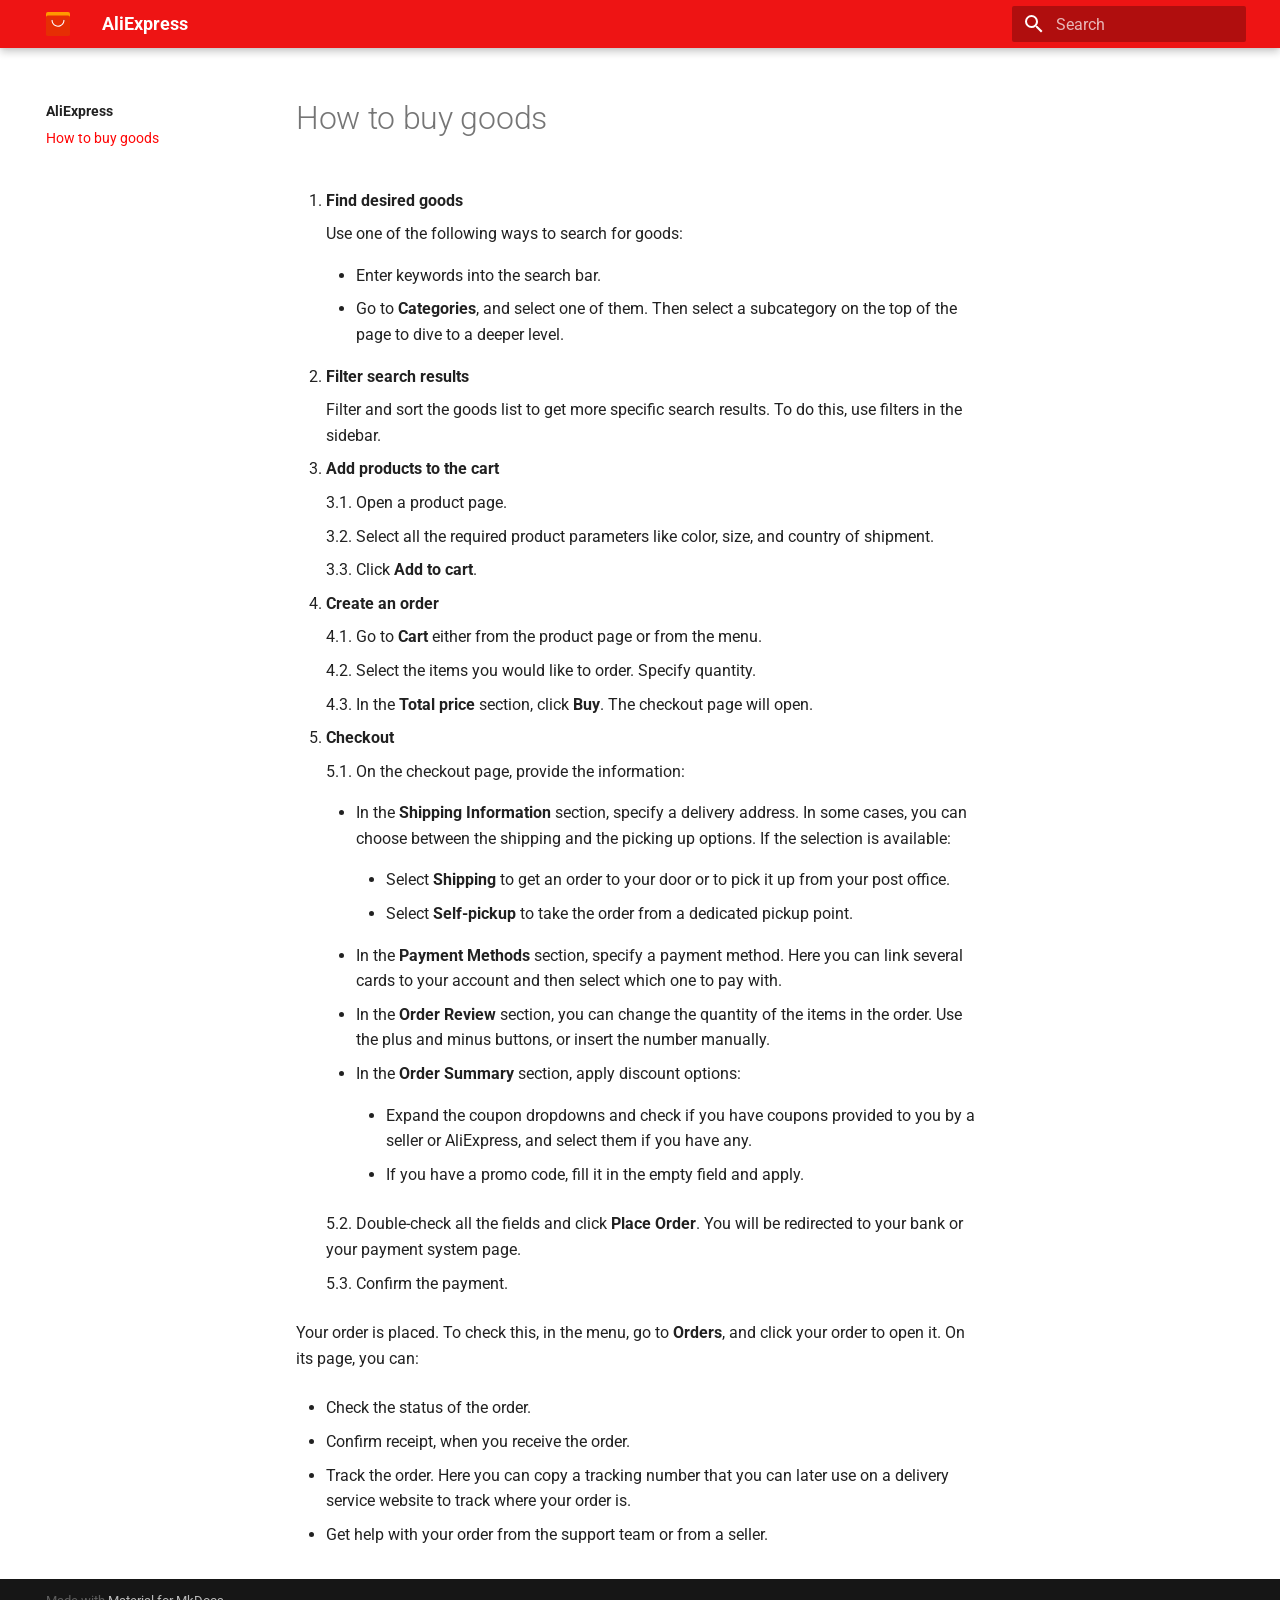
==== commit 3d23b68e: "Improve text" ====
--- a/docs/index.html
+++ b/docs/index.html
@@ -350,7 +350,7 @@
 <p>Confirm receipt, when you receive the order.</p>
 </li>
 <li>
-<p>Track the order. Here you can copy a track number that you can later use on a delivery service website to track where your order is.</p>
+<p>Track the order. Here you can copy a tracking number that you can later use on a delivery service website to track where your order is.</p>
 </li>
 <li>
 <p>Get help with your order from the support team or from a seller.</p>
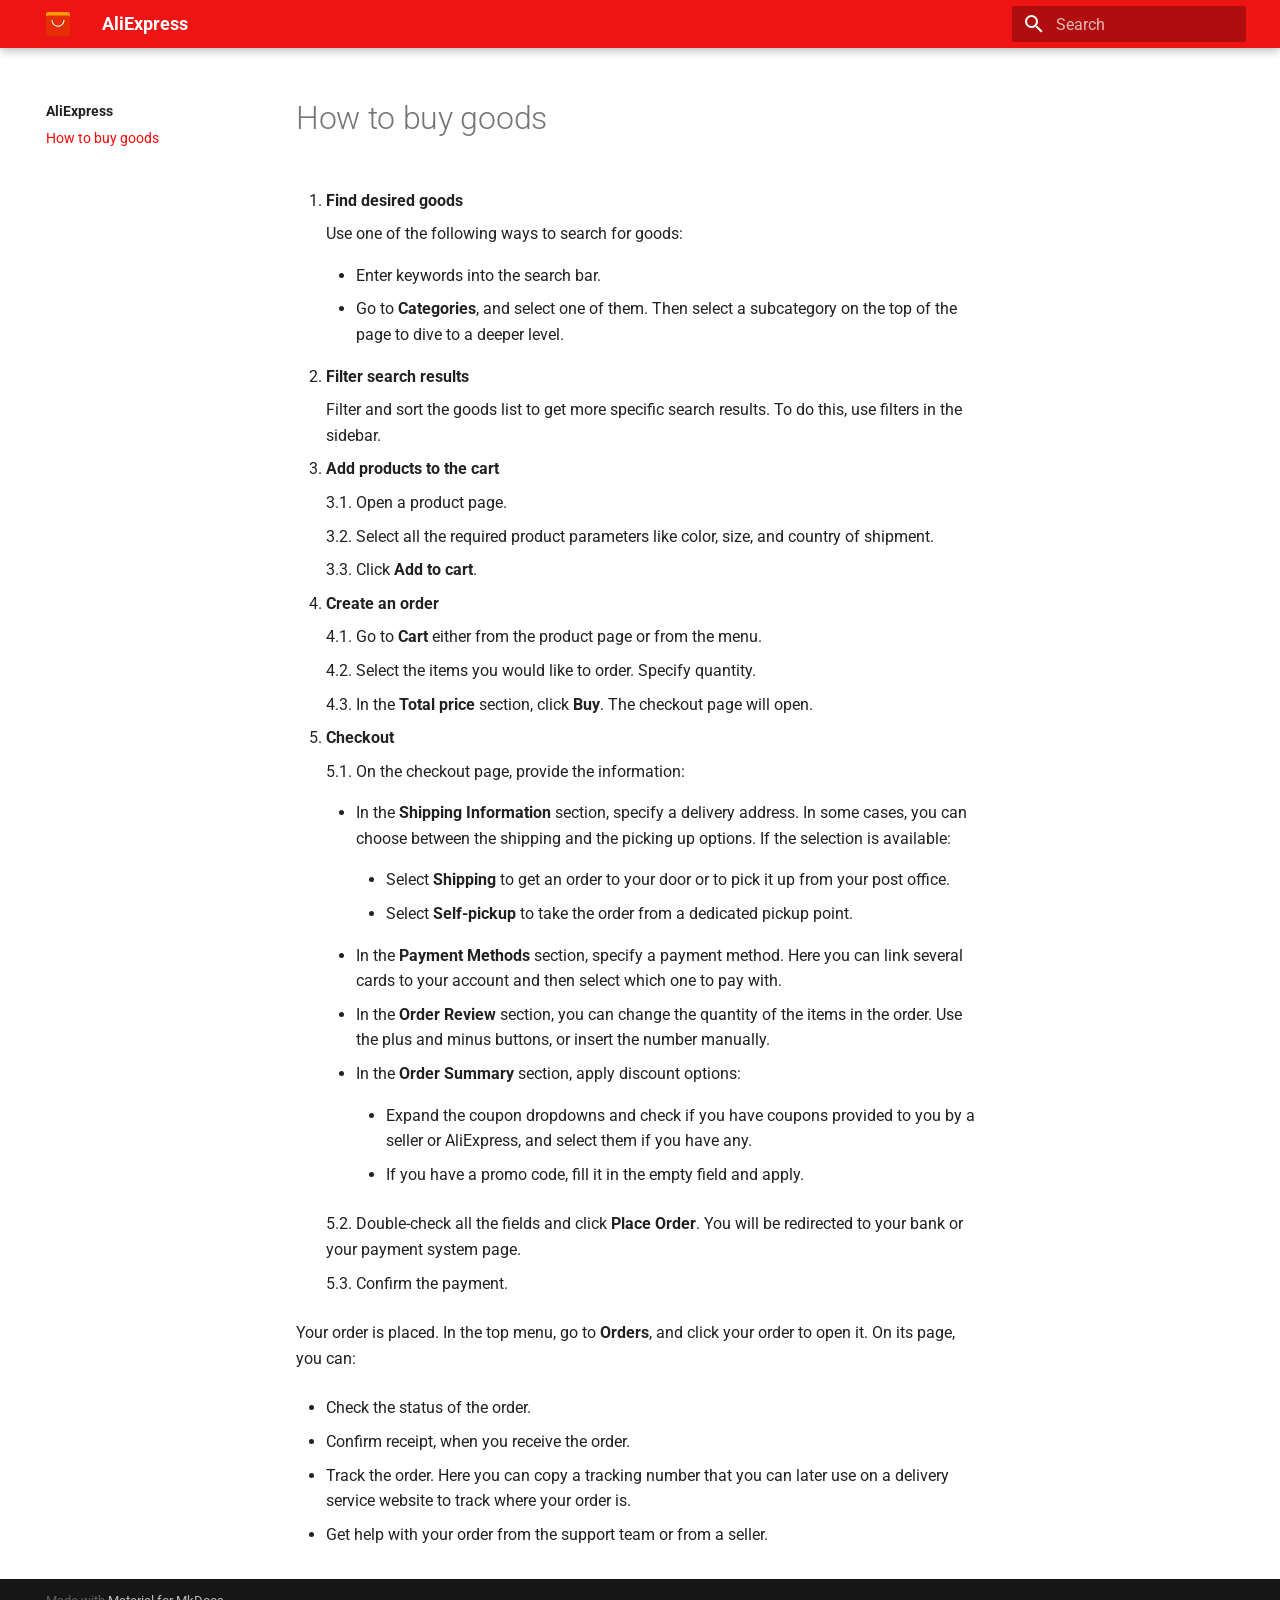
==== commit ff51c884: "Improve text" ====
--- a/docs/index.html
+++ b/docs/index.html
@@ -341,7 +341,7 @@
 <p>5.3.  Confirm the payment.</p>
 </li>
 </ol>
-<p>Your order is placed. To check this, in the menu, go to <strong>Orders</strong>, and click your order to open it. On its page, you can:</p>
+<p>Your order is placed. In the top menu, go to <strong>Orders</strong>, and click your order to open it. On its page, you can:</p>
 <ul>
 <li>
 <p>Check the status of the order.</p>
